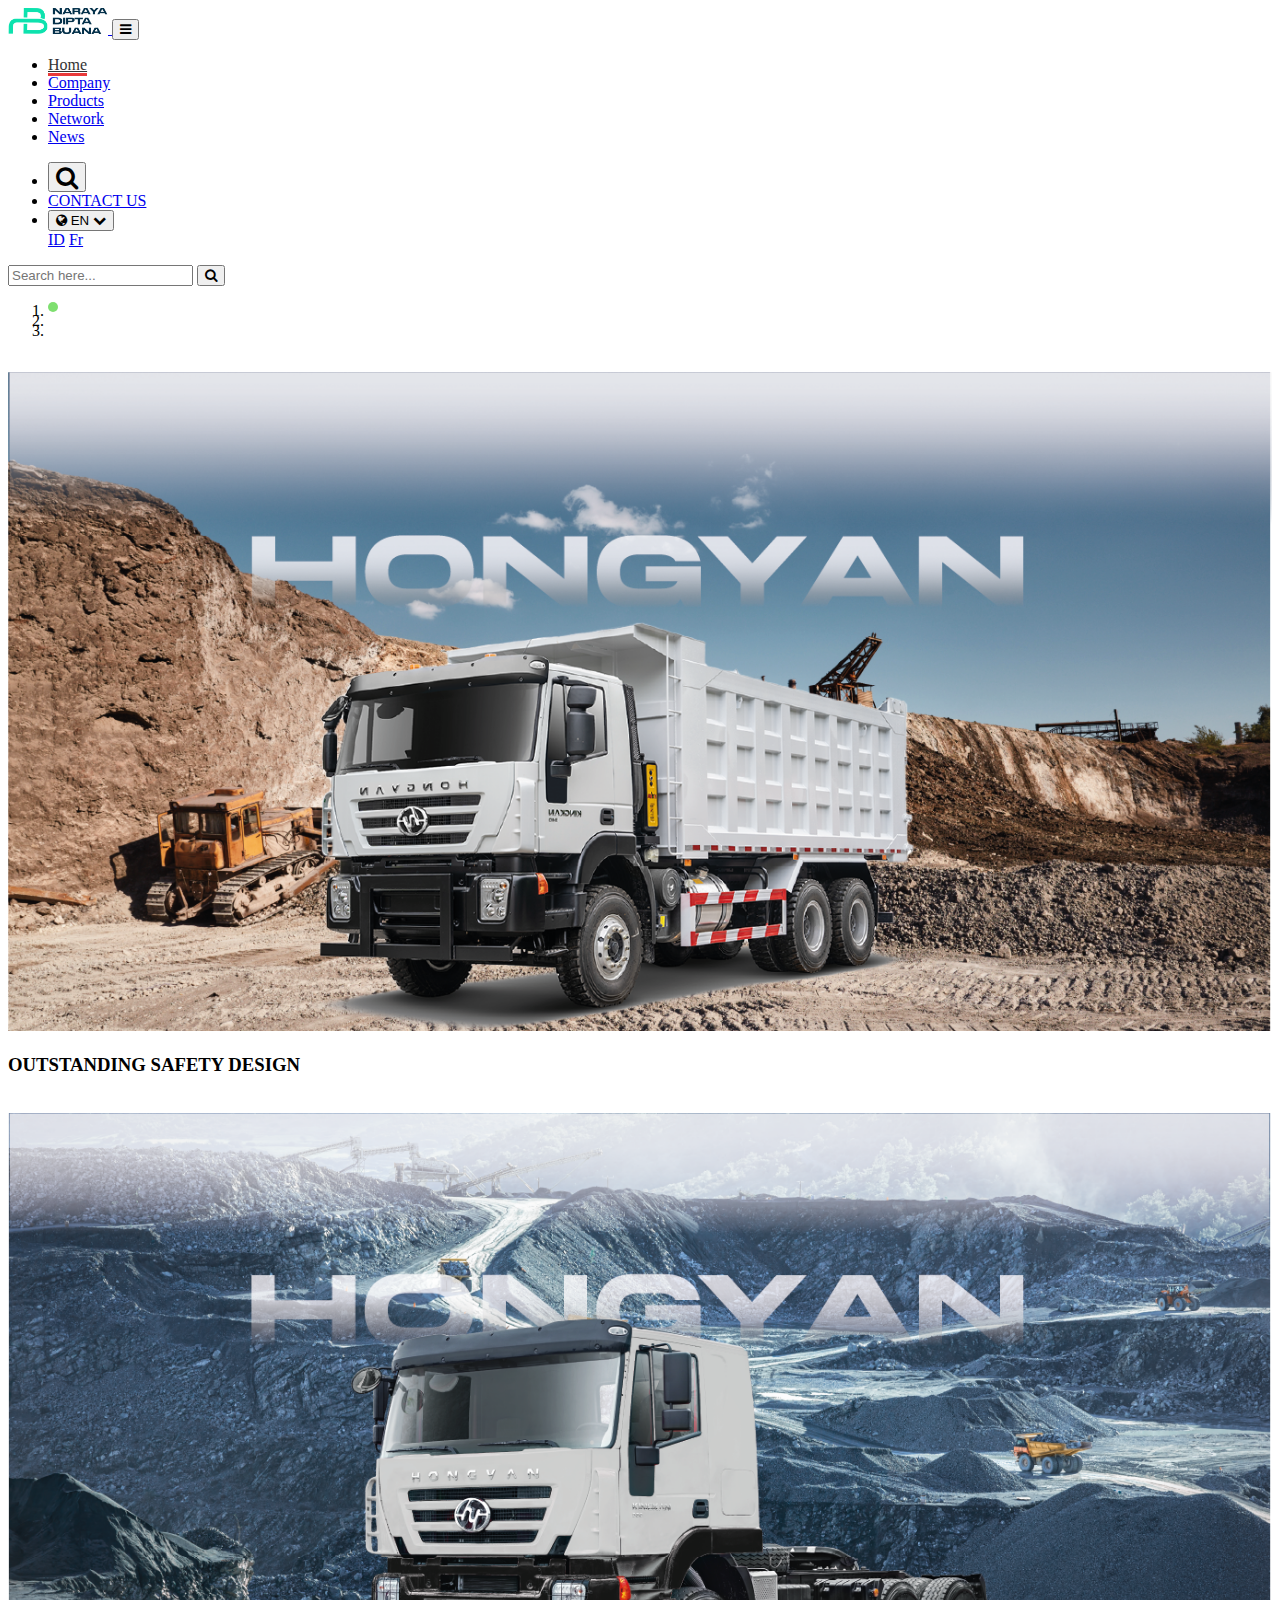
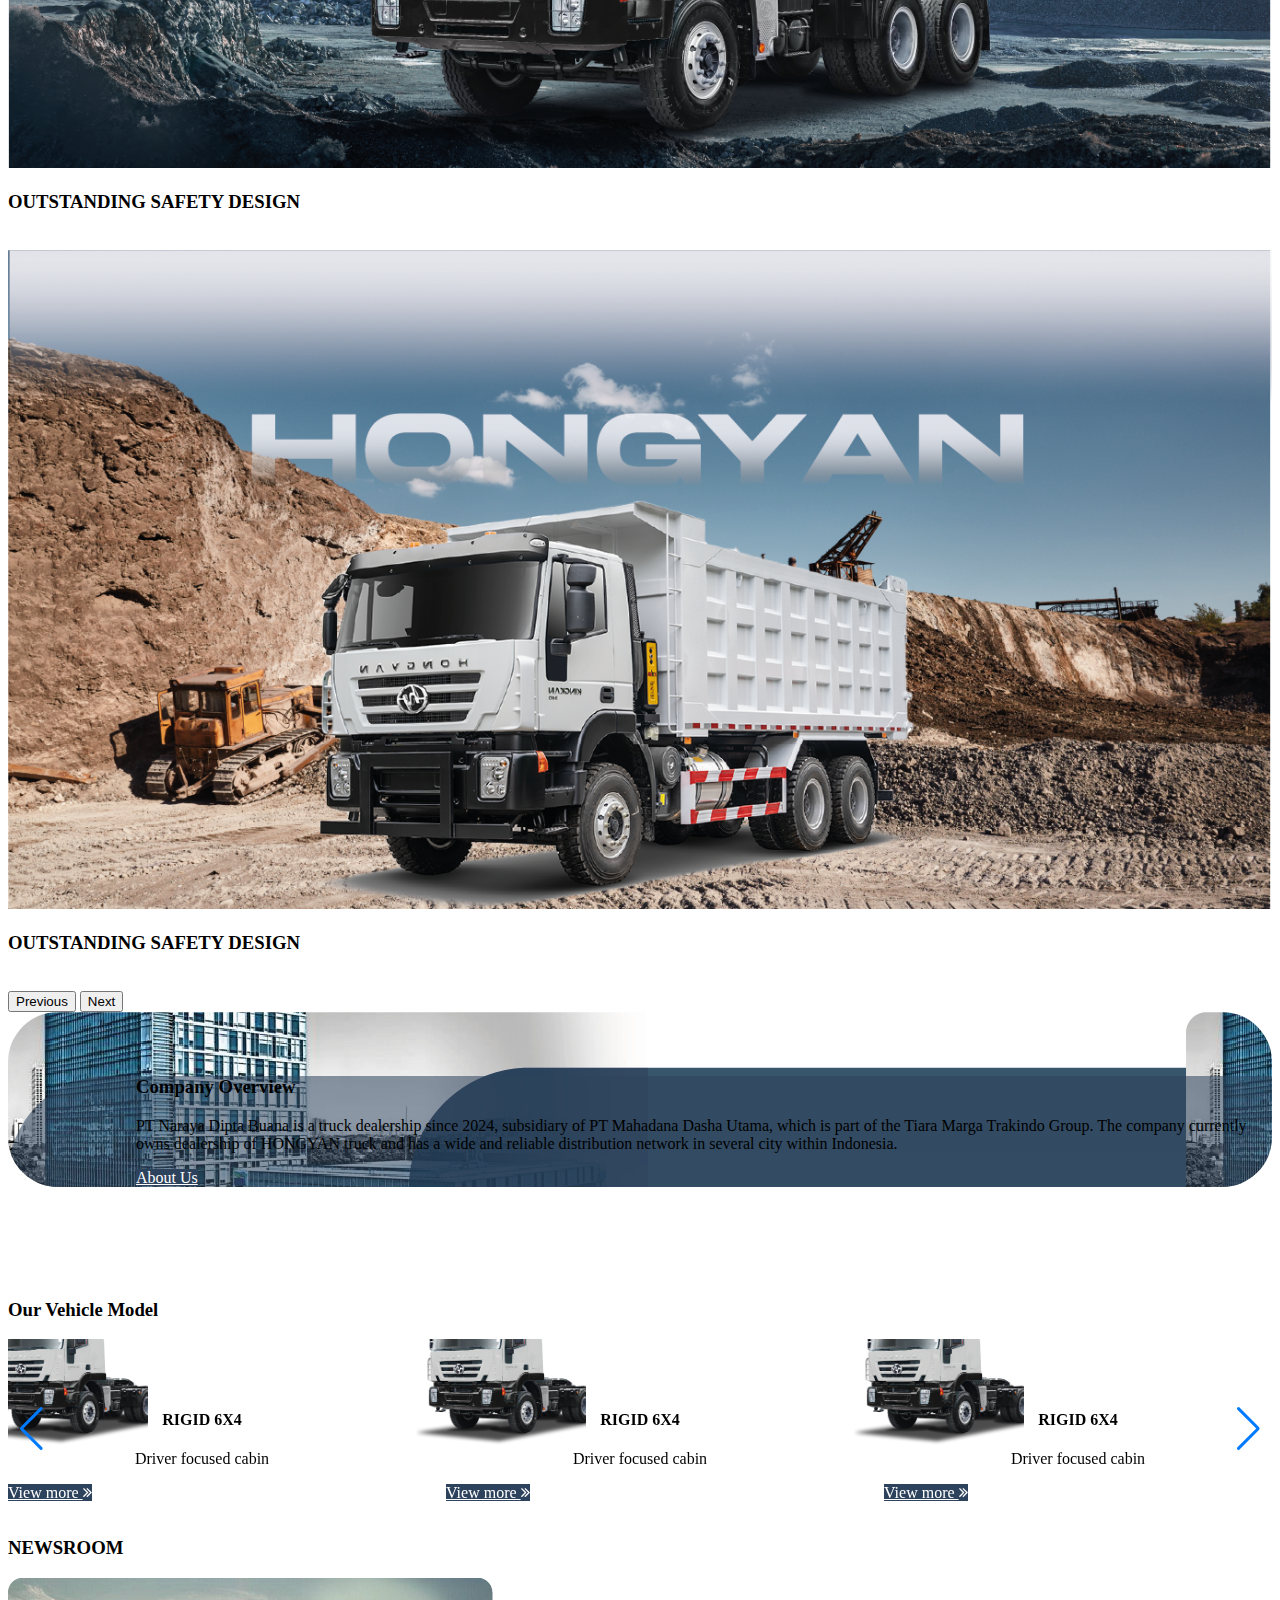
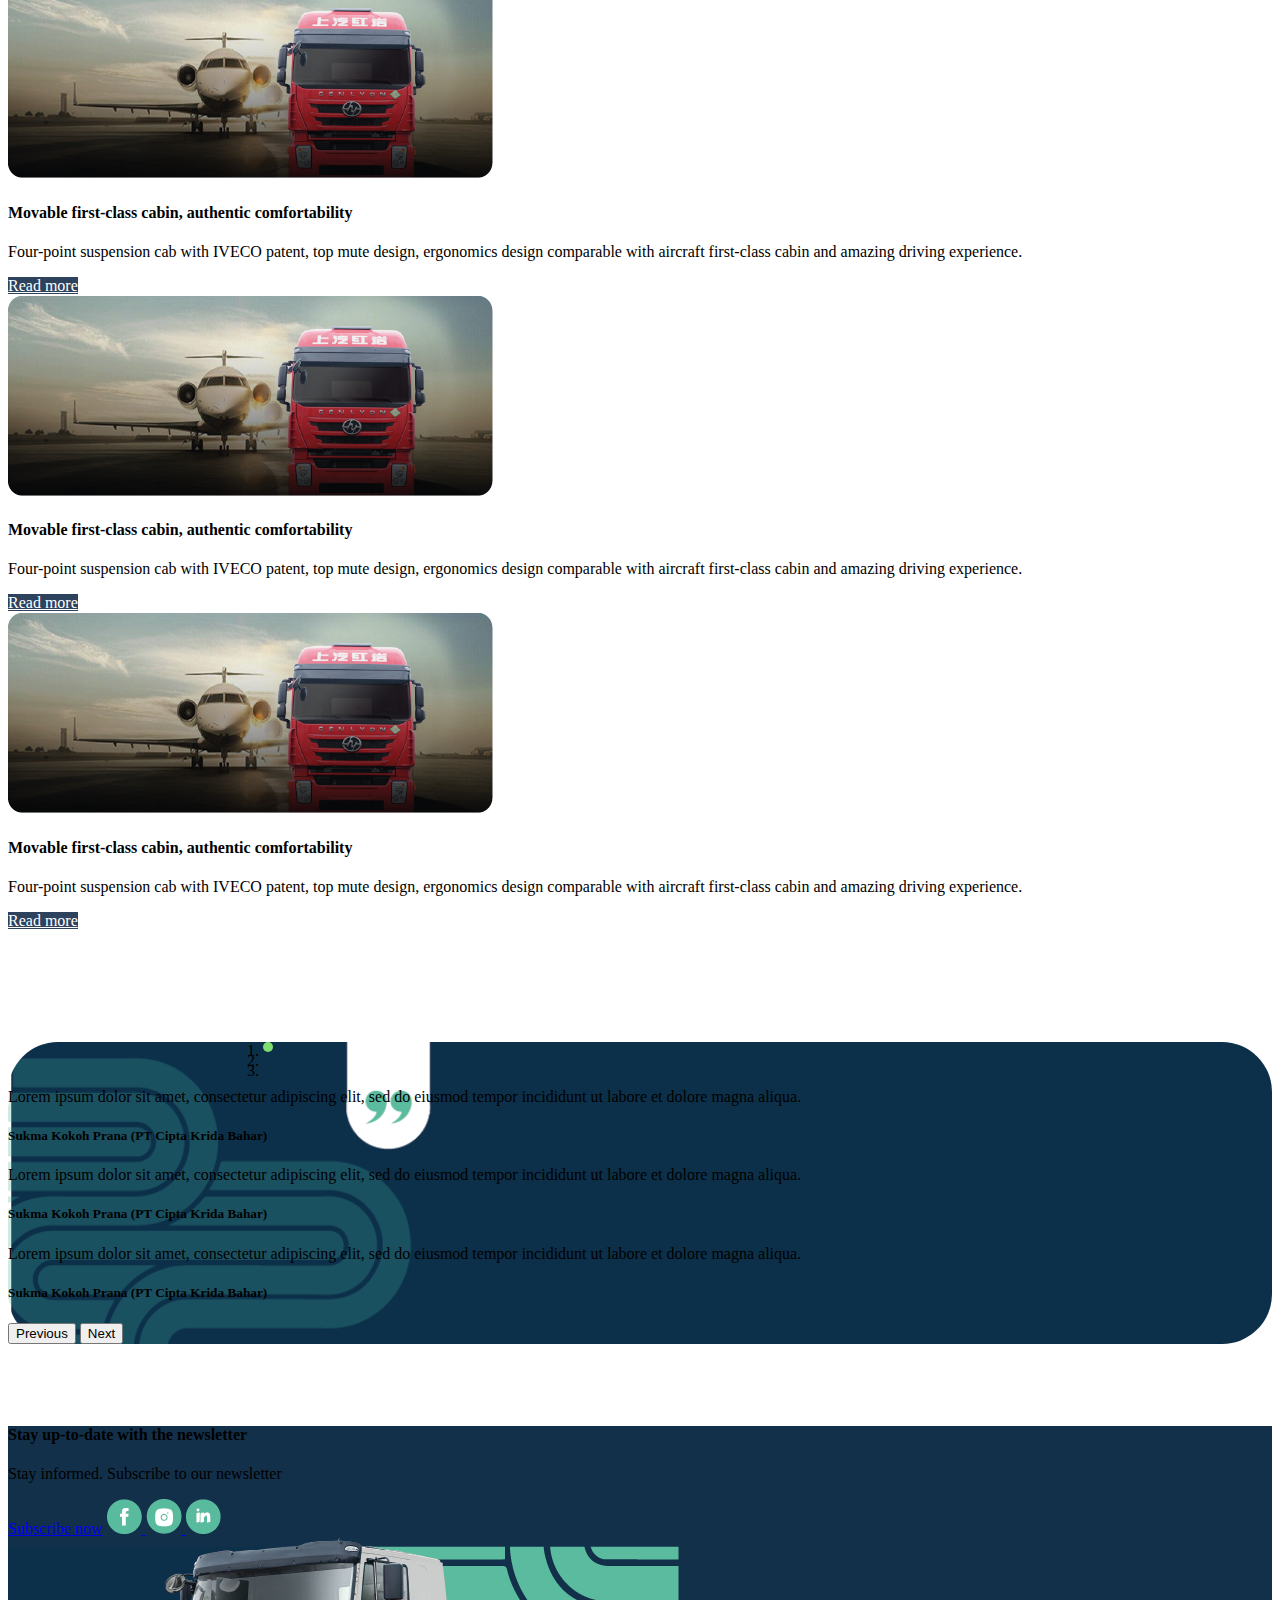
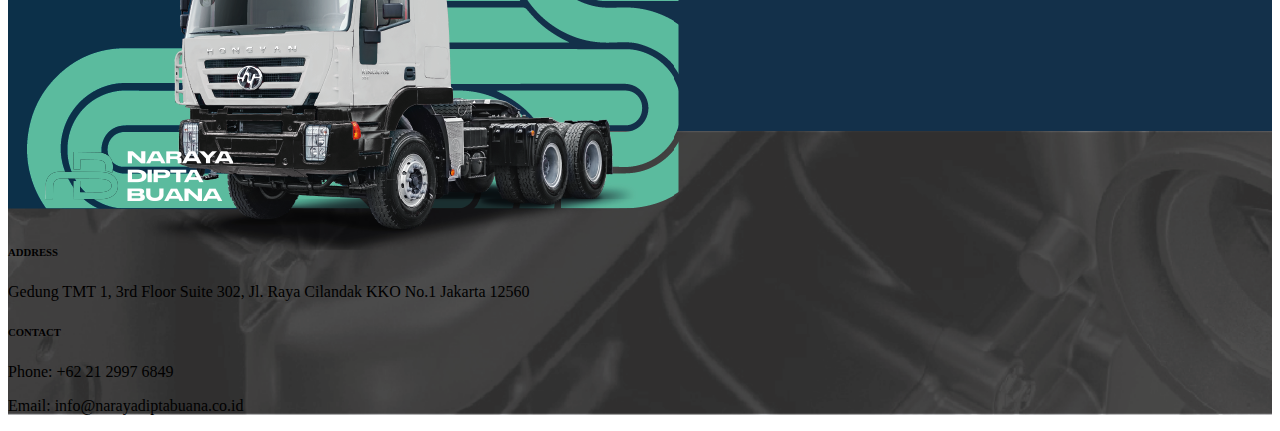
==== index.html @ 5d1a2c22 "fix" ====
<!DOCTYPE html>
<html lang="en">

<head>
  <title>Hongyan HTML</title>
  <!-- Required meta tags -->
  <meta charset="utf-8" />
  <meta name="viewport" content="width=device-width, initial-scale=1, shrink-to-fit=no" />

  <link rel="stylesheet" href="https://maxcdn.bootstrapcdn.com/font-awesome/4.7.0/css/font-awesome.min.css" />

  <link rel="preconnect" href="https://fonts.gstatic.com">
  <link href="https://fonts.googleapis.com/css2?family=Roboto+Condensed:wght@400;700&display=swap" rel="stylesheet">

  <!-- Bootstrap CSS -->
  <link href="https://cdn.jsdelivr.net/npm/bootstrap@5.0.2/dist/css/bootstrap.min.css" rel="stylesheet"
    integrity="sha384-EVSTQN3/azprG1Anm3QDgpJLIm9Nao0Yz1ztcQTwFspd3yD65VohhpuuCOmLASjC" crossorigin="anonymous">

  <link rel="stylesheet" href="assets/css/custom.css" />

  <link rel="stylesheet" href="https://cdn.jsdelivr.net/npm/swiper@11/swiper-bundle.min.css" />

  <script src="https://cdn.jsdelivr.net/npm/swiper@11/swiper-bundle.min.js"></script>
</head>

<body>
  <header>
    <!-- Navigasi -->
    <div class="header fixed-top">
      <nav class="navbar navbar-expand-lg navbar-light py-4  px-5 navbar-homepage">
        <div class="container">
          <a class="navbar-brand" href="index.html">
            <img src="assets/img/logo.png" width="100px" height="auto" alt="" />
          </a>
          <button class="navbar-toggler" type="button" data-toggle="collapse" data-target="#navbarNav"
            aria-controls="navbarNav" aria-expanded="false" aria-label="Toggle navigation">
            <!-- <span class="navbar-toggler-icon"></span> -->
            <i class="fa fa-bars"></i>
          </button>
          <div class="collapse navbar-collapse" id="navbarNav">
            <ul class="navbar-nav ms-auto text-uppercase">
              <li class="nav-item active">
                <a class="nav-link" href="index.html">Home <span class="sr-only">(current)</span></a>
              </li>
              <li class="nav-item">
                <a class="nav-link" href="company-profile.html">Company</a>
              </li>
              <li class="nav-item">
                <a class="nav-link" href="products.html">Products</a>
              </li>
              <li class="nav-item">
                <a class="nav-link" href="network.html">Network</a>
              </li>
              <li class="nav-item">
                <a class="nav-link" href="news-update.html">News</a>
              </li>
            </ul>
            <ul class="navbar-nav ms-auto">
              <li class="d-md-block  navbar-form navbar-right">
                <button class="search-form-tigger btn btn-transparent bg-transparent nav-link px-3"
                  data-toggle="collapse" data-parent="#searchbar" href="#searchinput" aria-expanded="true"
                  aria-controls="searchinput">
                  <i class="fa fa-search" style="font-size: 24px;" aria-hidden="true"></i>
                </button>
              </li>
              <li>
                <a href="contact.html" class="btn btn-outline-white nav-link">CONTACT US</a>
              </li>
              <li>
                <div class="dropdown">
                  <button class="btn btn-transparent dropdown-toggle nav-link border-left ml-3 px-3" type="button"
                    id="triggerId" data-toggle="dropdown" aria-haspopup="true" aria-expanded="false">
                    <i class="fa fa-globe" aria-hidden="true"></i>
                    EN
                    <i class="fa fa-chevron-down" aria-hidden="true"></i>
                  </button>
                  <div class="dropdown-menu" aria-labelledby="triggerId">
                    <a class="dropdown-item" href="#">ID</a>
                    <a class="dropdown-item " href="#">Fr</a>

                  </div>
                </div>
              </li>
            </ul>
          </div>
        </div>
      </nav>
      <div id="searchwrapper" class="">
        <div class="container">
          <div class="row">
            <div class="col-12">
              <div id="searchbar" role="tablist" aria-multiselectable="true">
                <div id="searchinput" class="collapse in my-4" role="tabpanel" aria-labelledby="section1HeaderId">
                  <div class="input-group">
                    <input type="text" class="form-control border-0 text-center" name="name" id="name"
                      placeholder="Search here..." aria-label="" />
                    <span class="input-group-btn">
                      <button class="btn btn-secondary" type="submit" aria-label="">
                        <i class="fa fa-search"></i>

                      </button>
                    </span>
                  </div>
                </div>
              </div>
            </div>
          </div>
        </div>
      </div>
    </div>

    <!-- SILDER -->
    <div id="carouselHome" class="carousel slide" data-bs-ride="carousel">
      <ol class="carousel-indicators">
        <li data-bs-target="#carouselHome" data-bs-slide-to="0" class="active" aria-current="true"
          aria-label="First slide"></li>
        <li data-bs-target="#carouselHome" data-bs-slide-to="1" aria-label="Second slide"></li>
        <li data-bs-target="#carouselHome" data-bs-slide-to="2" aria-label="Third slide"></li>
      </ol>
      <div class="carousel-inner" role="listbox">
        <div class="carousel-item active">
          <img src="assets/img/homepage/banner_1.png" class="w-100 d-block" alt="First slide" />
          <div class="carousel-caption d-none d-md-block">
            <h3>OUTSTANDING SAFETY DESIGN</h3>
            <!-- <p class="text-white fs-1">HONGYAN</p> -->
            <img src="assets/img/05.png" alt="">
          </div>
        </div>
        <div class="carousel-item">
          <img src="assets/img/homepage/banner_2-new.png" class="w-100 d-block" alt="First slide" />
          <div class="carousel-caption d-none d-md-block">
            <h3>OUTSTANDING SAFETY DESIGN</h3>
            <!-- <p class="text-white fs-1">HONGYAN</p> -->
            <img src="assets/img/05.png" alt="">
          </div>
        </div>
        <div class="carousel-item">
          <img src="assets/img/homepage/banner_1.png" class="w-100 d-block" alt="First slide" />
          <div class="carousel-caption d-none d-md-block">
            <h3>OUTSTANDING SAFETY DESIGN</h3>
            <!-- <p class="text-white fs-1">HONGYAN</p> -->
            <img src="assets/img/05.png" alt="">
          </div>
        </div>
      </div>
      <button class="carousel-control-prev" type="button" data-bs-target="#carouselHome" data-bs-slide="prev">
        <span class="carousel-control-prev-icon" aria-hidden="true"></span>
        <span class="visually-hidden">Previous</span>
      </button>
      <button class="carousel-control-next" type="button" data-bs-target="#carouselHome" data-bs-slide="next">
        <span class="carousel-control-next-icon" aria-hidden="true"></span>
        <span class="visually-hidden">Next</span>
      </button>
    </div>
  </header>

  <main class="">
    <!-- Company Overview -->
    <div class="section mt-5" id="company-overview">
      <div class="container">
        <div class="banner-overview" style="background: url(assets/img/homepage/Company_overview.png);">
          <div class="row">
            <div class="col-md-5">

            </div>
            <div class="col-md-7">
              <div class="company-overview-text p-lg-5 p-3 text-white">
                <h3>Company Overview</h3>
                <p>PT Naraya Dipta Buana is a truck dealership since 2024, subsidiary of PT
                  Mahadana Dasha Utama, which is part of the Tiara Marga Trakindo Group.
                  The company currently owns dealership of HONGYAN truck and has a wide
                  and reliable distribution network in several city within Indonesia.</p>
                <a href="about.html" class="btn btn-primary rounded-pill">About Us</a>
              </div>
            </div>
          </div>
        </div>
      </div>
    </div>

    <div class="gap"></div>

    <!-- Vehicle Model -->
    <div class="section mt-5" id="vehicle-model">
      <div class="container px-5">

        <div id="vehicle-model-slider" class="">
          <h3 class="text- ps-5">Our Vehicle Model</h3>
          <!-- Slider main container -->
          <div class="swiper w-100 p-lg-5 p-3">
            <!-- Additional required wrapper -->
            <div class="swiper-wrapper">
              <!-- Slides -->
              <div class="swiper-slide col-4">
                <div class="card">
                  <img class="card-img-top" src="http://via.placeholder.com/350x250" alt="Title" />
                  <img class="img-offside" src="assets/img/homepage/truck.png" alt="">
                  <div class="card-body">
                    <h4 class="card-title">RIGID 6X4</h4>
                    <p class="card-text">Driver focused cabin</p>
                  </div>
                </div>
                <p class="text-center mt-3">
                  <a href="#" class="btn btn-primary rounded-md">View more <i class="fa fa-angle-double-right"></i></a>
                </p>
              </div>
              <div class="swiper-slide col-4">
                <div class="card">
                  <img class="card-img-top" src="http://via.placeholder.com/350x250" alt="Title" />
                  <img class="img-offside" src="assets/img/homepage/truck.png" alt="">
                  <div class="card-body">
                    <h4 class="card-title">RIGID 6X4</h4>
                    <p class="card-text">Driver focused cabin</p>
                  </div>
                </div>
                <p class="text-center mt-3">
                  <a href="#" class="btn btn-primary rounded-md">View more <i class="fa fa-angle-double-right"></i></a>
                </p>
              </div>
              <div class="swiper-slide col-4">
                <div class="card">
                  <img class="card-img-top" src="http://via.placeholder.com/350x250" alt="Title" />
                  <img class="img-offside" src="assets/img/homepage/truck.png" alt="">
                  <div class="card-body">
                    <h4 class="card-title">RIGID 6X4</h4>
                    <p class="card-text">Driver focused cabin</p>
                  </div>
                </div>
                <p class="text-center mt-3">
                  <a href="#" class="btn btn-primary rounded-md">View more <i class="fa fa-angle-double-right"></i></a>
                </p>
              </div>
              <div class="swiper-slide col-4">
                <div class="card">
                  <img class="card-img-top" src="http://via.placeholder.com/350x250" alt="Title" />
                  <img class="img-offside" src="assets/img/homepage/truck.png" alt="">
                  <div class="card-body">
                    <h4 class="card-title">RIGID 6X4</h4>
                    <p class="card-text">Driver focused cabin</p>
                  </div>
                </div>
                <p class="text-center mt-3">
                  <a href="#" class="btn btn-primary rounded-md">View more <i class="fa fa-angle-double-right"></i></a>
                </p>
              </div>
            </div>
            <!-- If we need pagination -->
            <!-- <div class="swiper-pagination"></div> -->

            <!-- If we need navigation buttons -->
            <div class="swiper-button-prev"></div>
            <div class="swiper-button-next"></div>

            <!-- If we need scrollbar -->
            <!-- <div class="swiper-scrollbar"></div> -->
          </div>
        </div>

        <div id="newsroom" class="ps-lg-5">
          <h3>NEWSROOM</h3>
          <div class="row mt-5 align-items-center gx-5 mb-3">
            <div class="col-md-7">
              <img src="assets/img/homepage/newsroom1.png" class="img-fluid w-100 rounded-3" alt="">
            </div>
            <div class="col-md-5">
              <h4>Movable first-class cabin, authentic comfortability</h4>
              <p>Four-point suspension cab with IVECO patent, top
                mute design, ergonomics design comparable with
                aircraft first-class cabin and amazing driving
                experience.</p>
              <a href="#" class="btn btn-primary">Read more</a>
            </div>
          </div>
          <div class="row mt-5 align-items-center gx-5 mb-3">
            <div class="col-md-7 order-md-2">
              <img src="assets/img/homepage/newsroom1.png" class="img-fluid w-100 rounded-3" alt="">
            </div>
            <div class="col-md-5">
              <h4>Movable first-class cabin, authentic comfortability</h4>
              <p>Four-point suspension cab with IVECO patent, top
                mute design, ergonomics design comparable with
                aircraft first-class cabin and amazing driving
                experience.</p>
              <a href="#" class="btn btn-primary">Read more</a>
            </div>
          </div>
          <div class="row mt-5 align-items-center gx-5 mb-3">
            <div class="col-md-7">
              <img src="assets/img/homepage/newsroom1.png" class="img-fluid w-100 rounded-3" alt="">
            </div>
            <div class="col-md-5">
              <h4>Movable first-class cabin, authentic comfortability</h4>
              <p>Four-point suspension cab with IVECO patent, top
                mute design, ergonomics design comparable with
                aircraft first-class cabin and amazing driving
                experience.</p>
              <a href="#" class="btn btn-primary">Read more</a>
            </div>
          </div>

        </div>
      </div>
    </div>

    <div class="gap"></div>

    <!-- Testimony -->
    <div class="section mt-5" id="testimony">
      <div class="container">
        <div class="testimony-banner"
          style="background: url(assets/img/homepage/customer_voice.png);background-size: cover;background-position: center;/* height: 350px; */border-radius: 50px;">
          <div class="row align-items-end h-100">
            <div class="col-md-3"></div>
            <div class="col-md-9">
              <div id="carouselTesti" class="carousel slide mt-5" data-bs-ride="carousel">
                <ol class="carousel-indicators">
                  <li data-bs-target="#carouselTesti" data-bs-slide-to="0" class="active" aria-current="true"
                    aria-label="First slide"></li>
                  <li data-bs-target="#carouselTesti" data-bs-slide-to="1" aria-label="Second slide"></li>
                  <li data-bs-target="#carouselTesti" data-bs-slide-to="2" aria-label="Third slide"></li>
                </ol>
                <div class="carousel-inner" role="listbox">
                  <div class="carousel-item active">
                    <div class="row justify-content-center">
                      <div class="col-8">
                        <div class="py-5 text-white">
                          <p class="lead mb-5">Lorem ipsum dolor sit amet, consectetur adipiscing elit, sed do
                            eiusmod tempor incididunt ut labore et dolore magna aliqua.</p>
                          <h5 class="mb-5">Sukma Kokoh Prana (PT Cipta Krida Bahar)</h5>
                        </div>
                      </div>
                    </div>


                  </div>
                  <div class="carousel-item">
                    <div class="row justify-content-center">
                      <div class="col-8">
                        <div class="py-5 text-white">
                          <p class="lead mb-5">Lorem ipsum dolor sit amet, consectetur adipiscing elit, sed do
                            eiusmod tempor incididunt ut labore et dolore magna aliqua.</p>
                          <h5 class="mb-5">Sukma Kokoh Prana (PT Cipta Krida Bahar)</h5>
                        </div>
                      </div>
                    </div>
                  </div>
                  <div class="carousel-item">
                    <div class="row justify-content-center">
                      <div class="col-8">
                        <div class="py-5 text-white">
                          <p class="lead mb-5">Lorem ipsum dolor sit amet, consectetur adipiscing elit, sed do
                            eiusmod tempor incididunt ut labore et dolore magna aliqua.</p>
                          <h5 class="mb-5">Sukma Kokoh Prana (PT Cipta Krida Bahar)</h5>
                        </div>
                      </div>
                    </div>
                  </div>
                </div>
                <button class="carousel-control-prev" type="button" data-bs-target="#carouselTesti"
                  data-bs-slide="prev">
                  <span class="carousel-control-prev-icon" aria-hidden="true"></span>
                  <span class="visually-hidden">Previous</span>
                </button>
                <button class="carousel-control-next" type="button" data-bs-target="#carouselTesti"
                  data-bs-slide="next">
                  <span class="carousel-control-next-icon" aria-hidden="true"></span>
                  <span class="visually-hidden">Next</span>
                </button>
              </div>
              <style>
                #carouselTesti .carousel-indicators {
                  justify-content: start;
                  margin-left: 17%;
                }

                #carouselTesti .carousel-indicators [data-bs-target] {
                  width: 10px;
                  height: 10px;
                  border-radius: 50%;
                }

                #carouselTesti .carousel-indicators .active {
                  background-color: #7edf6f;
                }
              </style>

            </div>
          </div>
        </div>
      </div>
    </div>

  </main>


  <style>
    .carousel-control-next {
      right: 20px;
    }

    .carousel-control-prev {
      left: 20px;
    }

    button.close {
      position: absolute;
      top: 10px;
      right: 10px;
      z-index: 999;
    }

    .swiper {
      /* width: 600px; */
      height: auto;
    }

    .swiper .card-body {
      text-align: center;
    }
  </style>
  <div class="gap"></div>
  <footer class="footer mt-5">
    <div class="top-footer text-white mb-5">
      <div class="container">
        <div class="row align-items-center justify-content-between">
          <div class="col-lg-4 p-3" style="margin-top: -30px;">
            <h4 class="font-weight-bold">
              Stay up-to-date with the newsletter
            </h4>
            <p class="mb-3 text-light">
              Stay informed. Subscribe to our newsletter
            </p>
            <a href="#" class="btn btn-danger me-4 px-4">Subscribe now</a>
            <a href="#" class="btn-sosmed">
              <img src="assets/img/footer/fb.png" alt="" class="img-fluid">
            </a>
            <a href="#" class="btn-sosmed">
              <img src="assets/img/footer/ig.png" alt="" class="img-fluid">
            </a>
            <a href="#" class="btn-sosmed">
              <img src="assets/img/footer/in.png" alt="" class="img-fluid">
            </a>
          </div>
          <div class="col-7">
            <img src="assets/img/newsletter-banner.png" alt="" class="img-fluid img-footer-trucks w-100">
          </div>
        </div>
      </div>
    </div>
    <div class="bottom-footer py-5"
      style="background: url(assets/img/footer_bg.png); background-size: cover; background-position: center">
      <div class="container py-5">
        <div class="row">
          <div class="col-md-2 mb-3">
            <img src="assets/img/logo_footer.png" alt="" class="img-fluid" />
          </div>
          <div class="col-md-10">
            <div class="row justify-content-end">
              <div class="col-md-4">
                <h6 class="mb-3 text-white font-weight-bold">ADDRESS</h6>
                <p class="text-light">
                  Gedung TMT 1, 3rd Floor Suite
                  302, Jl. Raya Cilandak KKO No.1
                  Jakarta 12560
                </p>
              </div>
              <div class="col-md-4">
                <h6 class="mb-3 text-white font-weight-bold">CONTACT</h6>
                <p class="text-light mb-0">Phone: +62 21 2997 6849
                </p>
                <p class="text-light">Email: info@narayadiptabuana.co.id</p>
              </div>

            </div>
          </div>
        </div>
      </div>
    </div>
  </footer>


  <!-- Modal Define your truck -->

  <!-- Optional JavaScript -->
  <!-- jQuery first, then Popper.js, then Bootstrap JS -->
  <!-- <script
      src="https://code.jquery.com/jquery-3.3.1.slim.min.js"
      integrity="sha384-q8i/X+965DzO0rT7abK41JStQIAqVgRVzpbzo5smXKp4YfRvH+8abtTE1Pi6jizo"
      crossorigin="anonymous"
    ></script> -->
  <script src='https://cdnjs.cloudflare.com/ajax/libs/jquery/3.2.1/jquery.min.js'></script>
  <script src="https://cdn.jsdelivr.net/npm/bootstrap@5.0.2/dist/js/bootstrap.bundle.min.js"
    integrity="sha384-MrcW6ZMFYlzcLA8Nl+NtUVF0sA7MsXsP1UyJoMp4YLEuNSfAP+JcXn/tWtIaxVXM" crossorigin="anonymous">
  </script>

  <script src="assets/js/main.js"></script>

  <script>
    $(function () {
      $(window).on("scroll", function () {
        if ($(window).scrollTop() > 10) {
          $(".navbar").addClass("active");
        } else {
          $(".navbar").removeClass("active");
        }
      });
    });
  </script>

  <script>
    const swiper = new Swiper('.swiper', {
      // Optional parameters
      // direction: 'vertical',
      loop: true,
      spaceBetween: 60,
      slidesPerView: 3,

      // If we need pagination
      pagination: {
        el: '.swiper-pagination',
      },

      // Navigation arrows
      navigation: {
        nextEl: '.swiper-button-next',
        prevEl: '.swiper-button-prev',
      },

      breakpoints: {
        // when window width is >= 320px
        320: {
          slidesPerView: 1,
          spaceBetween: 20,
        },
        // when window width is >= 480px
        480: {
          slidesPerView: 1,
          spaceBetween: 20,
        },
        // when window width is >= 640px
        640: {
          slidesPerView: 1,
          spaceBetween: 20,
        },
        768: {
          slidesPerView: 2,
          spaceBetween: 40,
        },
        1024: {
          slidesPerView: 3,
          spaceBetween: 50,
        },
      },

      // And if we need scrollbar
      // scrollbar: {
      //   el: '.swiper-scrollbar',
      // },
    });
  </script>

  <!-- Step wizard -->
  <link href="https://cdn.jsdelivr.net/gh/bbbootstrap/libraries@main/smart_wizard.min.css" rel="stylesheet"
    type="text/css" />
  <!-- <link href="https://cdn.jsdelivr.net/gh/bbbootstrap/libraries@main/smart_wizard_theme_arrows.min.css" rel="stylesheet" type="text/css" /> -->
  <script type="text/javascript" src="https://cdn.jsdelivr.net/gh/bbbootstrap/libraries@main/jquery.smartWizard.min.js">
  </script>

</body>

</html>
---- assets/css/custom.css ----
@font-face {
  font-family: "Stratum2";
  src: url("../fonts/stratum2-regular-webfont.ttf"),
    url("../fonts/stratum2-bold-webfont.ttf");
}
body {
  /* font-family: "Stratum2", sans-serif; */
}

img {
  max-width: 100%;
}

.btn-primary {
  color: #fff;
  background-color: #2d425c!important;
  border-color: #2f445d;
}

.bg-primary {
  background-color: #2d425c!important;
}

/* Navbar */
.navbar {
  transition: all 0.4s;
  /* border-bottom: 1px solid #aaa6; */
}

/* Change navbar styling on scroll */
.navbar.active {
  background: #fff;
  box-shadow: 1px 2px 10px rgba(0, 0, 0, 0.1);
  padding-top: 5px !important;
  padding-bottom: 5px !important;
}

.navbar.active .nav-link {
  color: #555;
}

.navbar.active .active .nav-link {
  color: #13538b;
}

.navbar.active .nav-link:hover,
.navbar.active .nav-link:focus {
  color: #555;
  text-decoration: none;
}

.navbar.active .navbar-brand {
  color: #555;
}

/* Change navbar styling on small viewports */
@media (max-width: 991.98px) {
  .navbar {
    /* background: #fff; */
  }

  .navbar .navbar-brand,
  .navbar .nav-link {
    color: #555;
  }
}

/* Carousel */
#carouselHome .carousel-caption {
  top: 15%!important;
}
#carouselHome .carousel-caption {
  top: 15%!important;
}
#carouselHome .carousel-indicators {
  justify-content: start!important;
  margin-bottom: 2.5em;
}
#carouselHome .carousel-indicators [data-bs-target] {
  width: 10px;
  height: 10px;
  border-radius: 50%;
}
#carouselHome .carousel-indicators .active {
  background-color: #7edf6f;
}

.company-overview-text {
  background: #2e435d8f;
  border-radius: 100px 0 0;
  padding-left: 8em!important;
  margin-top: 4em;
}

.banner-overview {
  border-radius: 50px;
  background: #eee;
  overflow: hidden;
}

.gap {
  margin: 3.5em 0;
  display: flex;
}

/* vehicle model slider */
img.img-offside {
  position: absolute;
  max-width: 170px;
  left: -30px;
  bottom: 65px;
}

div#vehicle-model-slider .card {
  padding-top: 2em;
  border-radius: 25px;
  margin: 0 1em;
}

.top-footer {
  background: #13304a;
  height: 305px;
}

li.nav-item.active a {
  color: #4ce2ad !important;
}

img.bg_man {
  width: 100%;
  z-index: -1;
  position: absolute;
  left: 0;
  bottom: 0;
}

/* Products */
.product-img {
  margin-bottom: -120px;
}

.product {
  border-radius: 20px;
  margin-bottom: 7em!important;
}
.spec-value {
  font-weight: bold;
  margin-top: 5px;
}

.header li.nav-item.active a {
  border-bottom: 3px solid rgba(227, 0, 0, 0.778)!important;
  color: #333!important;
  text-align: center;
}

.swipper-wrapper {
  overflow: hidden;
  padding: 0 2em;
}
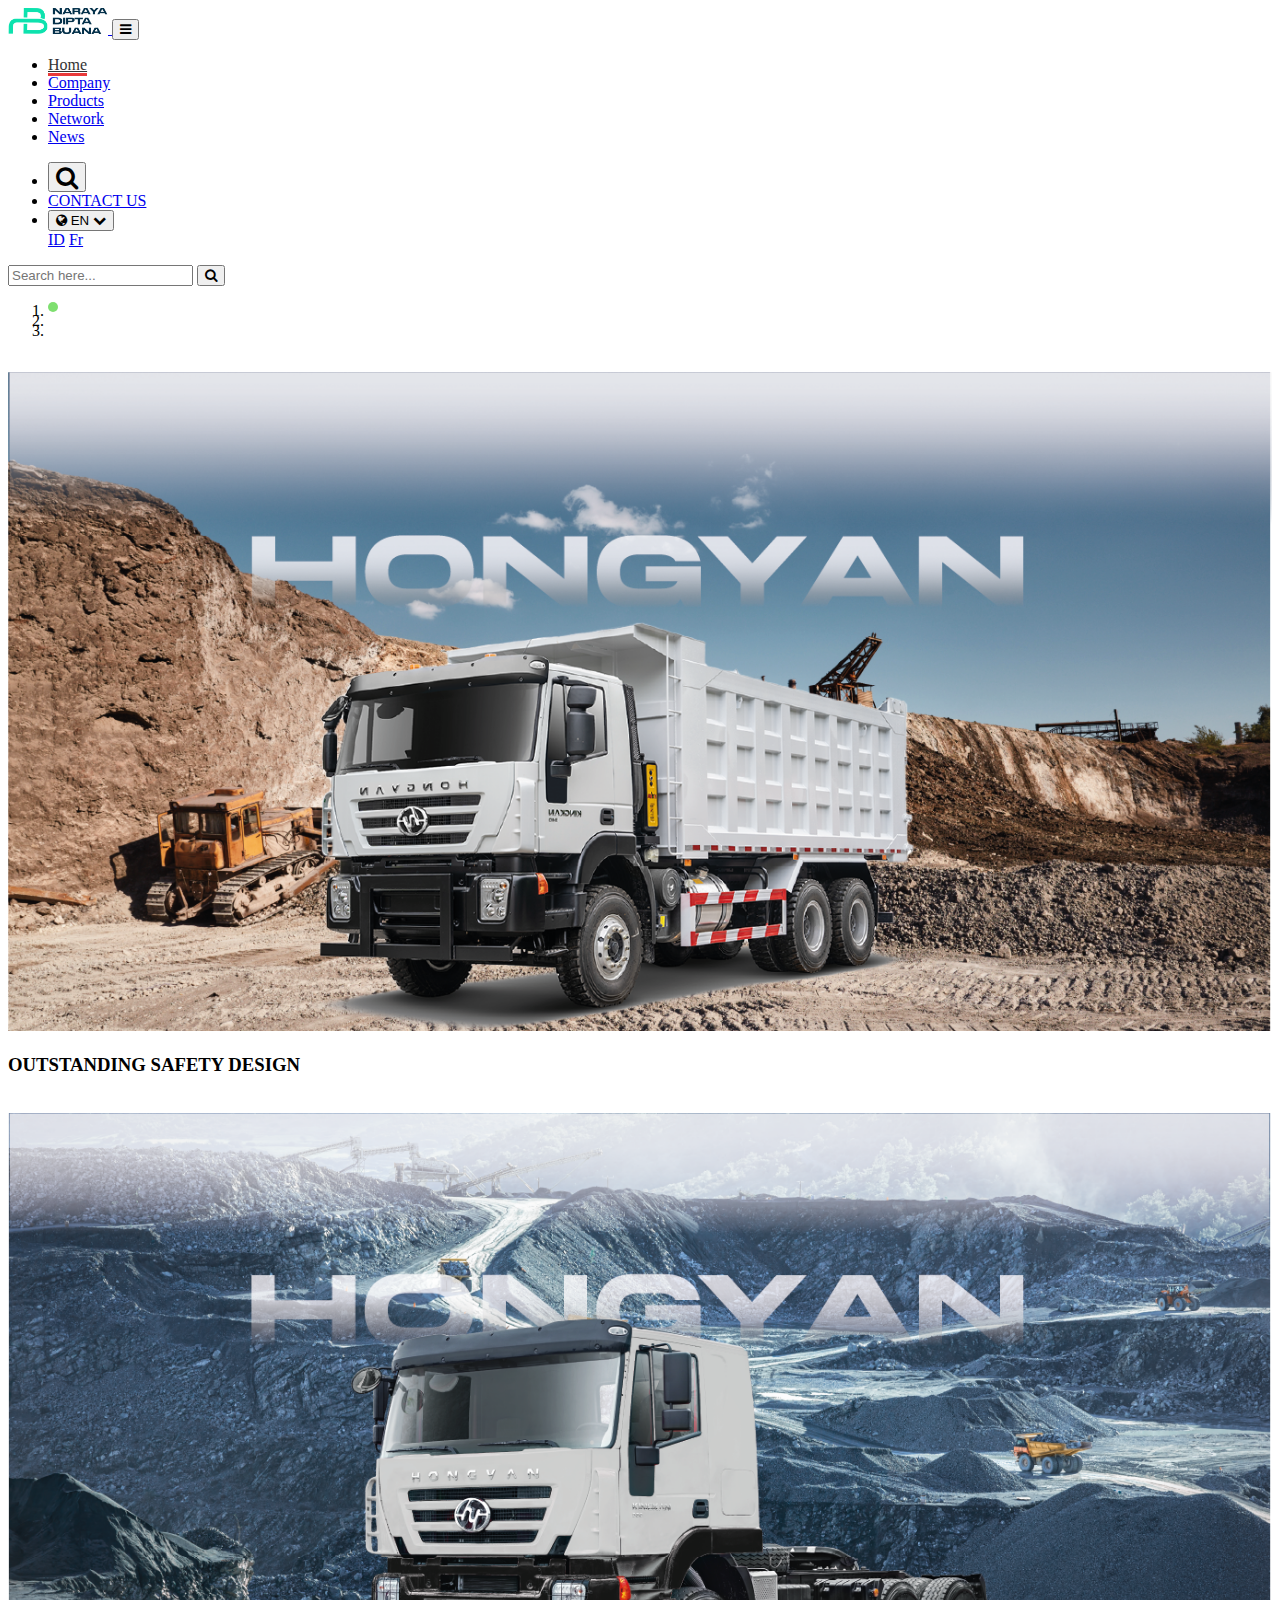
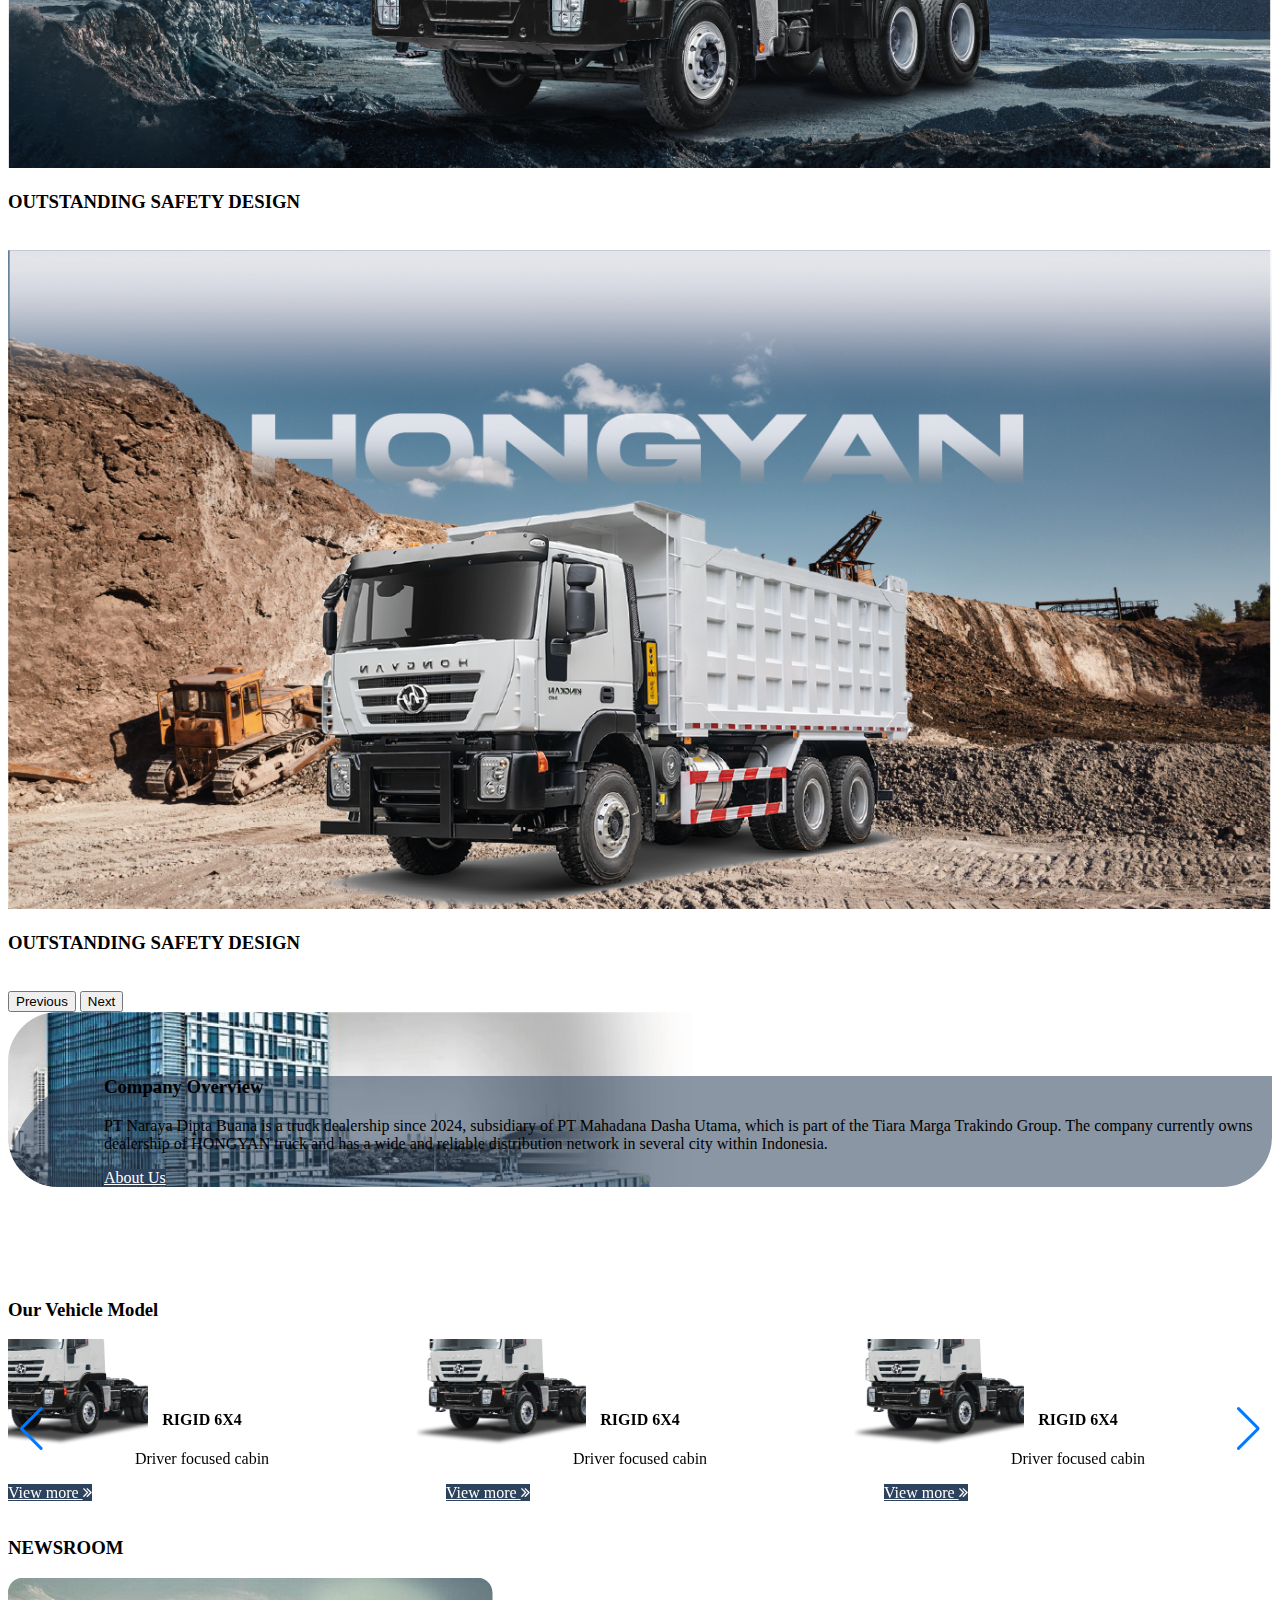
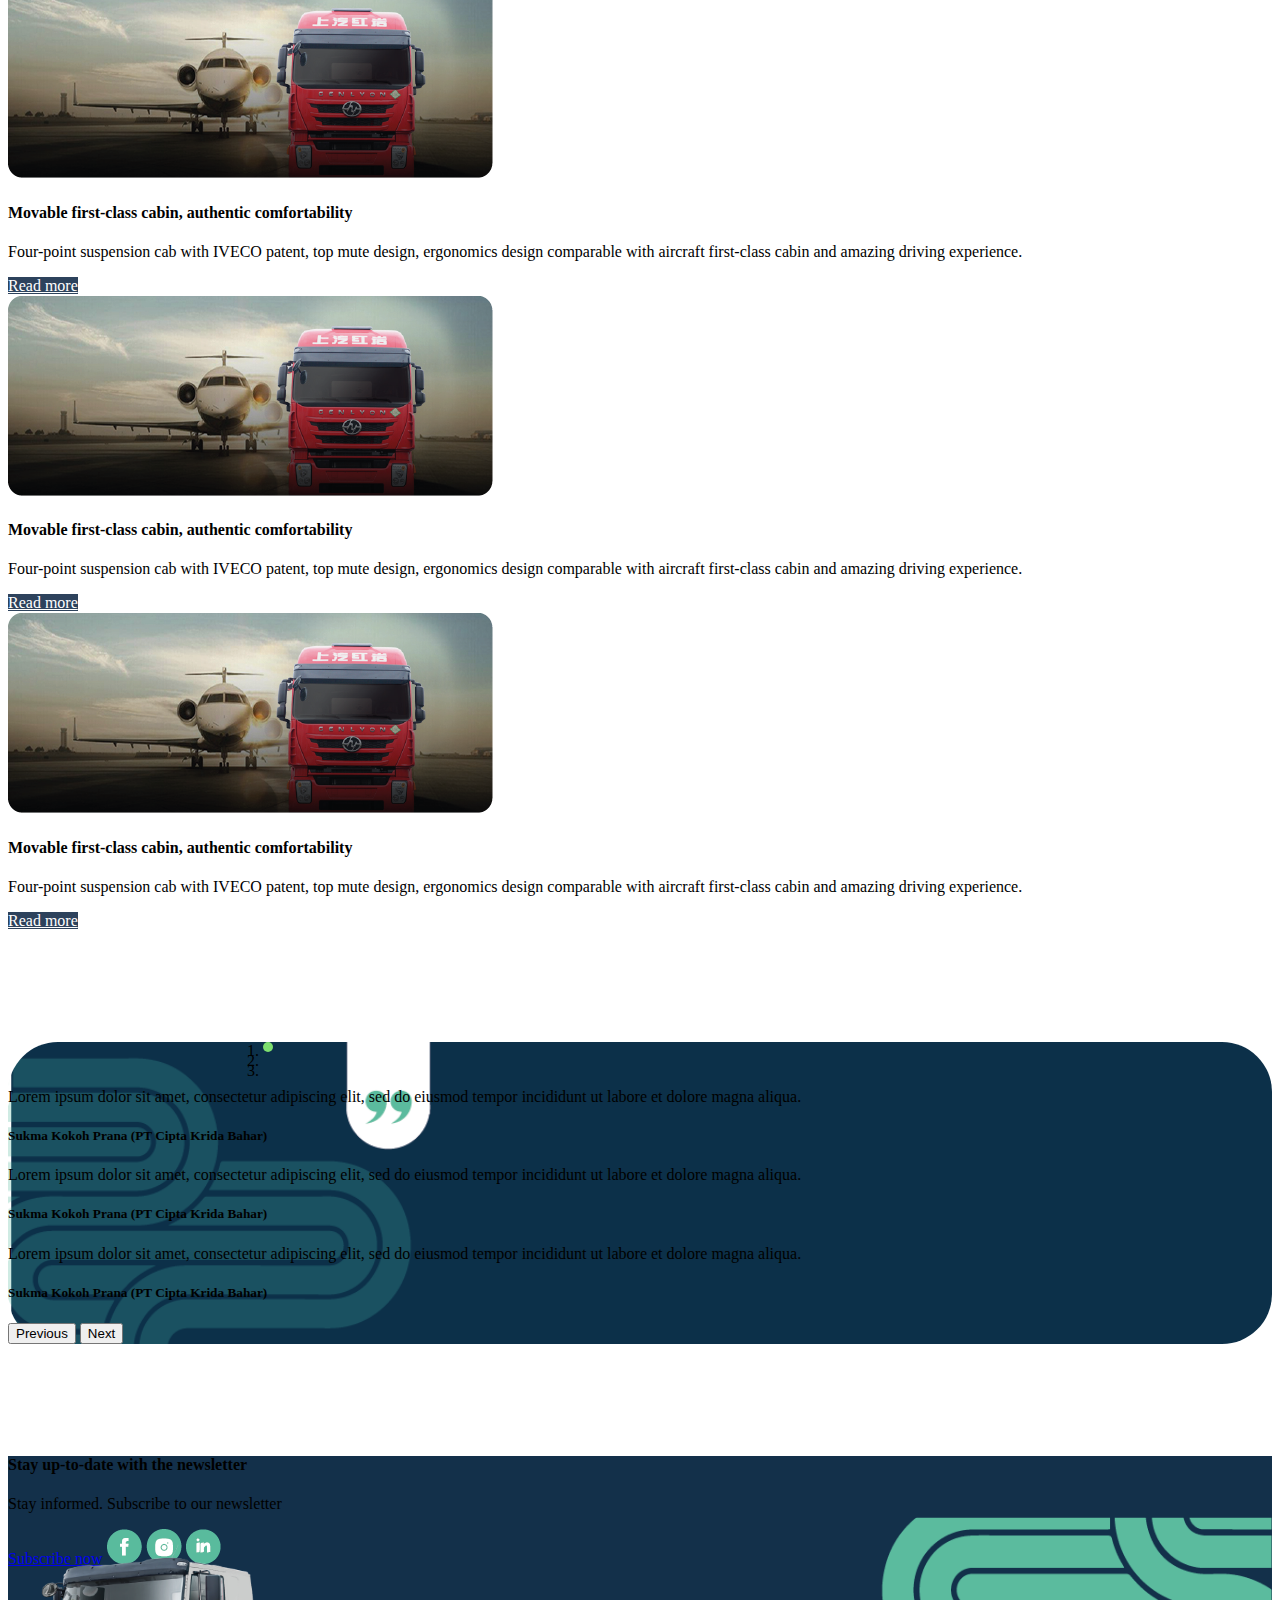
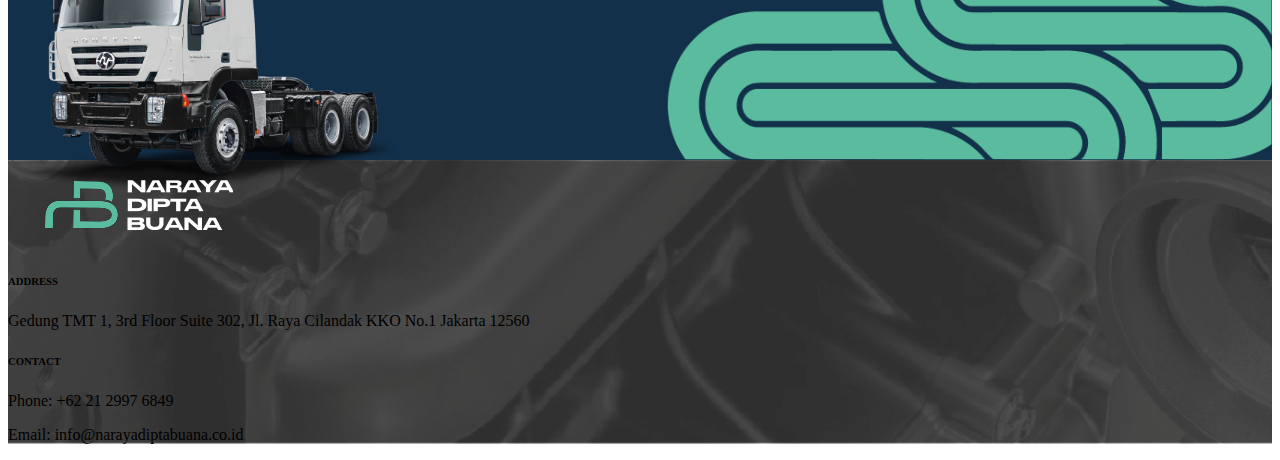
==== commit d20317ec: "revisi 1" ====
--- a/index.html
+++ b/index.html
@@ -158,7 +158,8 @@
     <!-- Company Overview -->
     <div class="section mt-5" id="company-overview">
       <div class="container">
-        <div class="banner-overview" style="background: url(assets/img/homepage/Company_overview.png);">
+        <div class="banner-overview"
+          style="background: url(assets/img/homepage/companyoverview_building.png); background-size: cover;">
           <div class="row">
             <div class="col-md-5">
 
@@ -423,7 +424,7 @@
     <div class="top-footer text-white mb-5">
       <div class="container">
         <div class="row align-items-center justify-content-between">
-          <div class="col-lg-4 p-3" style="margin-top: -30px;">
+          <div class="col-md-7 p-3">
             <h4 class="font-weight-bold">
               Stay up-to-date with the newsletter
             </h4>
@@ -441,8 +442,8 @@
               <img src="assets/img/footer/in.png" alt="" class="img-fluid">
             </a>
           </div>
-          <div class="col-7">
-            <img src="assets/img/newsletter-banner.png" alt="" class="img-fluid img-footer-trucks w-100">
+          <div class="col-md-5 text-end">
+            <img src="assets/img/stayuptodate_truck.png" alt="" class="img-fluid img-footer-trucks w-100" style="width: 400px !important;margin-bottom: -70px;margin-top:-40px">
           </div>
         </div>
       </div>
--- a/assets/css/custom.css
+++ b/assets/css/custom.css
@@ -88,7 +88,7 @@
 .company-overview-text {
   background: #2e435d8f;
   border-radius: 100px 0 0;
-  padding-left: 8em!important;
+  padding-left: 6em!important;
   margin-top: 4em;
 }
 
@@ -118,8 +118,12 @@
 }
 
 .top-footer {
-  background: #13304a;
-  height: 305px;
+  background-color: #13304a;
+  background-image: url(../img/homepage/stayuptodate_pattern.png);
+  background-repeat: no-repeat;
+  background-size: contain;
+  background-position: bottom right;
+  /* height: 305px; */
 }
 
 li.nav-item.active a {
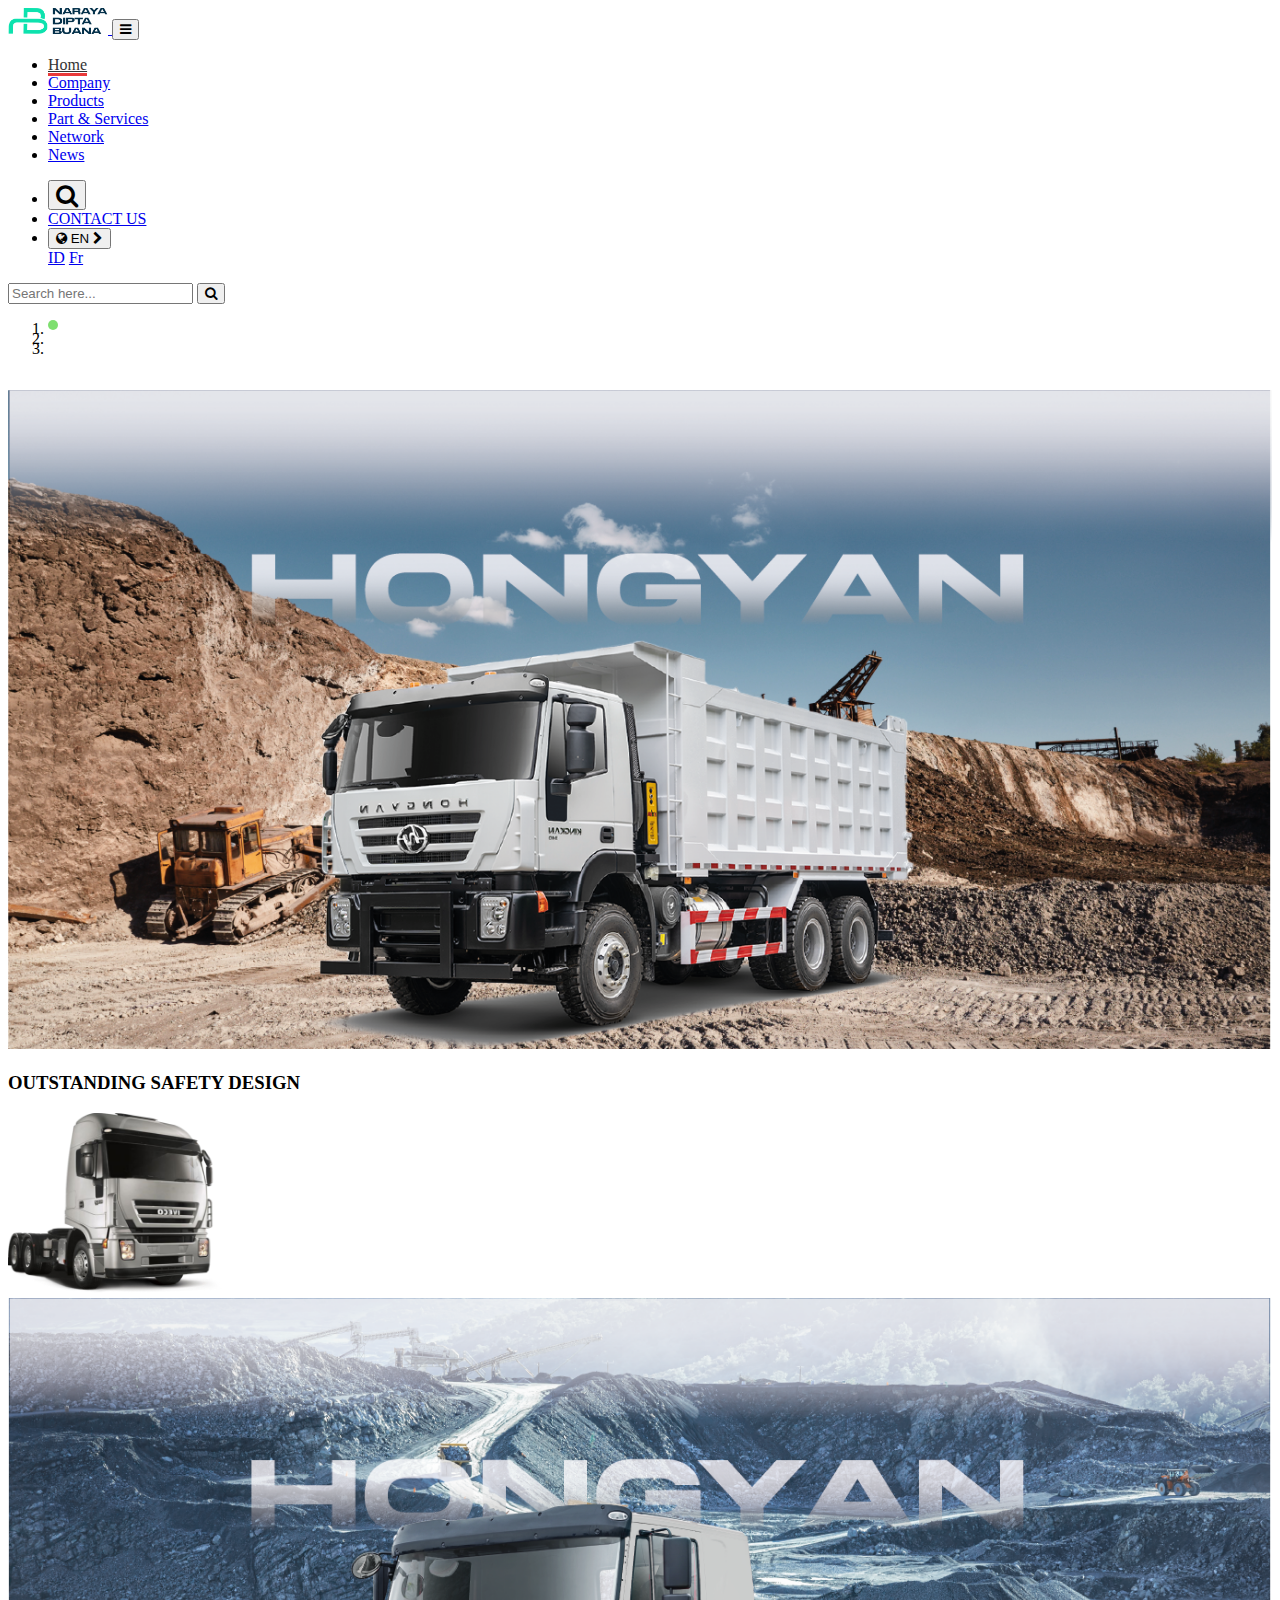
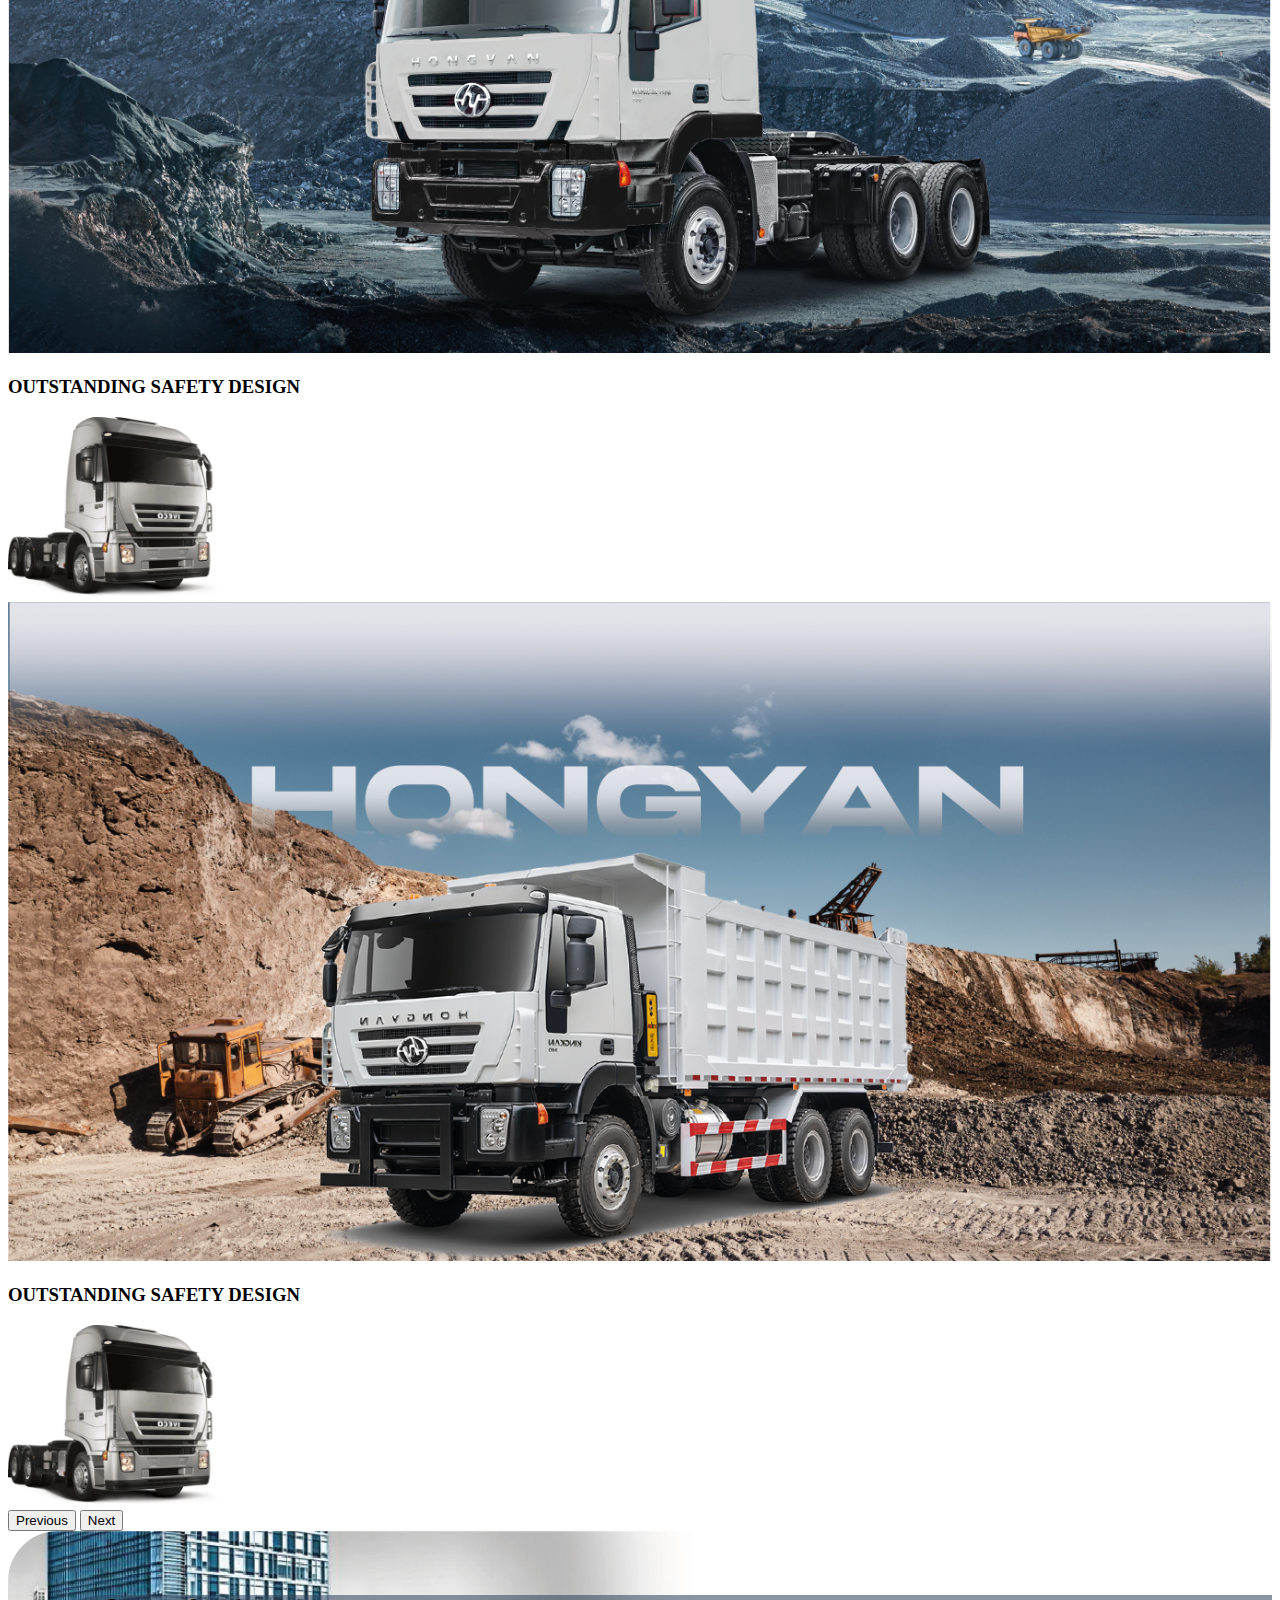
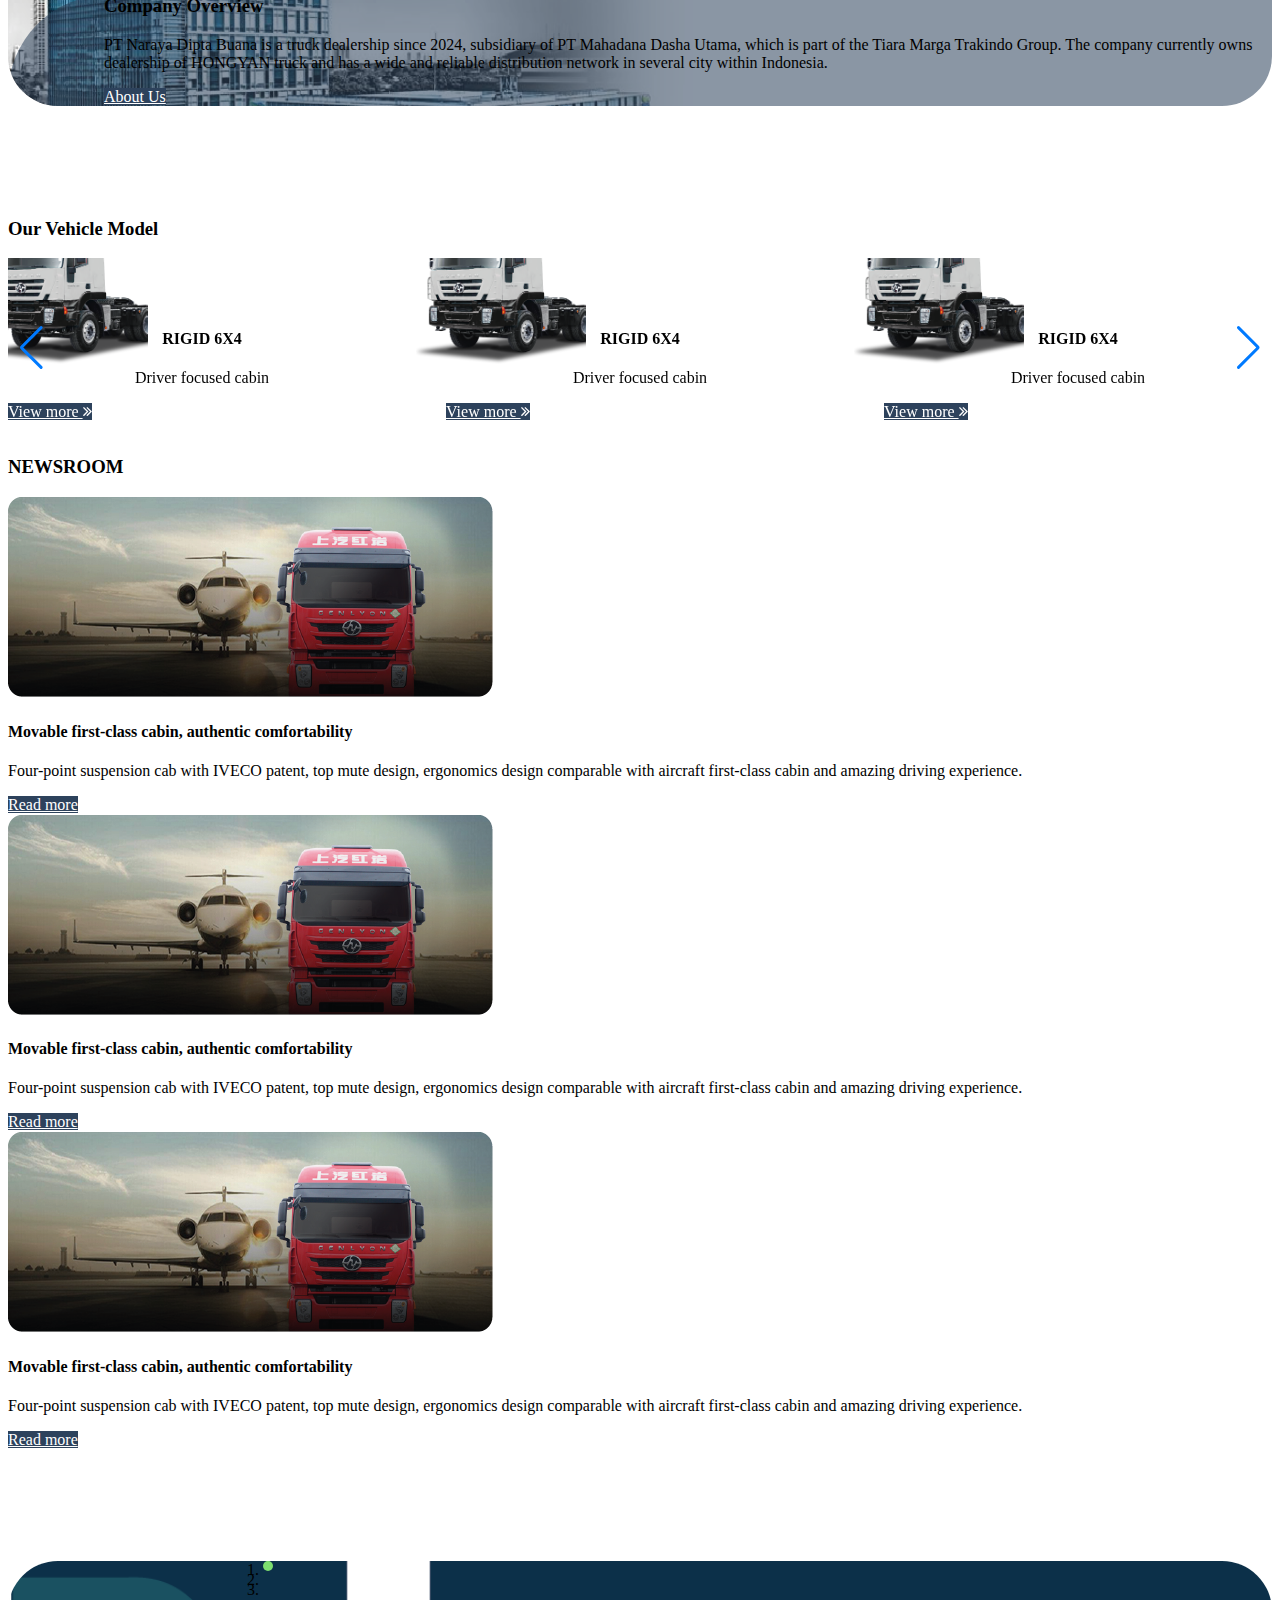
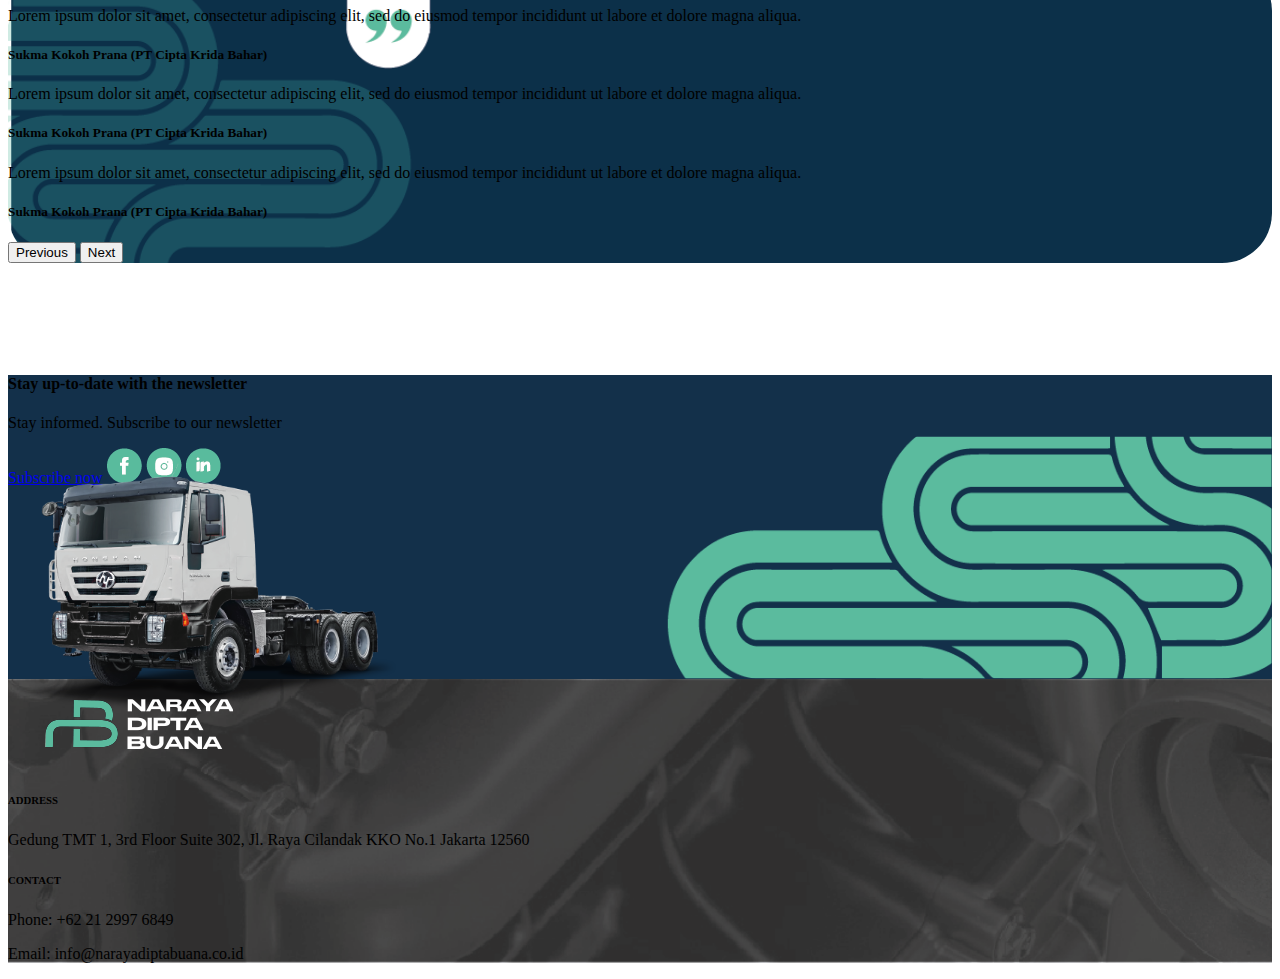
==== commit eb9c1b76: "update new" ====
--- a/index.html
+++ b/index.html
@@ -49,6 +49,9 @@
                 <a class="nav-link" href="products.html">Products</a>
               </li>
               <li class="nav-item">
+                <a class="nav-link" href="part-services.html">Part & Services</a>
+              </li>
+              <li class="nav-item">
                 <a class="nav-link" href="network.html">Network</a>
               </li>
               <li class="nav-item">
@@ -58,13 +61,13 @@
             <ul class="navbar-nav ms-auto">
               <li class="d-md-block  navbar-form navbar-right">
                 <button class="search-form-tigger btn btn-transparent bg-transparent nav-link px-3"
-                  data-toggle="collapse" data-parent="#searchbar" href="#searchinput" aria-expanded="true"
+                  data-bs-toggle="collapse" data-parent="#searchbar" href="#searchinput" aria-expanded="true"
                   aria-controls="searchinput">
                   <i class="fa fa-search" style="font-size: 24px;" aria-hidden="true"></i>
                 </button>
               </li>
-              <li>
-                <a href="contact.html" class="btn btn-outline-white nav-link">CONTACT US</a>
+              <li class="nav-item">
+                <a href="contact-us.html" class="btn btn-outline-white nav-link">CONTACT US</a>
               </li>
               <li>
                 <div class="dropdown">
@@ -72,7 +75,7 @@
                     id="triggerId" data-toggle="dropdown" aria-haspopup="true" aria-expanded="false">
                     <i class="fa fa-globe" aria-hidden="true"></i>
                     EN
-                    <i class="fa fa-chevron-down" aria-hidden="true"></i>
+                    <i class="fa fa-chevron-right" aria-hidden="true"></i>
                   </button>
                   <div class="dropdown-menu" aria-labelledby="triggerId">
                     <a class="dropdown-item" href="#">ID</a>
--- a/assets/css/custom.css
+++ b/assets/css/custom.css
@@ -19,6 +19,10 @@
 
 .bg-primary {
   background-color: #2d425c!important;
+}
+
+.text-primary {
+  color: #2d425c !important;
 }
 
 /* Navbar */
@@ -140,7 +144,7 @@
 
 /* Products */
 .product-img {
-  margin-bottom: -120px;
+  margin-bottom: -160px;
 }
 
 .product {
@@ -161,4 +165,60 @@
 .swipper-wrapper {
   overflow: hidden;
   padding: 0 2em;
+}
+
+/* Core Values */
+.core-values-header {
+  border-radius: 0 60px 60px 0;
+  margin-right: 6em!important;
+}
+.core-values-header-2 {
+  border-radius: 60px 0px 0px 60px;
+  margin-left: 6em !important;
+}
+
+/* Product Detail */
+.product-detail-img {
+  margin-bottom: -150px;
+}
+
+.product-detail-header {
+  border-radius: 20px;
+}
+
+@media screen and (min-width: 425px) {
+  
+  .product-detail-specs {
+    height: 120px;
+  }
+}
+
+#product-carousel {
+  padding-left: 5em!important;
+  padding-right: 5em!important;
+}
+
+#product-carousel .carousel-inner {
+  border-radius: 20px;
+}
+
+#product-carousel .carousel-control-prev {
+  left: -60px!important;
+}
+#product-carousel .carousel-control-next {
+  right: -60px!important;
+}
+
+.carousel-icon {
+  width: 60px;
+  height: 60px;
+  border: 1px solid #333;
+  border-radius: 50%;
+  display: flex;
+  align-items: center;
+  justify-content: center;
+}
+
+.product-related-img {
+  border-left: 4px solid #555;
 }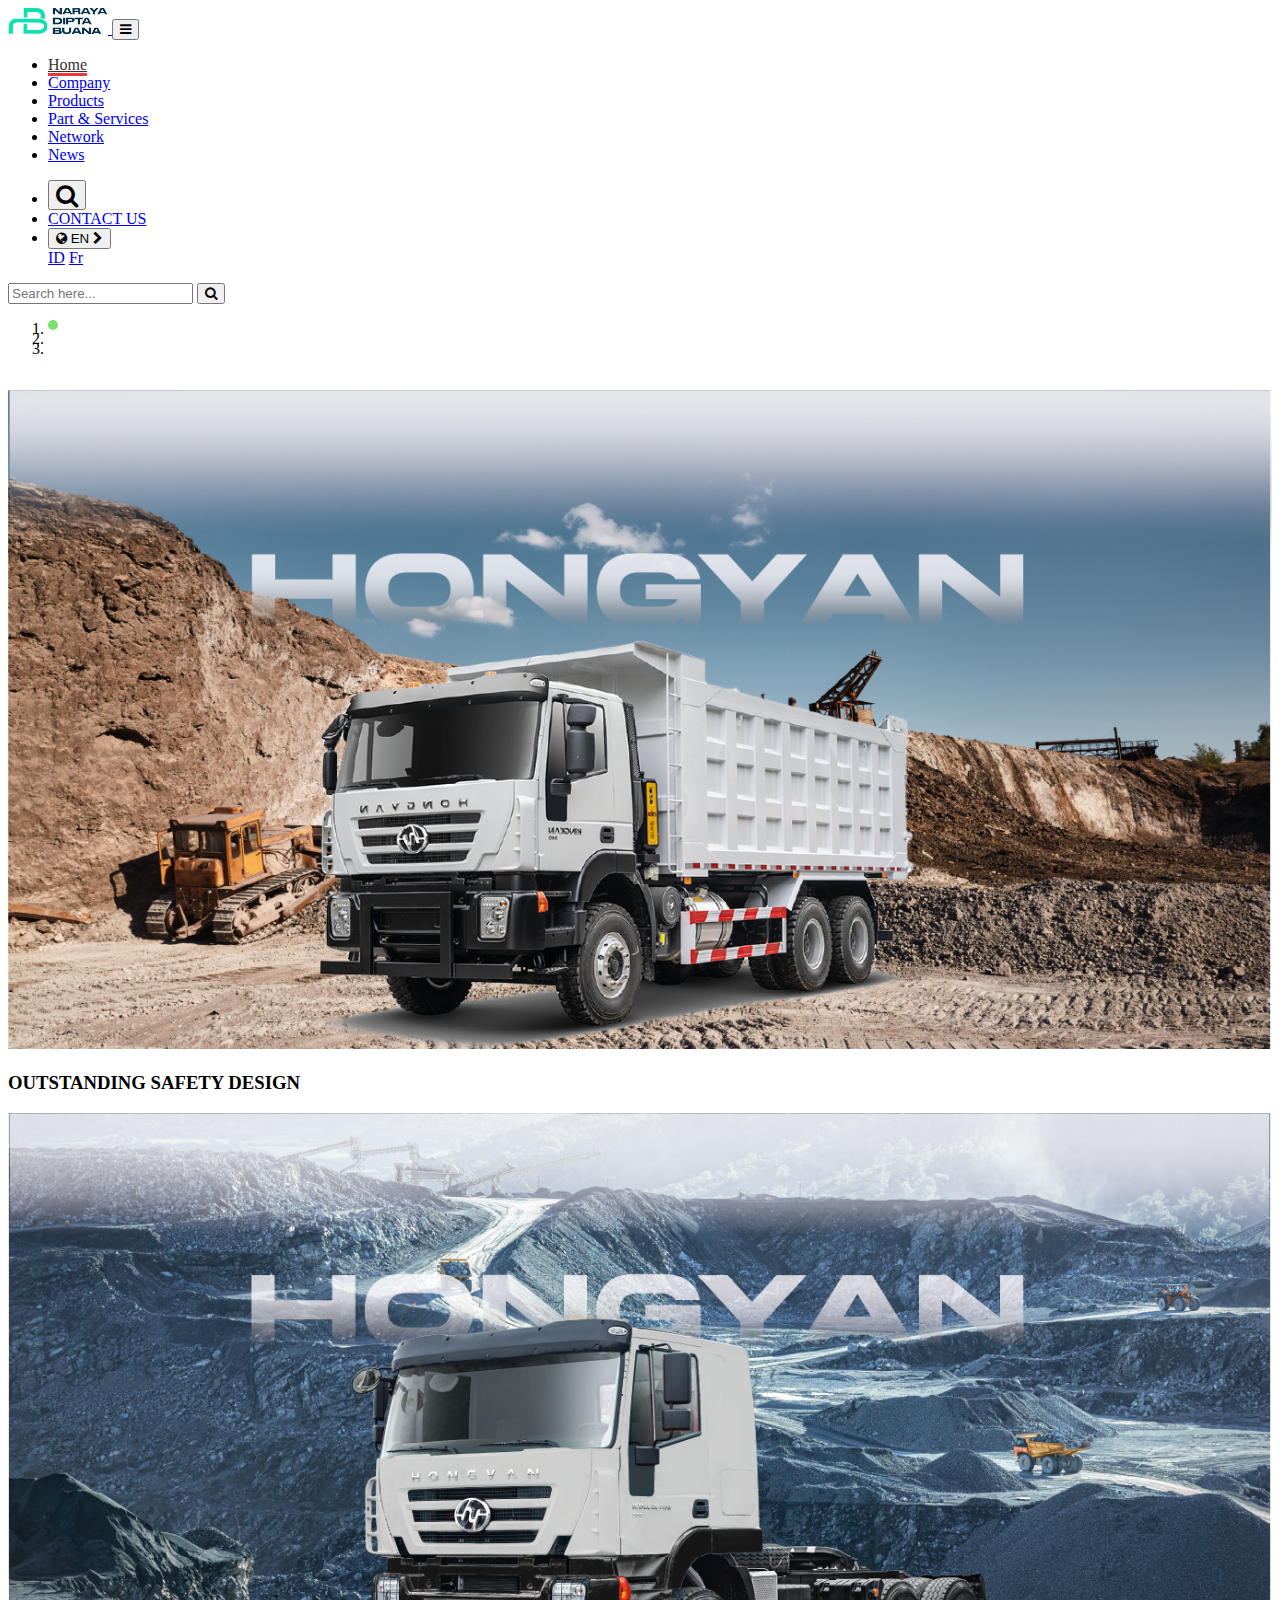
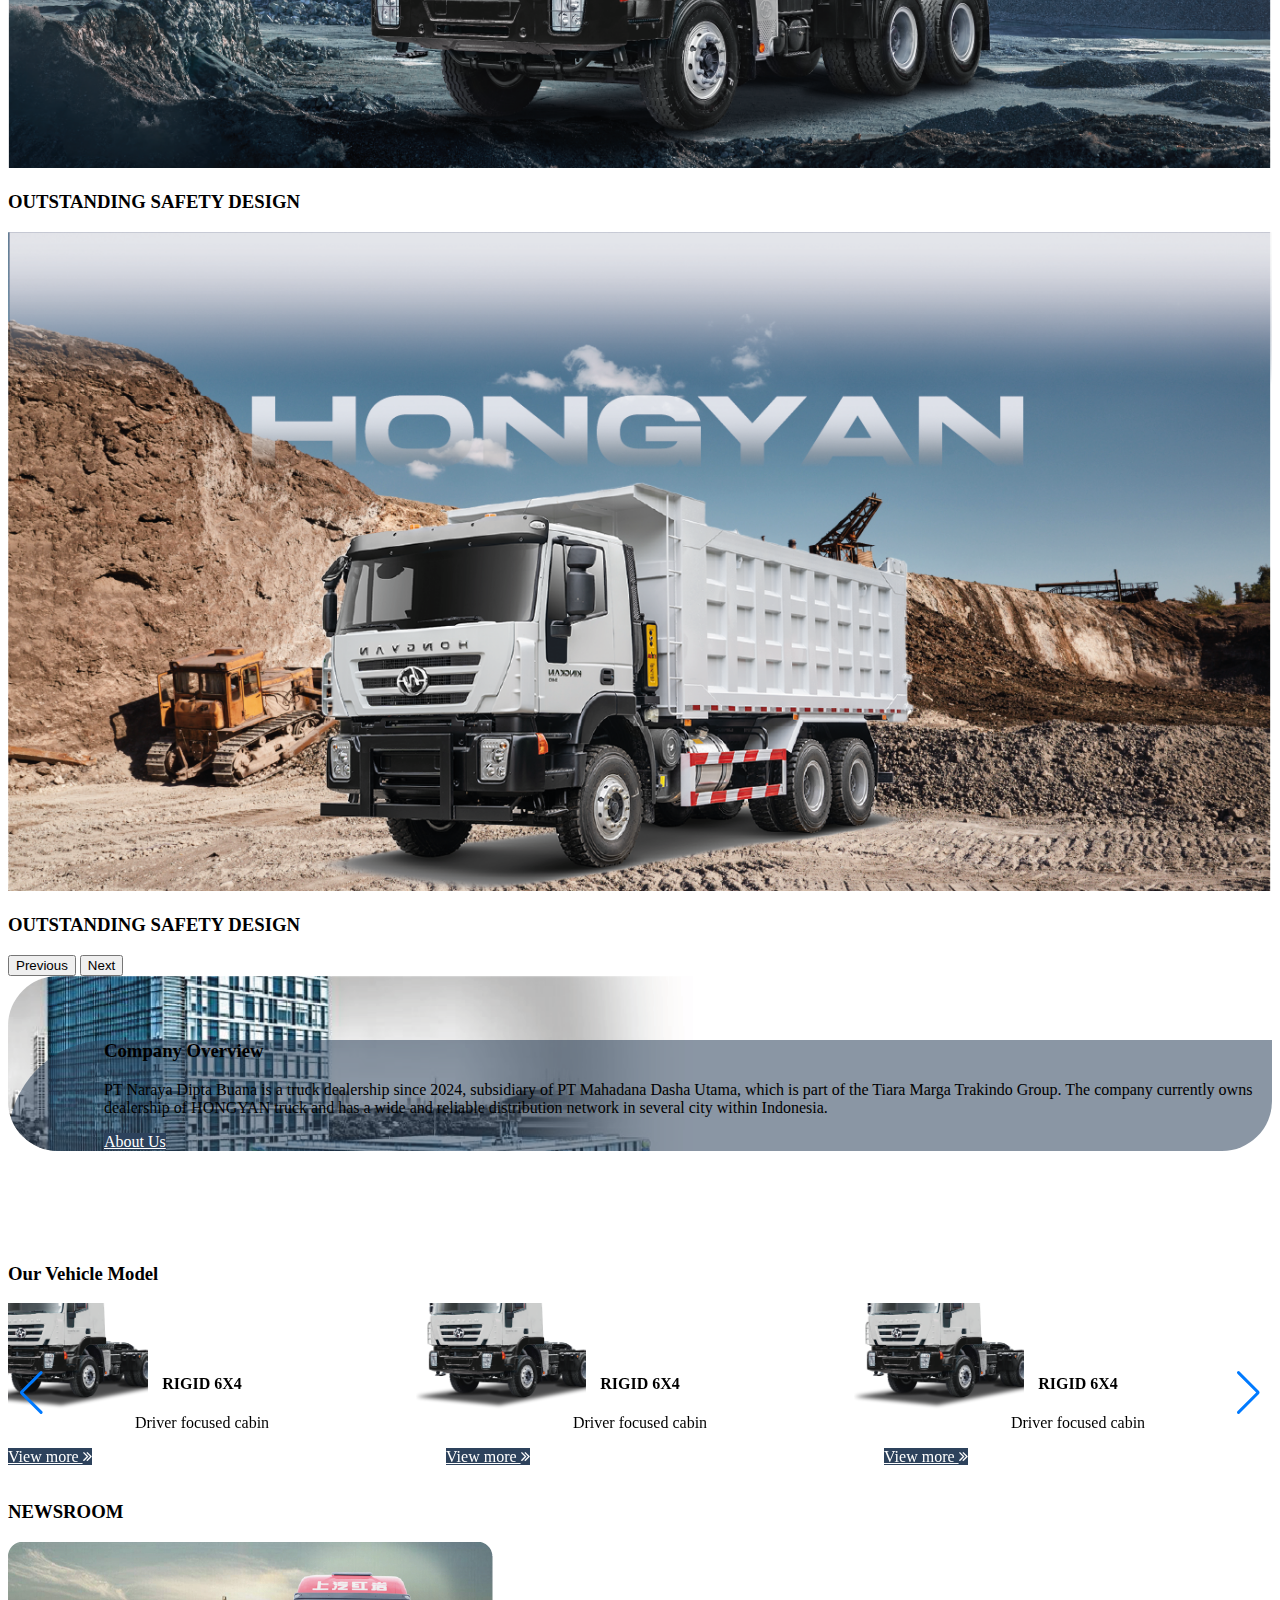
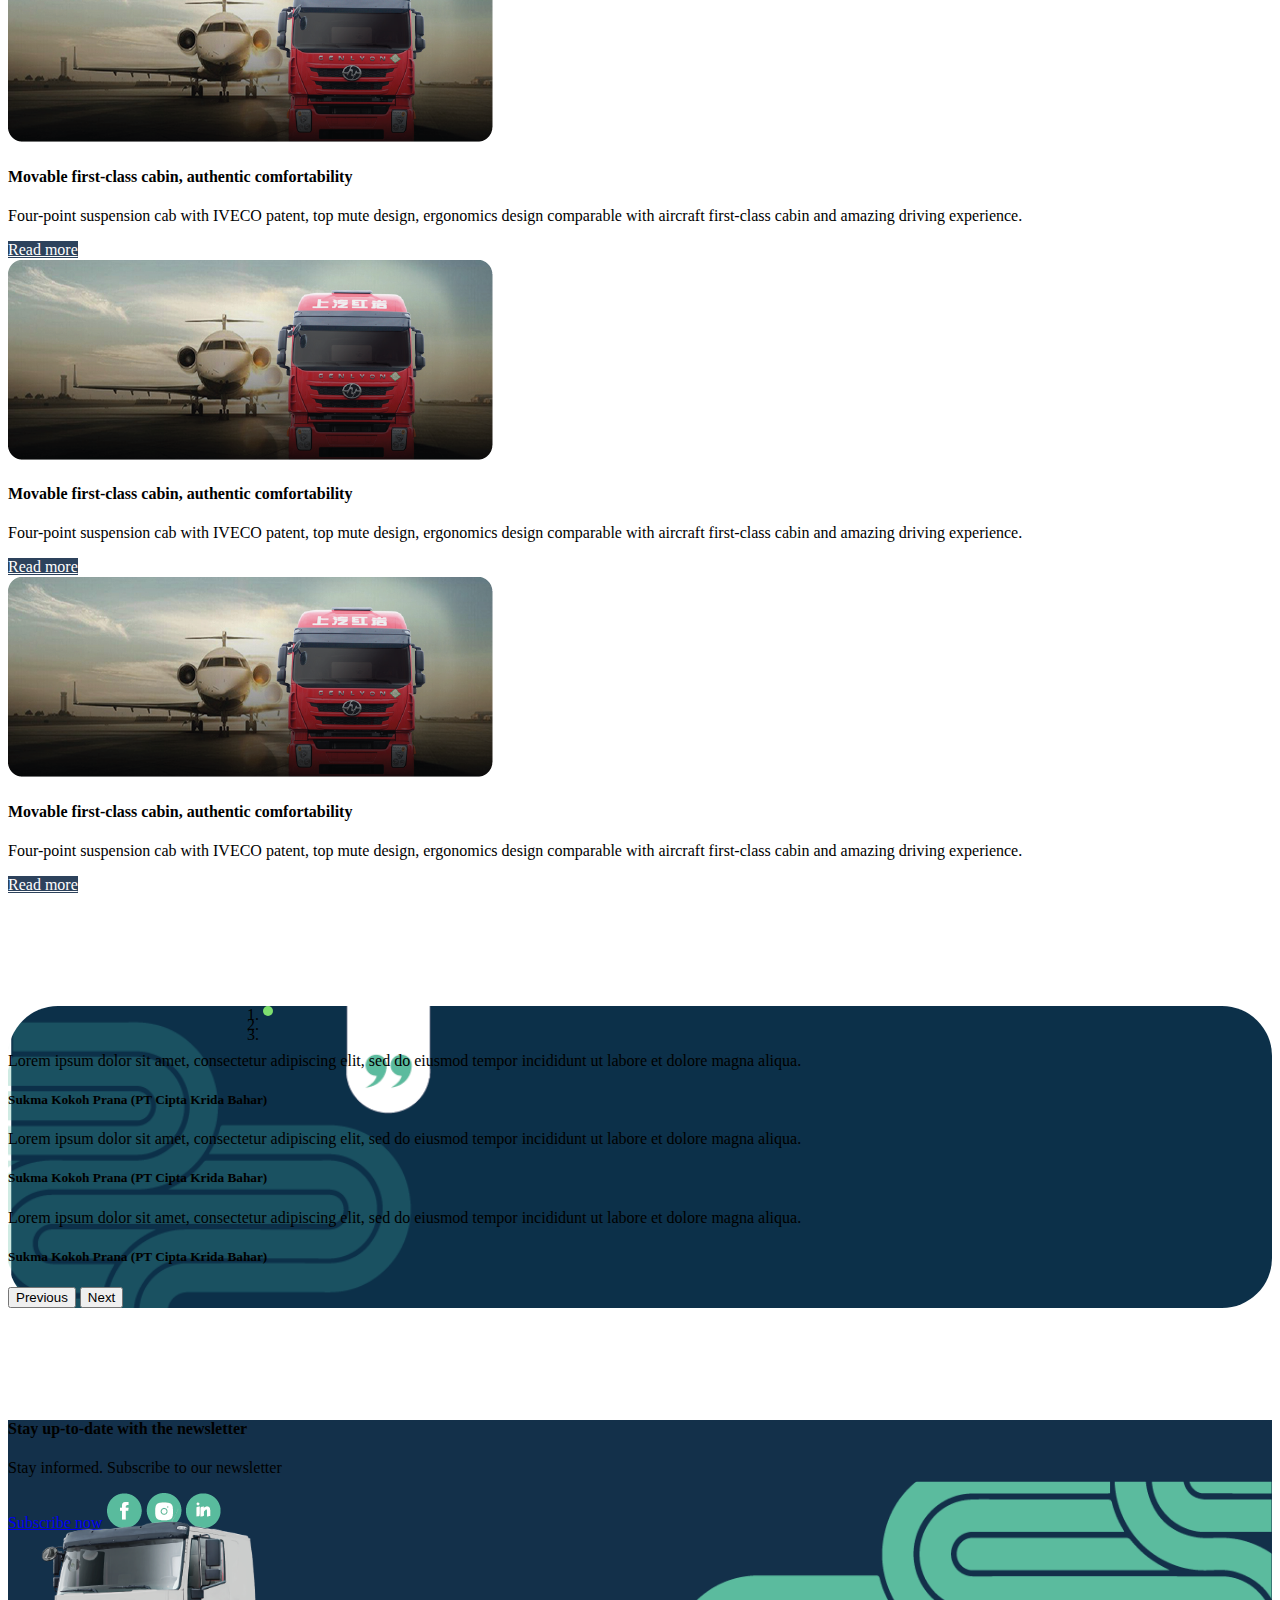
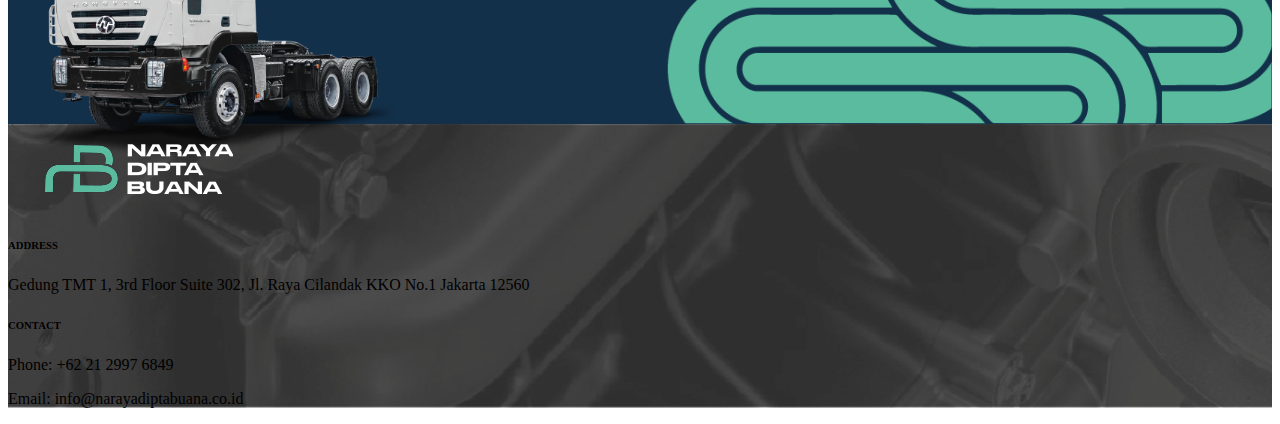
==== commit 2631d13e: "update" ====
--- a/index.html
+++ b/index.html
@@ -126,7 +126,6 @@
           <div class="carousel-caption d-none d-md-block">
             <h3>OUTSTANDING SAFETY DESIGN</h3>
             <!-- <p class="text-white fs-1">HONGYAN</p> -->
-            <img src="assets/img/05.png" alt="">
           </div>
         </div>
         <div class="carousel-item">
@@ -134,7 +133,6 @@
           <div class="carousel-caption d-none d-md-block">
             <h3>OUTSTANDING SAFETY DESIGN</h3>
             <!-- <p class="text-white fs-1">HONGYAN</p> -->
-            <img src="assets/img/05.png" alt="">
           </div>
         </div>
         <div class="carousel-item">
@@ -142,7 +140,6 @@
           <div class="carousel-caption d-none d-md-block">
             <h3>OUTSTANDING SAFETY DESIGN</h3>
             <!-- <p class="text-white fs-1">HONGYAN</p> -->
-            <img src="assets/img/05.png" alt="">
           </div>
         </div>
       </div>
--- a/assets/css/custom.css
+++ b/assets/css/custom.css
@@ -221,4 +221,45 @@
 
 .product-related-img {
   border-left: 4px solid #555;
+}
+
+/* Company Profile */
+.profile-header-img {
+  margin-right: -100px;
+}
+
+.profile-header{
+  overflow: hidden;
+}
+
+/* Swiper */
+.status {
+  /* padding: 0px 40px; */
+  display: flex;
+  /* justify-content: center; */
+  border-top: 2px solid #13538b;
+  position: relative;
+  transition: all 200ms ease-in;
+}
+
+.status span {
+  font-weight: 600;
+  padding-top: 40px;
+}
+.status span:before {
+  content: "";
+  width: 15px;
+  height: 15px;
+  background-color: #fff;
+  border-radius: 25px;
+  border: 1px solid #13538b;
+  position: absolute;
+  top: -8px;
+  /* left: calc(50% - 12px); // align circle to center */
+  left: 0;
+  transition: all 200ms ease-in;
+}
+
+.milestone-swiper .swiper-slide {
+  margin-right: 0!important;
 }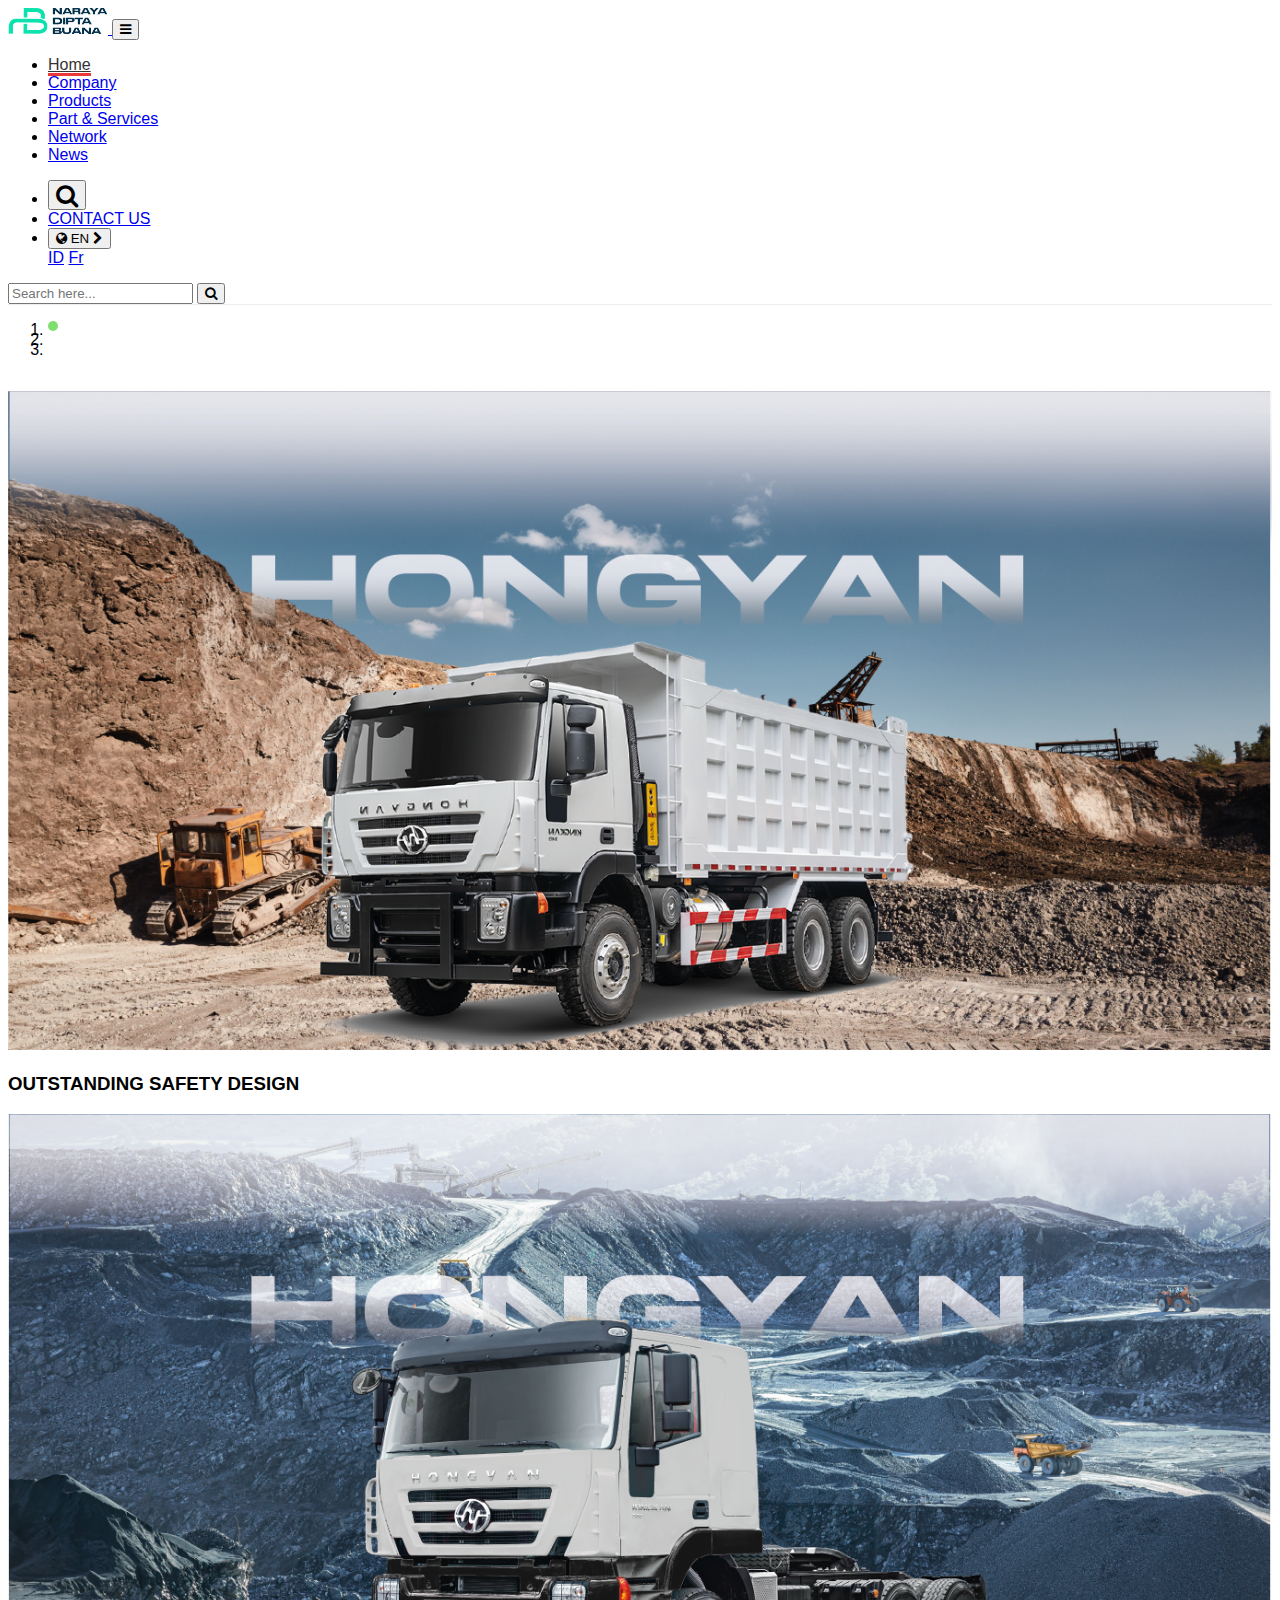
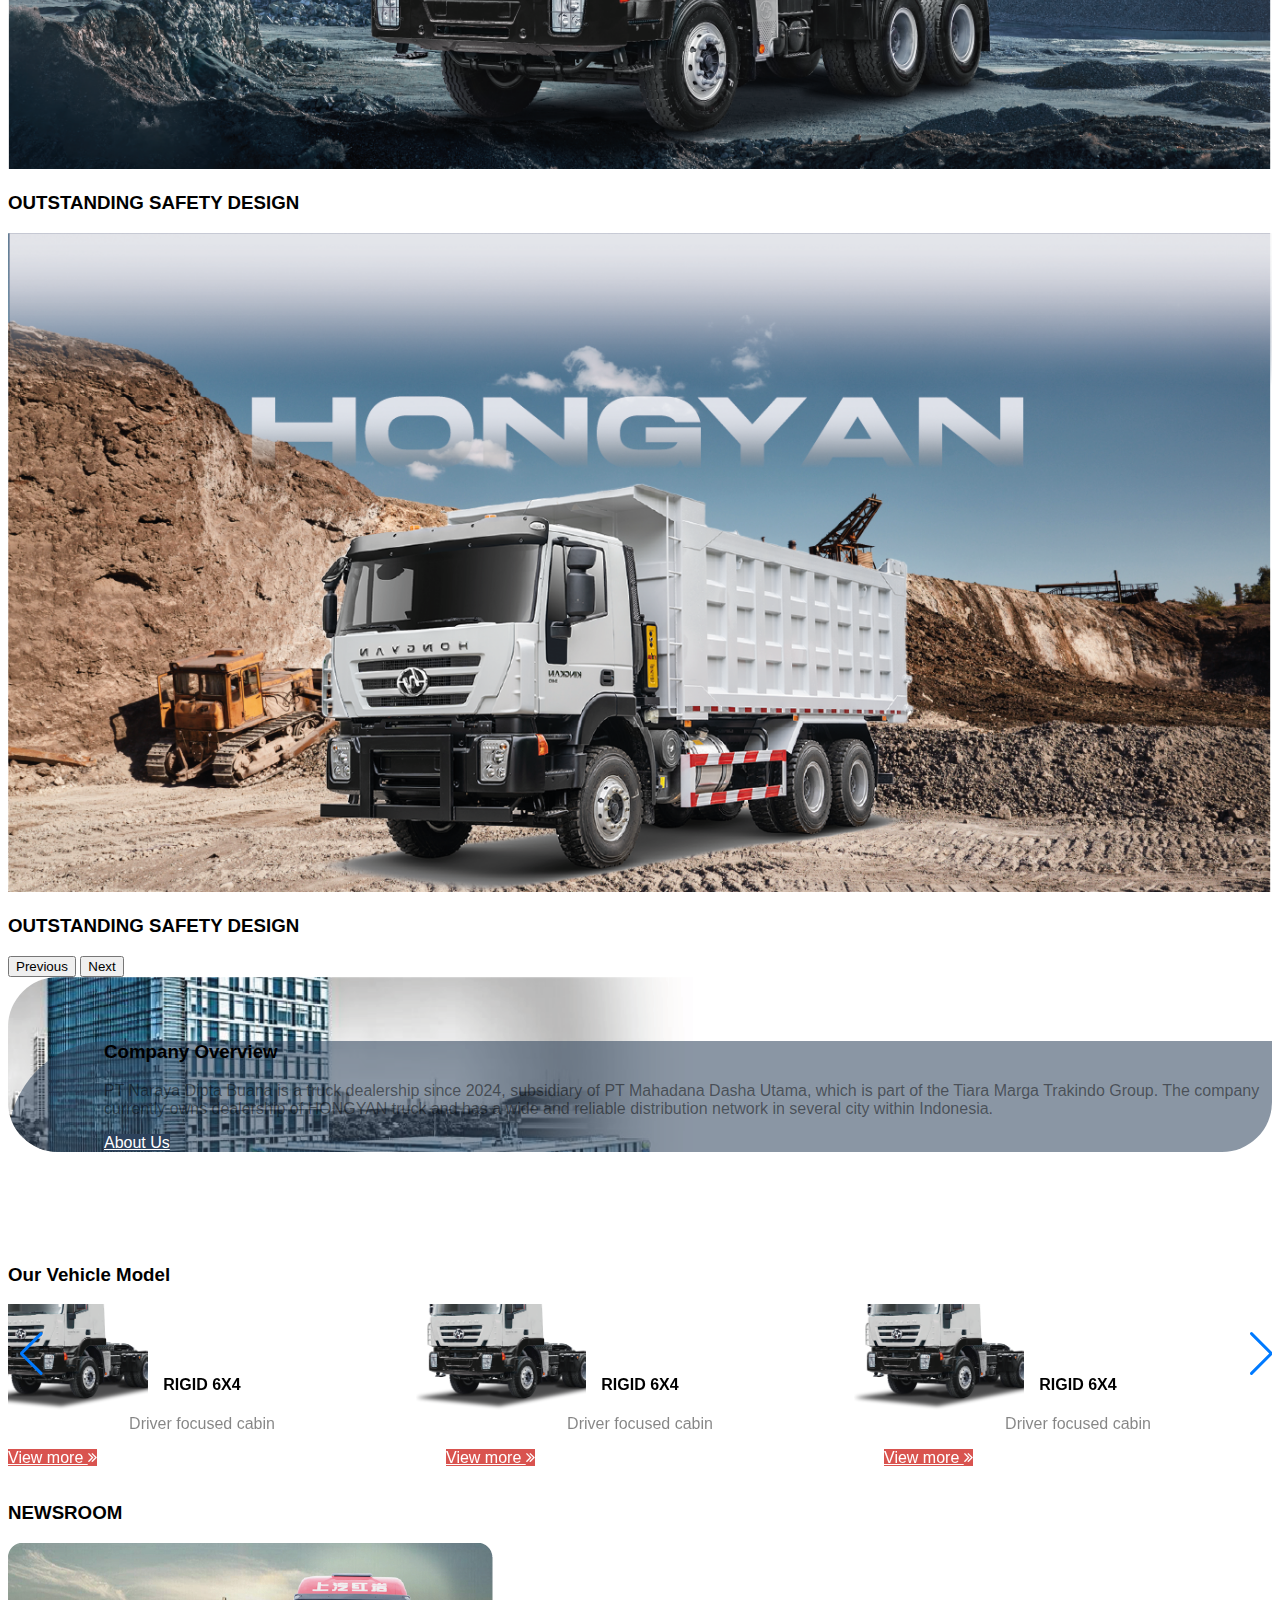
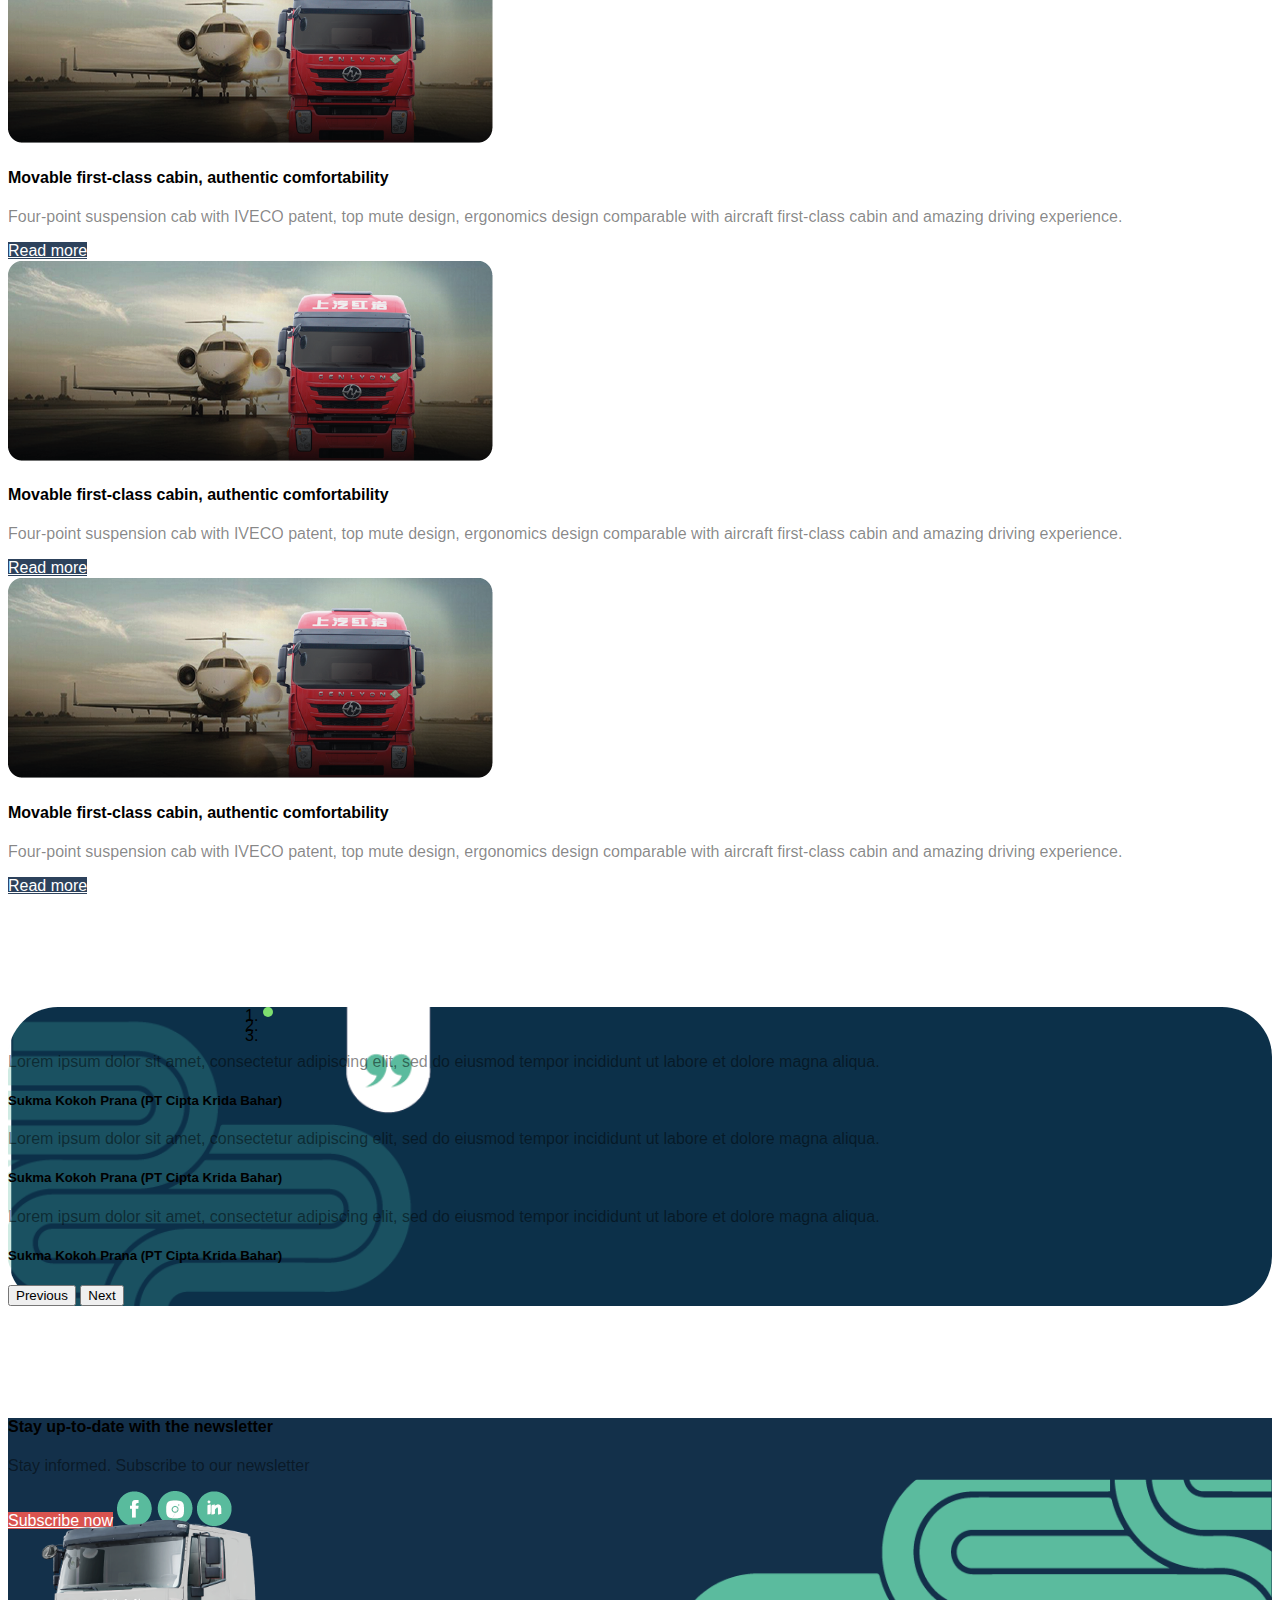
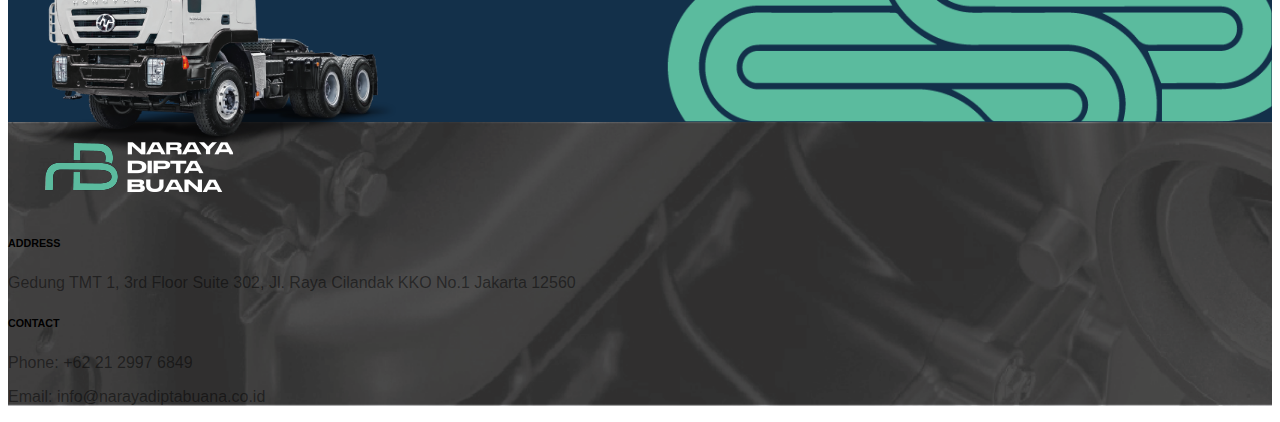
==== commit 2edc5c53: "homepage" ====
--- a/index.html
+++ b/index.html
@@ -202,7 +202,7 @@
                   </div>
                 </div>
                 <p class="text-center mt-3">
-                  <a href="#" class="btn btn-primary rounded-md">View more <i class="fa fa-angle-double-right"></i></a>
+                  <a href="#" class="btn btn-danger rounded-md">View more <i class="fa fa-angle-double-right"></i></a>
                 </p>
               </div>
               <div class="swiper-slide col-4">
@@ -215,7 +215,7 @@
                   </div>
                 </div>
                 <p class="text-center mt-3">
-                  <a href="#" class="btn btn-primary rounded-md">View more <i class="fa fa-angle-double-right"></i></a>
+                  <a href="#" class="btn btn-danger rounded-md">View more <i class="fa fa-angle-double-right"></i></a>
                 </p>
               </div>
               <div class="swiper-slide col-4">
@@ -228,7 +228,7 @@
                   </div>
                 </div>
                 <p class="text-center mt-3">
-                  <a href="#" class="btn btn-primary rounded-md">View more <i class="fa fa-angle-double-right"></i></a>
+                  <a href="#" class="btn btn-danger rounded-md">View more <i class="fa fa-angle-double-right"></i></a>
                 </p>
               </div>
               <div class="swiper-slide col-4">
@@ -241,7 +241,7 @@
                   </div>
                 </div>
                 <p class="text-center mt-3">
-                  <a href="#" class="btn btn-primary rounded-md">View more <i class="fa fa-angle-double-right"></i></a>
+                  <a href="#" class="btn btn-danger rounded-md">View more <i class="fa fa-angle-double-right"></i></a>
                 </p>
               </div>
             </div>
--- a/assets/css/custom.css
+++ b/assets/css/custom.css
@@ -1,37 +1,63 @@
-@font-face {
+/* @font-face {
   font-family: "Stratum2";
   src: url("../fonts/stratum2-regular-webfont.ttf"),
-    url("../fonts/stratum2-bold-webfont.ttf");
-}
+       url("../fonts/stratum2-bold-webfont.ttf");
+} */
+
+@font-face {
+  font-family: "Stretch-pro";
+  src: url("../fonts/StretchPro.otf")
+}
+
+@import url('https://fonts.googleapis.com/css2?family=Nunito+Sans:ital,opsz,wght@0,6..12,200..1000;1,6..12,200..1000&display=swap');
+
 body {
-  /* font-family: "Stratum2", sans-serif; */
+  font-family: "Nunito Sans", sans-serif;
+}
+
+h1, h2, h3, h4, h5, h6, .h1, .h2, .h3, .h4, .h5, .h6 {
+  /* font-family: "Stretch-pro", sans-serif; */
+  font-weight: bold!important;
 }
 
 img {
   max-width: 100%;
 }
 
-.btn-primary {
+p {
+  color: #0000007a;
+}
+
+.btn-primary, .bg-primary {
   color: #fff;
-  background-color: #2d425c!important;
+  background-color: #2d425c !important;
   border-color: #2f445d;
 }
 
-.bg-primary {
-  background-color: #2d425c!important;
+.btn-success, .bg-success {
+  color: #fff;
+  background-color: #52c0a2 !important;
+  border-color: #49b89a;
+}
+
+.btn-danger, .bg-danger {
+  color: #fff;
+  background-color: #d9534f !important;
+  border-color: #d43f3a;
 }
 
 .text-primary {
-  color: #2d425c !important;
-}
-
-/* Navbar */
+  color: #2d425c!important;
+}
+
+.text-success {
+  color: #52c0a2!important;
+}
+
 .navbar {
   transition: all 0.4s;
-  /* border-bottom: 1px solid #aaa6; */
-}
-
-/* Change navbar styling on scroll */
+}
+
 .navbar.active {
   background: #fff;
   box-shadow: 1px 2px 10px rgba(0, 0, 0, 0.1);
@@ -39,30 +65,19 @@
   padding-bottom: 5px !important;
 }
 
-.navbar.active .nav-link {
-  color: #555;
-}
-
-.navbar.active .active .nav-link {
-  color: #13538b;
-}
-
+.navbar.active .nav-link,
+.navbar.active .navbar-brand,
 .navbar.active .nav-link:hover,
 .navbar.active .nav-link:focus {
   color: #555;
   text-decoration: none;
 }
 
-.navbar.active .navbar-brand {
-  color: #555;
-}
-
-/* Change navbar styling on small viewports */
+.navbar.active .active .nav-link {
+  color: #13538b;
+}
+
 @media (max-width: 991.98px) {
-  .navbar {
-    /* background: #fff; */
-  }
-
   .navbar .navbar-brand,
   .navbar .nav-link {
     color: #555;
@@ -71,13 +86,10 @@
 
 /* Carousel */
 #carouselHome .carousel-caption {
-  top: 15%!important;
-}
-#carouselHome .carousel-caption {
-  top: 15%!important;
+  top: 15% !important;
 }
 #carouselHome .carousel-indicators {
-  justify-content: start!important;
+  justify-content: start !important;
   margin-bottom: 2.5em;
 }
 #carouselHome .carousel-indicators [data-bs-target] {
@@ -92,7 +104,7 @@
 .company-overview-text {
   background: #2e435d8f;
   border-radius: 100px 0 0;
-  padding-left: 6em!important;
+  padding-left: 6em !important;
   margin-top: 4em;
 }
 
@@ -107,7 +119,7 @@
   display: flex;
 }
 
-/* vehicle model slider */
+/* Vehicle model slider */
 img.img-offside {
   position: absolute;
   max-width: 170px;
@@ -115,7 +127,7 @@
   bottom: 65px;
 }
 
-div#vehicle-model-slider .card {
+#vehicle-model-slider .card {
   padding-top: 2em;
   border-radius: 25px;
   margin: 0 1em;
@@ -127,7 +139,6 @@
   background-repeat: no-repeat;
   background-size: contain;
   background-position: bottom right;
-  /* height: 305px; */
 }
 
 li.nav-item.active a {
@@ -142,23 +153,23 @@
   bottom: 0;
 }
 
-/* Products */
 .product-img {
   margin-bottom: -160px;
 }
 
 .product {
   border-radius: 20px;
-  margin-bottom: 7em!important;
-}
+  margin-bottom: 7em !important;
+}
+
 .spec-value {
   font-weight: bold;
   margin-top: 5px;
 }
 
 .header li.nav-item.active a {
-  border-bottom: 3px solid rgba(227, 0, 0, 0.778)!important;
-  color: #333!important;
+  border-bottom: 3px solid rgba(227, 0, 0, 0.778) !important;
+  color: #333 !important;
   text-align: center;
 }
 
@@ -170,10 +181,10 @@
 /* Core Values */
 .core-values-header {
   border-radius: 0 60px 60px 0;
-  margin-right: 6em!important;
+  margin-right: 6em !important;
 }
 .core-values-header-2 {
-  border-radius: 60px 0px 0px 60px;
+  border-radius: 60px 0 0 60px;
   margin-left: 6em !important;
 }
 
@@ -187,15 +198,14 @@
 }
 
 @media screen and (min-width: 425px) {
-  
   .product-detail-specs {
     height: 120px;
   }
 }
 
 #product-carousel {
-  padding-left: 5em!important;
-  padding-right: 5em!important;
+  padding-left: 5em !important;
+  padding-right: 5em !important;
 }
 
 #product-carousel .carousel-inner {
@@ -203,10 +213,11 @@
 }
 
 #product-carousel .carousel-control-prev {
-  left: -60px!important;
-}
+  left: -60px !important;
+}
+
 #product-carousel .carousel-control-next {
-  right: -60px!important;
+  right: -60px !important;
 }
 
 .carousel-icon {
@@ -228,15 +239,13 @@
   margin-right: -100px;
 }
 
-.profile-header{
+.profile-header {
   overflow: hidden;
 }
 
 /* Swiper */
 .status {
-  /* padding: 0px 40px; */
   display: flex;
-  /* justify-content: center; */
   border-top: 2px solid #13538b;
   position: relative;
   transition: all 200ms ease-in;
@@ -246,6 +255,7 @@
   font-weight: 600;
   padding-top: 40px;
 }
+
 .status span:before {
   content: "";
   width: 15px;
@@ -255,11 +265,71 @@
   border: 1px solid #13538b;
   position: absolute;
   top: -8px;
-  /* left: calc(50% - 12px); // align circle to center */
   left: 0;
   transition: all 200ms ease-in;
 }
 
 .milestone-swiper .swiper-slide {
-  margin-right: 0!important;
+  margin-right: 0 !important;
+}
+
+/* Vision Mission */
+.vision-mission-text {
+  padding: 3em 3em 3em 9em;
+  border-radius: 180px 0 0 180px;
+}
+
+.swiper-button-prev, .swiper-button-next {
+  top: 50px !important;
+}
+
+.swiper-button-next {
+  right: -3px !important;
+}
+
+/* Parts and Services */
+.part-services-item img {
+  border-radius: 20px!important;
+}
+
+.header {
+  border-bottom: 1px solid #eee;
+}
+
+/* Networks */
+
+.network-locations .card {
+  border-radius: 20px!important;
+  height: 100%;
+}
+.network-locations .card-header {
+  border-radius: 20px 20px 0 0!important;
+  padding: 1em 2em;
+}
+.network-locations .card-body {
+  padding: 1em 2em;
+}
+
+/* News */
+section.latest-news .card , .news-list .card{
+  border-radius: 1em;
+}
+
+.latest-news img {
+  border-radius: 1em 0 0 1em;
+}
+.news-list .card img {
+  border-radius: 1em 1em 0 0;
+}
+
+.rounded-4 {
+  border-radius: 1em!important;
+}
+
+.rounded-top-4 {
+  border-radius: 1em 1em 0 0!important;
+}
+
+.btn-sosmed {
+  display: inline-block;
 }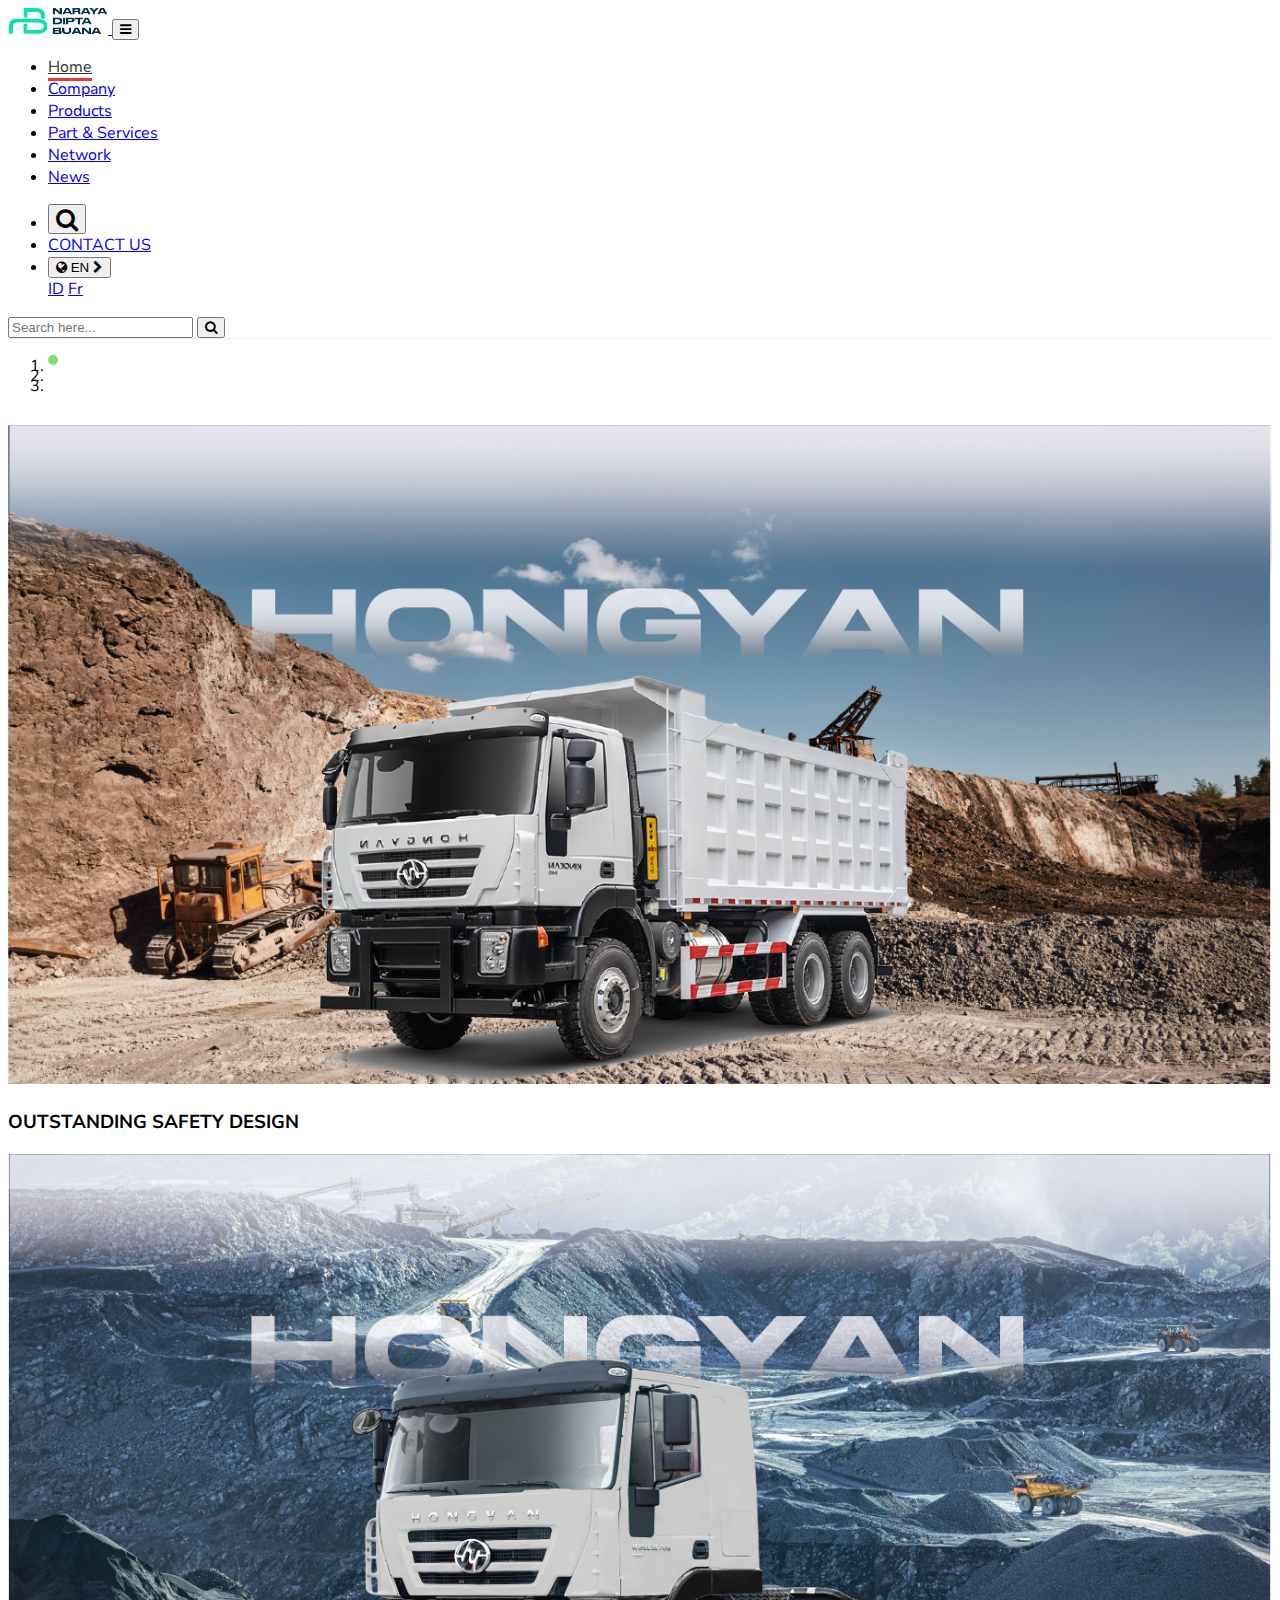
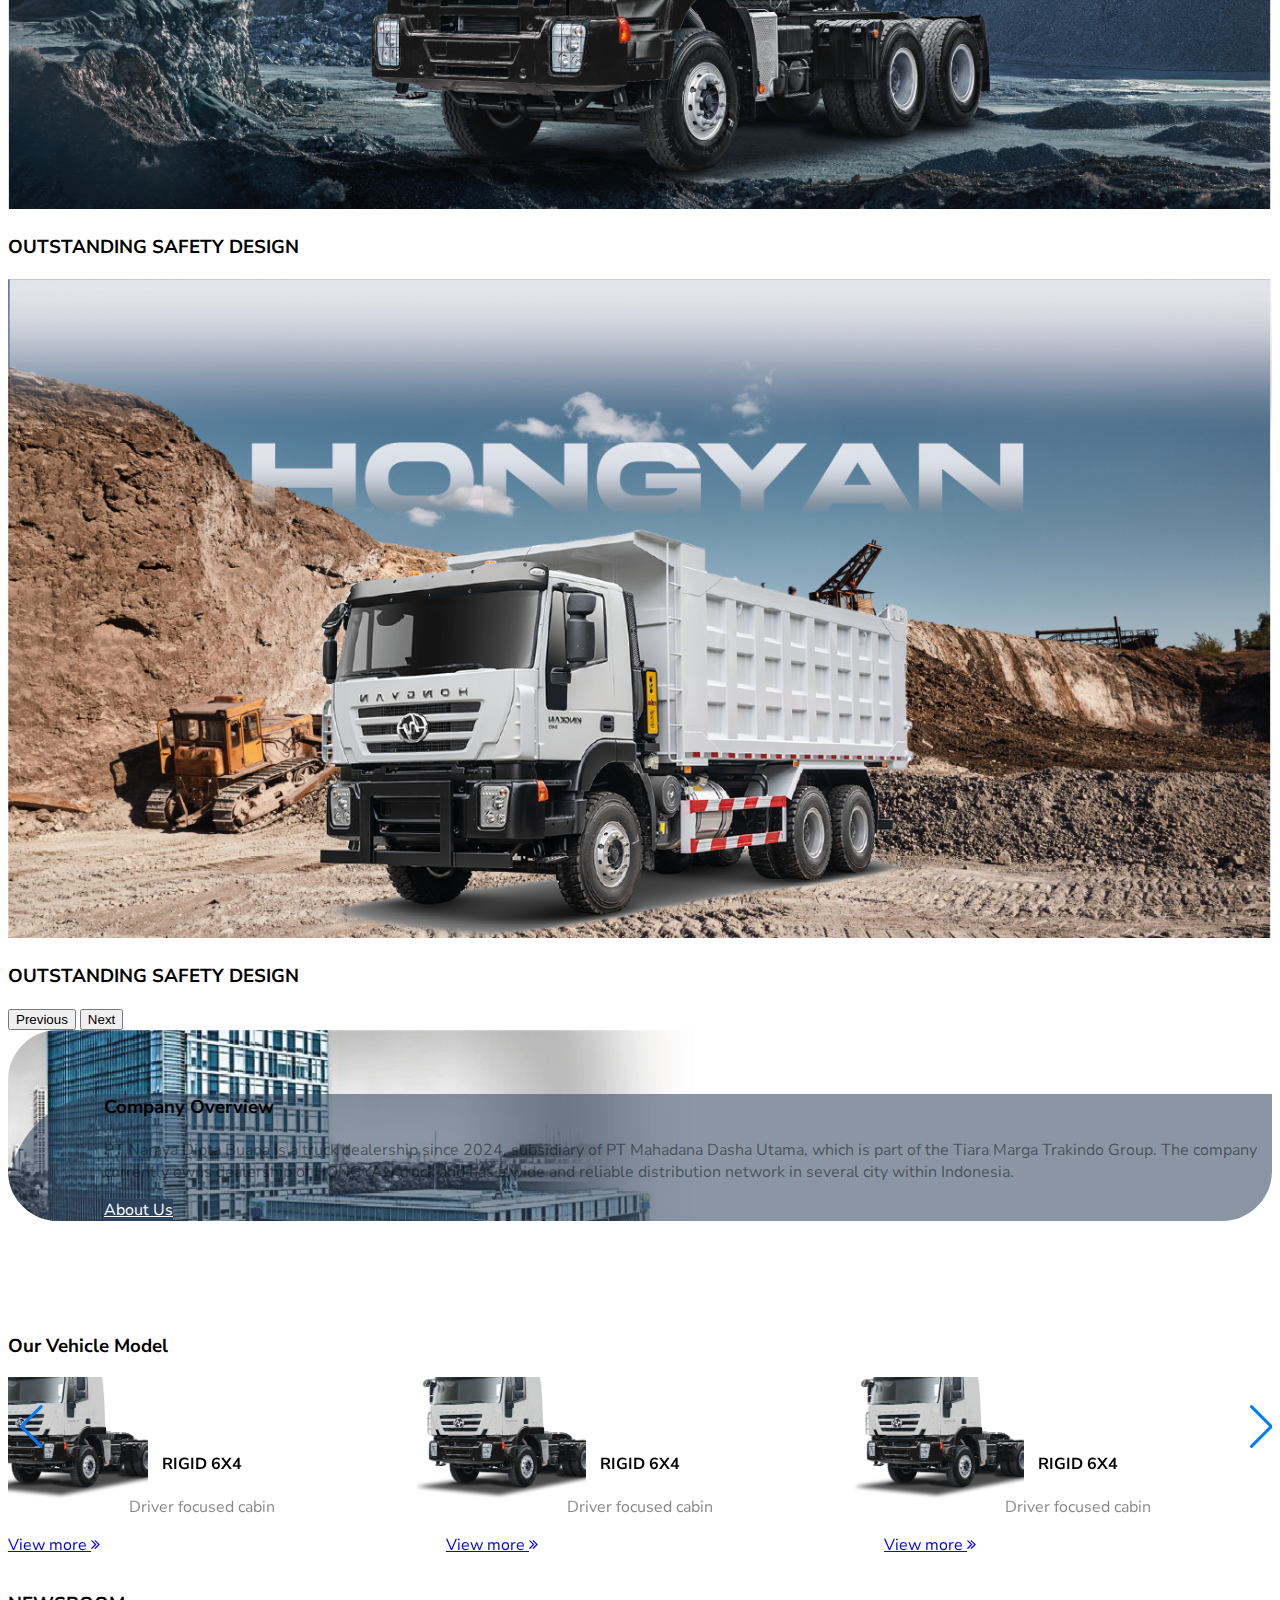
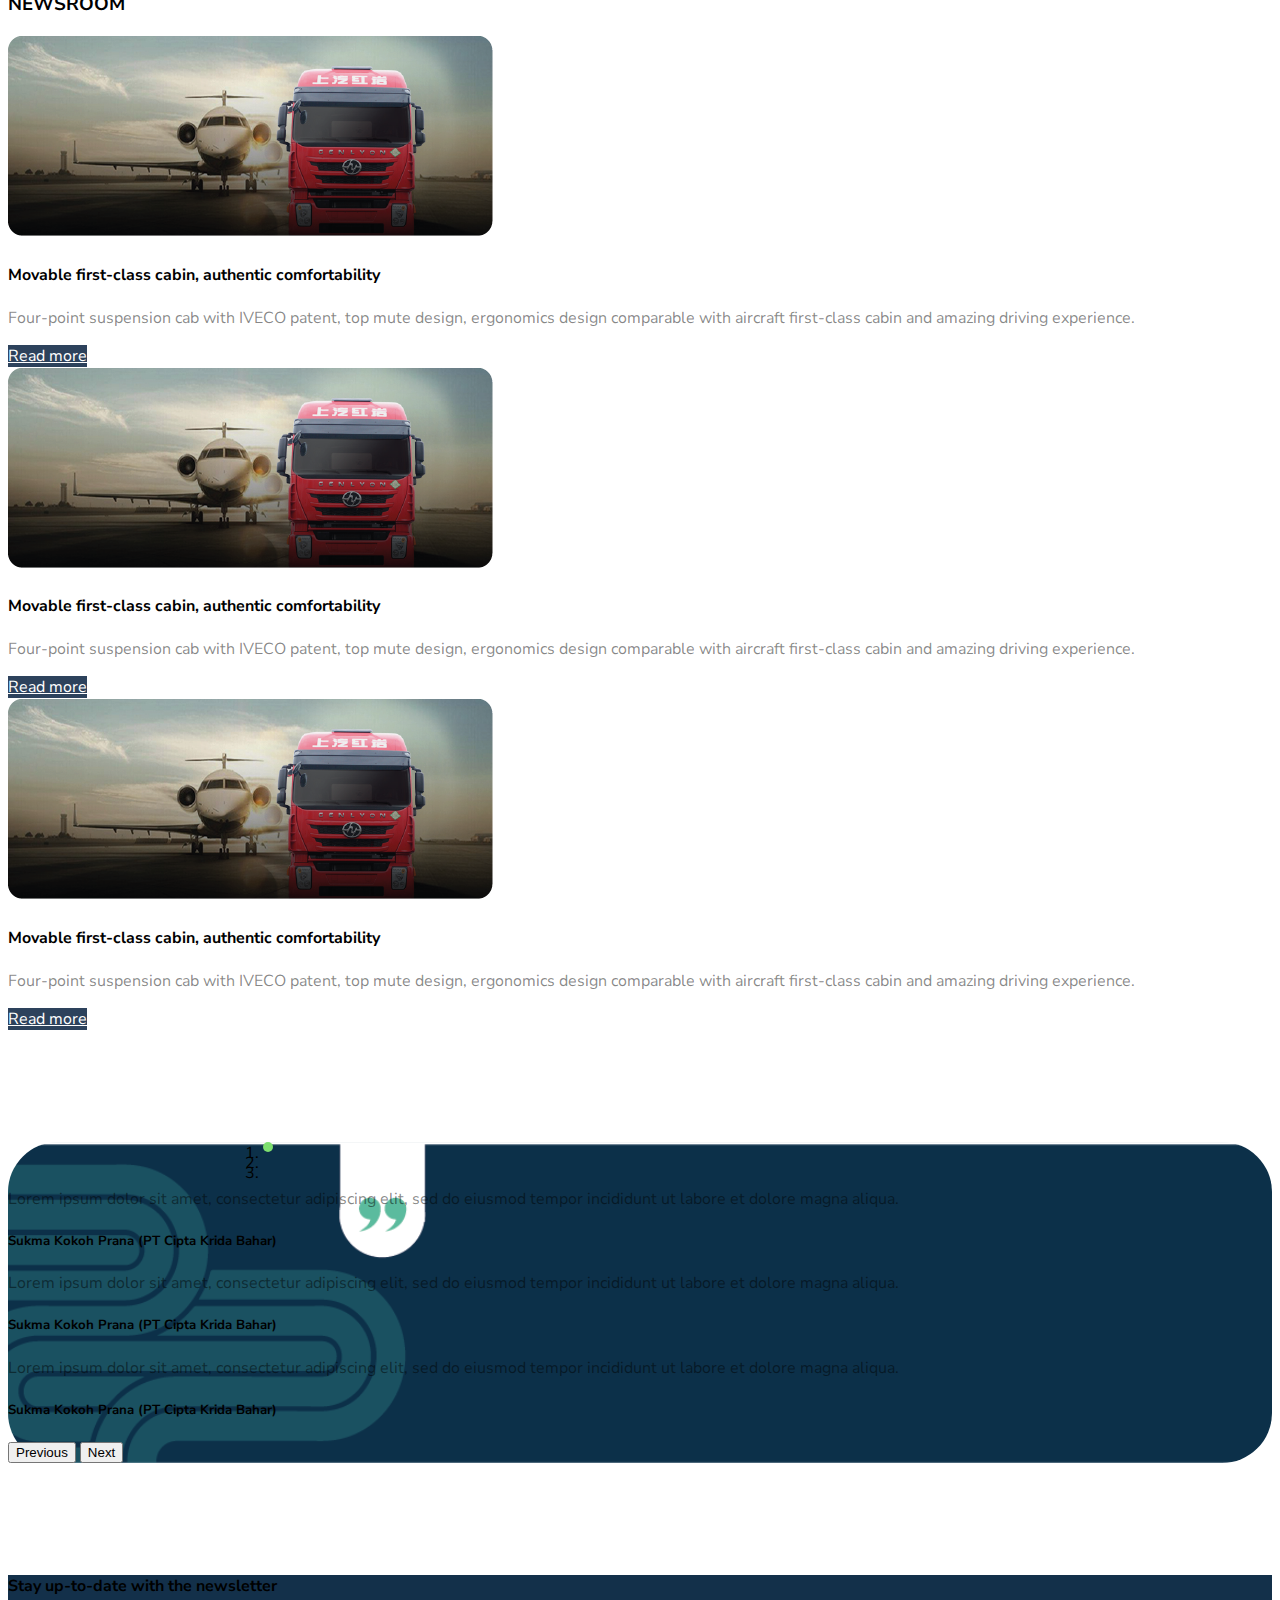
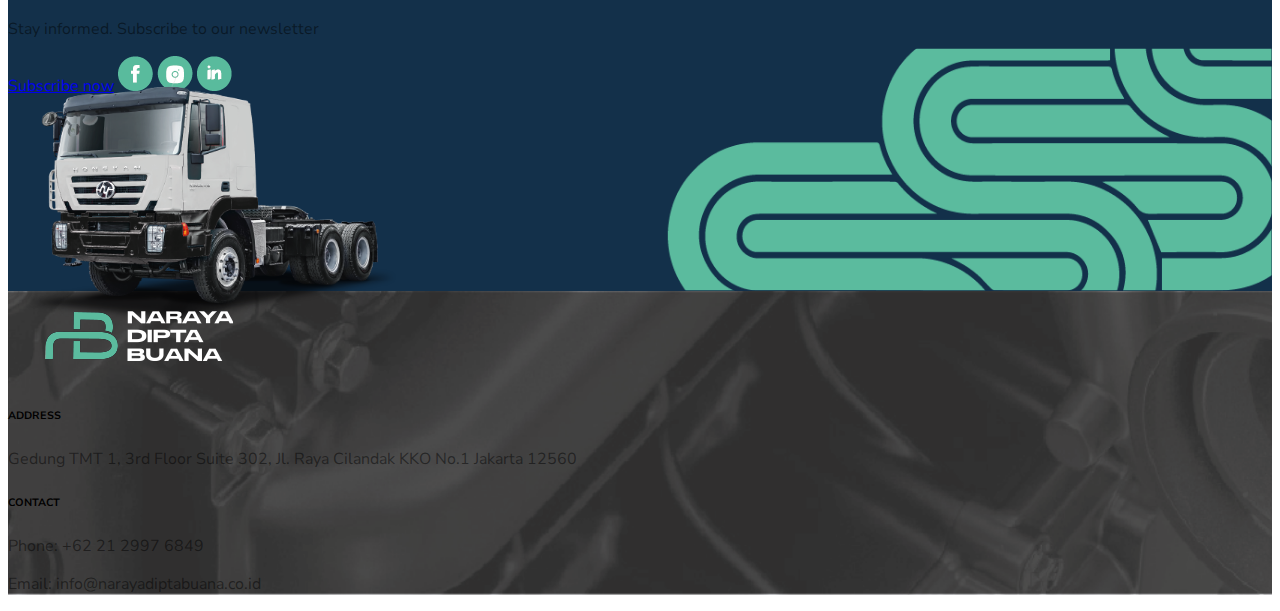
==== commit 39a1f34c: "Font Nunito sans" ====
--- a/index.html
+++ b/index.html
@@ -9,8 +9,9 @@
 
   <link rel="stylesheet" href="https://maxcdn.bootstrapcdn.com/font-awesome/4.7.0/css/font-awesome.min.css" />
 
-  <link rel="preconnect" href="https://fonts.gstatic.com">
-  <link href="https://fonts.googleapis.com/css2?family=Roboto+Condensed:wght@400;700&display=swap" rel="stylesheet">
+  <link rel="preconnect" href="https://fonts.googleapis.com">
+  <link rel="preconnect" href="https://fonts.gstatic.com" crossorigin>
+  <link href="https://fonts.googleapis.com/css2?family=Nunito+Sans:ital,opsz,wght@0,6..12,200..1000;1,6..12,200..1000&display=swap" rel="stylesheet">
 
   <!-- Bootstrap CSS -->
   <link href="https://cdn.jsdelivr.net/npm/bootstrap@5.0.2/dist/css/bootstrap.min.css" rel="stylesheet"
--- a/assets/css/custom.css
+++ b/assets/css/custom.css
@@ -40,11 +40,11 @@
   border-color: #49b89a;
 }
 
-.btn-danger, .bg-danger {
+/* .btn-danger, .bg-danger {
   color: #fff;
   background-color: #d9534f !important;
   border-color: #d43f3a;
-}
+} */
 
 .text-primary {
   color: #2d425c!important;
@@ -332,4 +332,12 @@
 
 .btn-sosmed {
   display: inline-block;
+}
+
+.product-desc p {
+  color: #fff!important;
+}
+.product-title h4 {
+  text-transform: uppercase;
+  font-family: 'Stretch-pro', sans-serif;
 }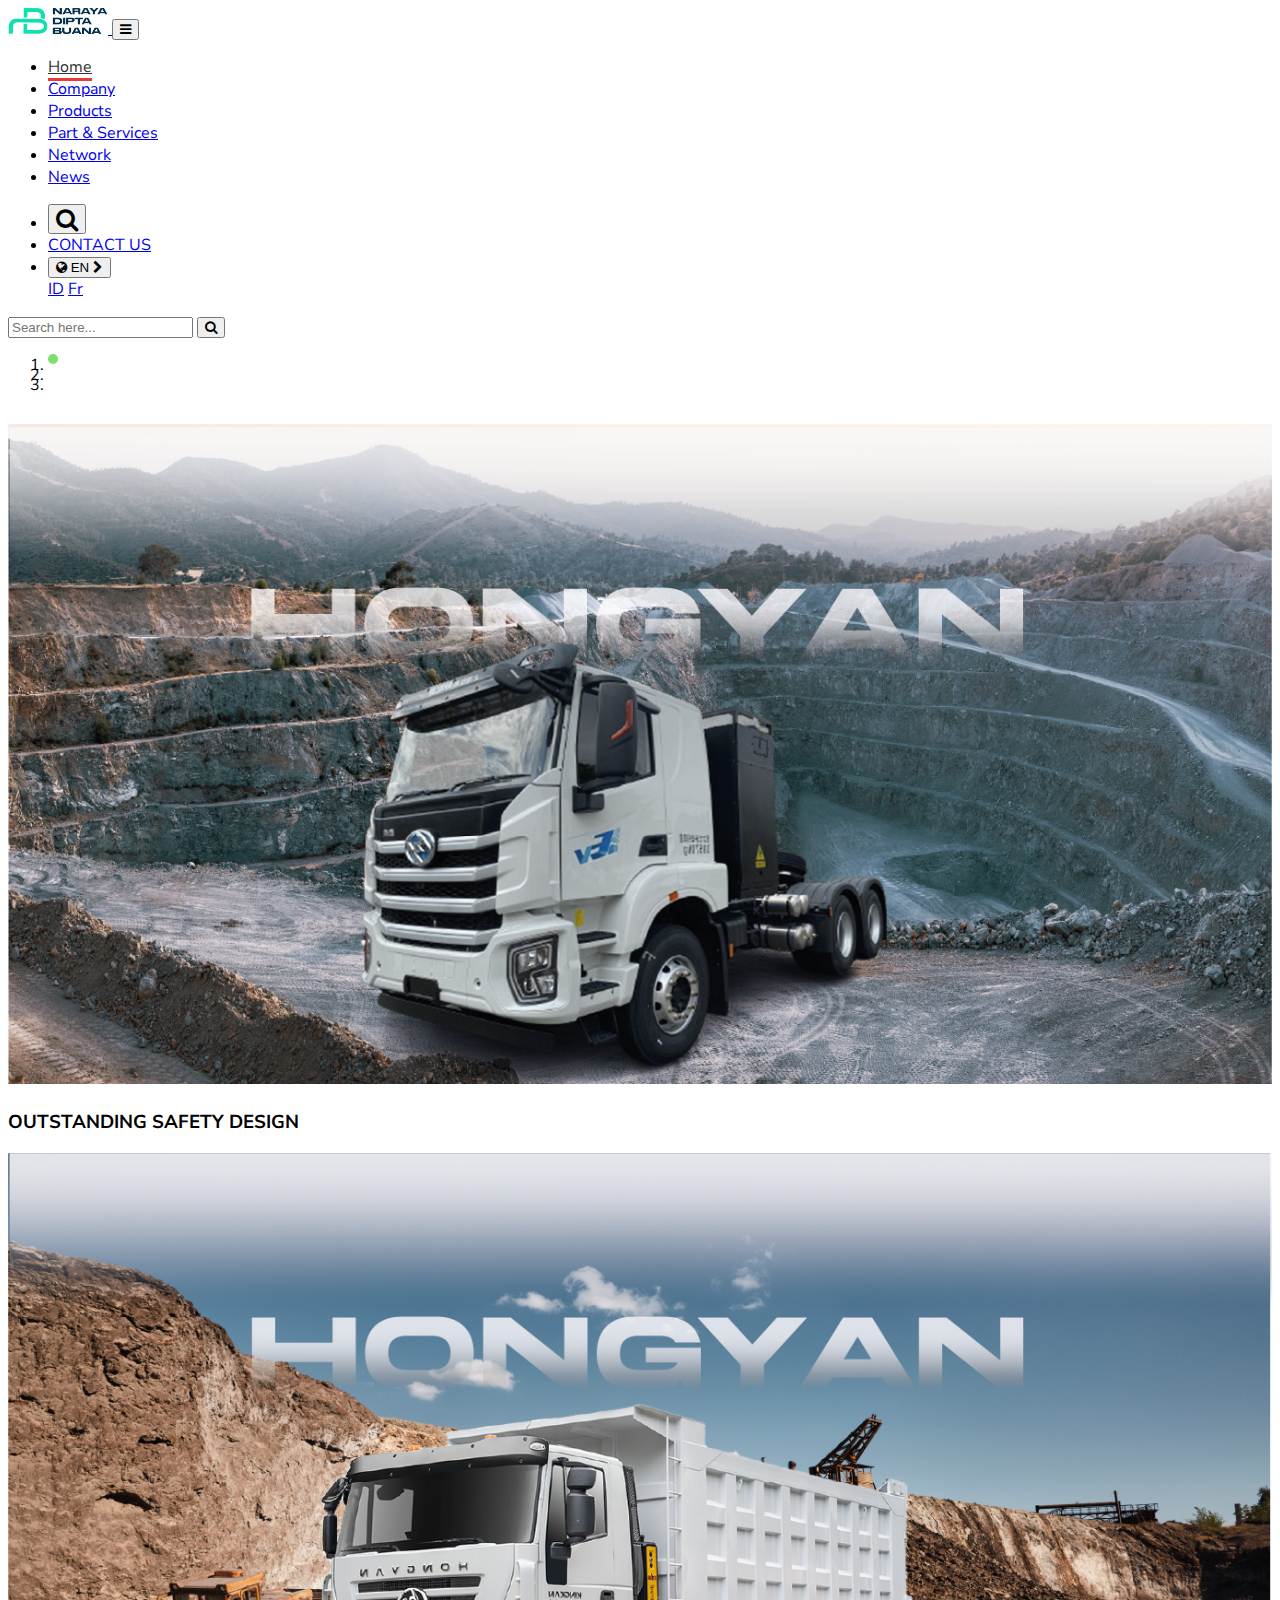
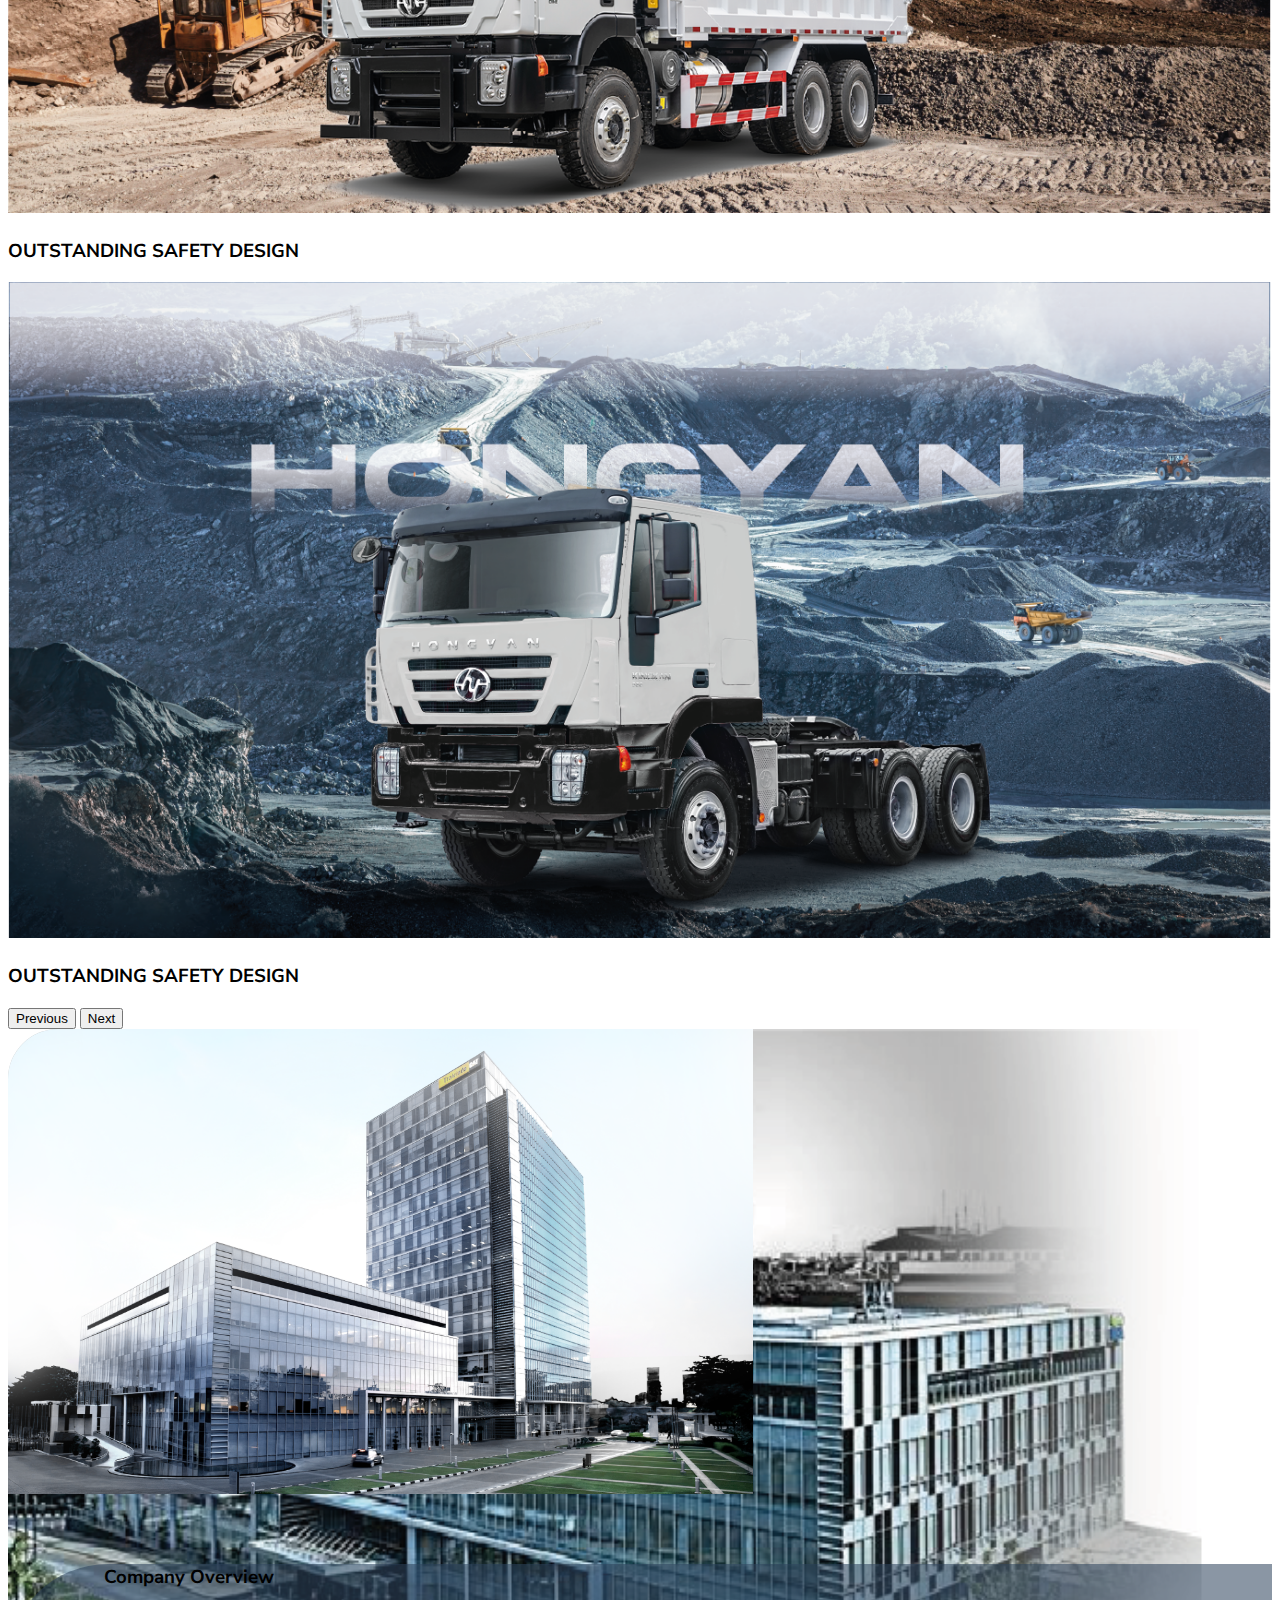
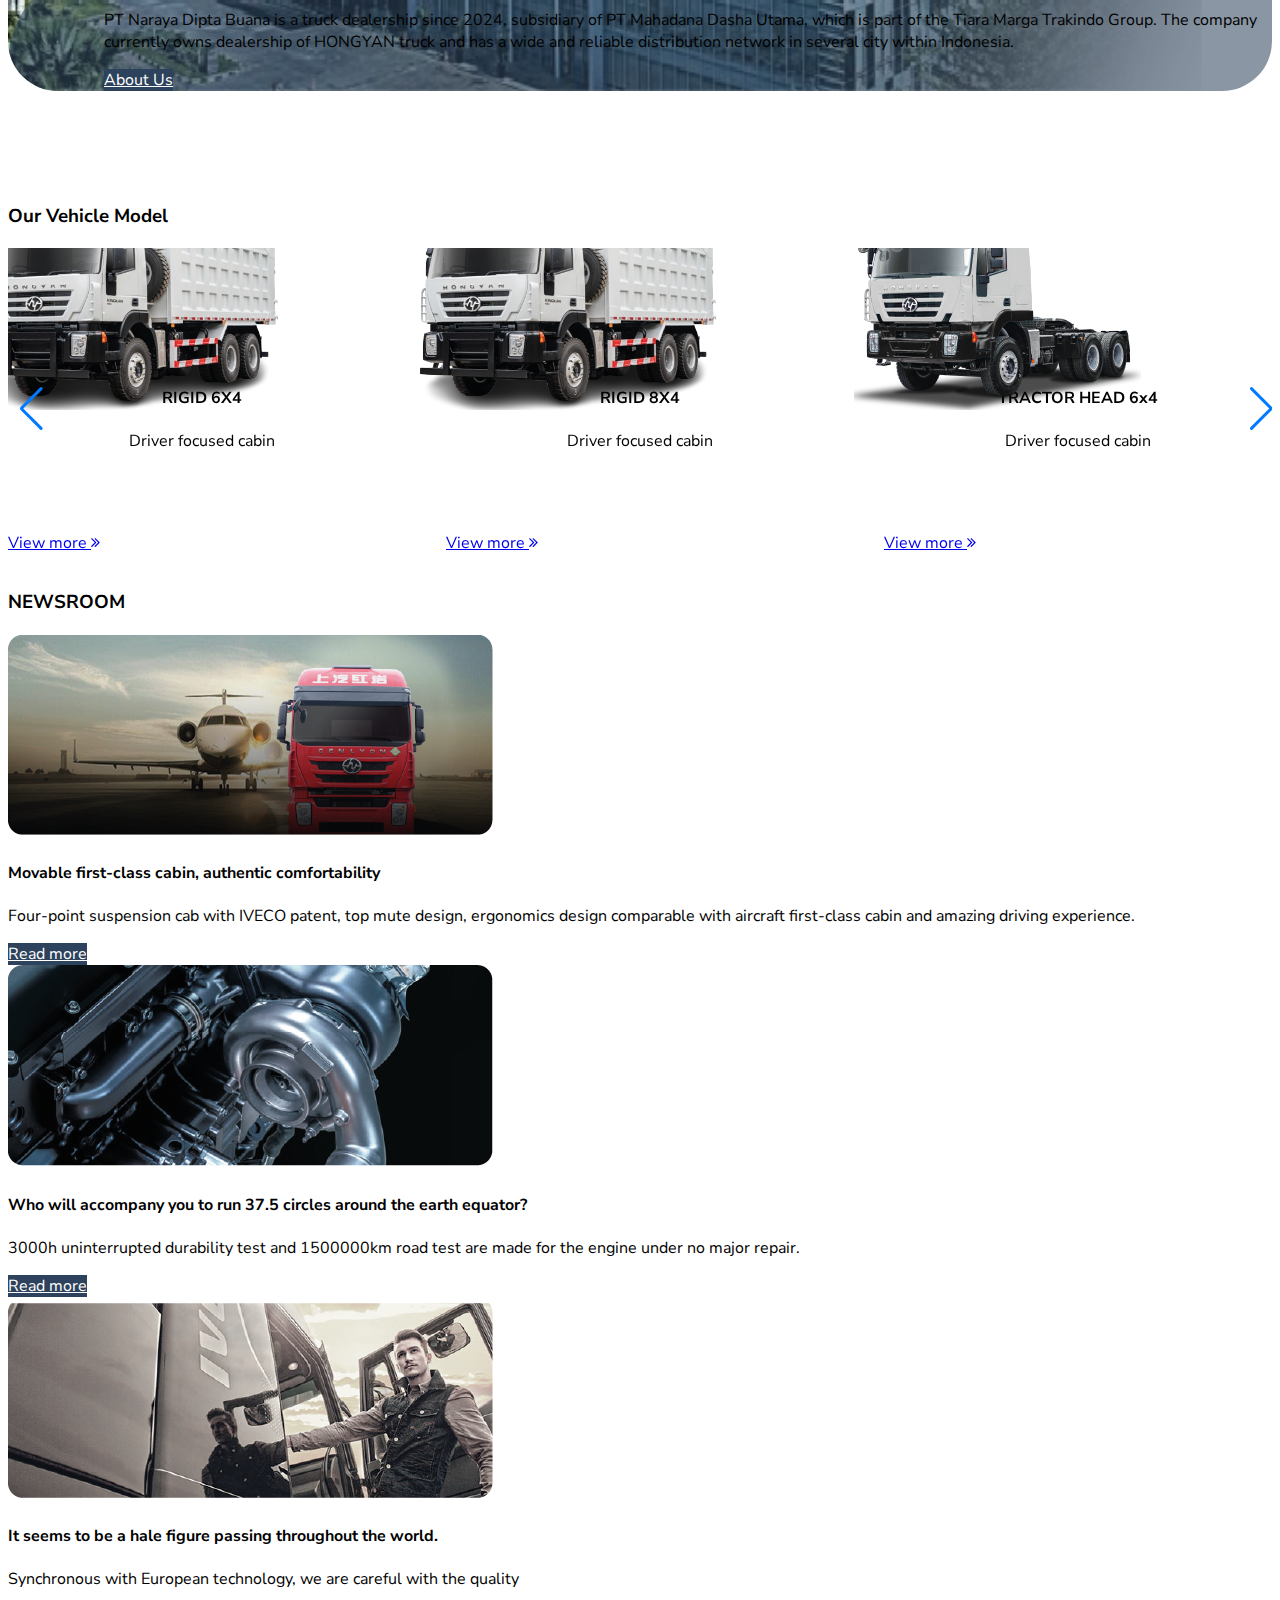
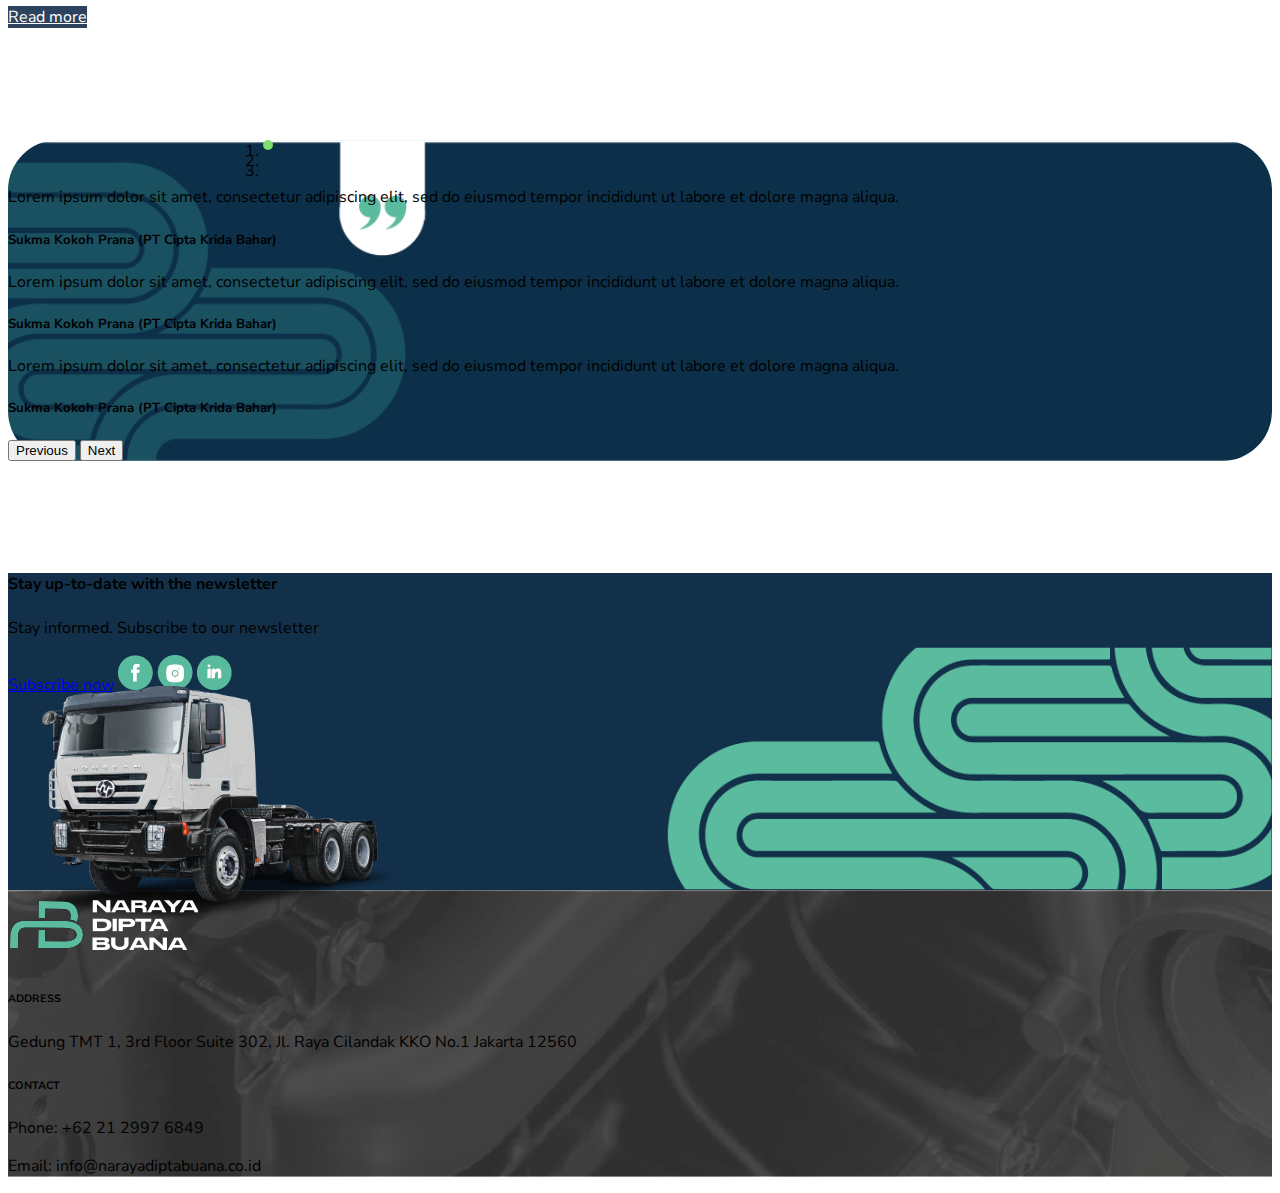
==== commit a79771a5: "update trello - bulk" ====
--- a/index.html
+++ b/index.html
@@ -28,12 +28,12 @@
   <header>
     <!-- Navigasi -->
     <div class="header fixed-top">
-      <nav class="navbar navbar-expand-lg navbar-light py-4  px-5 navbar-homepage">
+      <nav class="navbar navbar-expand-lg navbar-light py-lg-4 py-1 px-lg-5 navbar-homepage">
         <div class="container">
           <a class="navbar-brand" href="index.html">
             <img src="assets/img/logo.png" width="100px" height="auto" alt="" />
           </a>
-          <button class="navbar-toggler" type="button" data-toggle="collapse" data-target="#navbarNav"
+          <button class="navbar-toggler" type="button" data-bs-toggle="collapse" data-bs-target="#navbarNav"
             aria-controls="navbarNav" aria-expanded="false" aria-label="Toggle navigation">
             <!-- <span class="navbar-toggler-icon"></span> -->
             <i class="fa fa-bars"></i>
@@ -123,6 +123,13 @@
       </ol>
       <div class="carousel-inner" role="listbox">
         <div class="carousel-item active">
+          <img src="assets/img/homepage/banner.png" class="w-100 d-block" alt="First slide" />
+          <div class="carousel-caption d-none d-md-block">
+            <h3>OUTSTANDING SAFETY DESIGN</h3>
+            <!-- <p class="text-white fs-1">HONGYAN</p> -->
+          </div>
+        </div>
+        <div class="carousel-item">
           <img src="assets/img/homepage/banner_1.png" class="w-100 d-block" alt="First slide" />
           <div class="carousel-caption d-none d-md-block">
             <h3>OUTSTANDING SAFETY DESIGN</h3>
@@ -136,13 +143,7 @@
             <!-- <p class="text-white fs-1">HONGYAN</p> -->
           </div>
         </div>
-        <div class="carousel-item">
-          <img src="assets/img/homepage/banner_1.png" class="w-100 d-block" alt="First slide" />
-          <div class="carousel-caption d-none d-md-block">
-            <h3>OUTSTANDING SAFETY DESIGN</h3>
-            <!-- <p class="text-white fs-1">HONGYAN</p> -->
-          </div>
-        </div>
+        
       </div>
       <button class="carousel-control-prev" type="button" data-bs-target="#carouselHome" data-bs-slide="prev">
         <span class="carousel-control-prev-icon" aria-hidden="true"></span>
@@ -159,11 +160,10 @@
     <!-- Company Overview -->
     <div class="section mt-5" id="company-overview">
       <div class="container">
-        <div class="banner-overview"
-          style="background: url(assets/img/homepage/companyoverview_building.png); background-size: cover;">
+        <div class="banner-overview">
           <div class="row">
             <div class="col-md-5">
-
+              <img src="assets/img/homepage/building.png" alt="" class="img-fluid d-md-none d-block">
             </div>
             <div class="col-md-7">
               <div class="company-overview-text p-lg-5 p-3 text-white">
@@ -184,7 +184,7 @@
 
     <!-- Vehicle Model -->
     <div class="section mt-5" id="vehicle-model">
-      <div class="container px-5">
+      <div class="container px-lg-5">
 
         <div id="vehicle-model-slider" class="">
           <h3 class="text- ps-5">Our Vehicle Model</h3>
@@ -196,53 +196,53 @@
               <div class="swiper-slide col-4">
                 <div class="card">
                   <img class="card-img-top" src="http://via.placeholder.com/350x250" alt="Title" />
-                  <img class="img-offside" src="assets/img/homepage/truck.png" alt="">
+                  <img class="img-offside" src="assets/img/homepage/rigid-6x4.png" alt="">
                   <div class="card-body">
                     <h4 class="card-title">RIGID 6X4</h4>
                     <p class="card-text">Driver focused cabin</p>
                   </div>
                 </div>
                 <p class="text-center mt-3">
-                  <a href="#" class="btn btn-danger rounded-md">View more <i class="fa fa-angle-double-right"></i></a>
+                  <a href="#" class="btn btn-danger rounded-md btn-lg">View more <i class="fa fa-angle-double-right"></i></a>
                 </p>
               </div>
               <div class="swiper-slide col-4">
                 <div class="card">
                   <img class="card-img-top" src="http://via.placeholder.com/350x250" alt="Title" />
-                  <img class="img-offside" src="assets/img/homepage/truck.png" alt="">
+                  <img class="img-offside" src="assets/img/homepage/rigid-6x4.png" alt="">
                   <div class="card-body">
-                    <h4 class="card-title">RIGID 6X4</h4>
+                    <h4 class="card-title">RIGID 8X4</h4>
                     <p class="card-text">Driver focused cabin</p>
                   </div>
                 </div>
                 <p class="text-center mt-3">
-                  <a href="#" class="btn btn-danger rounded-md">View more <i class="fa fa-angle-double-right"></i></a>
+                  <a href="#" class="btn btn-danger rounded-md btn-lg">View more <i class="fa fa-angle-double-right"></i></a>
                 </p>
               </div>
               <div class="swiper-slide col-4">
                 <div class="card">
                   <img class="card-img-top" src="http://via.placeholder.com/350x250" alt="Title" />
-                  <img class="img-offside" src="assets/img/homepage/truck.png" alt="">
+                  <img class="img-offside" src="assets/img/homepage/tractorhead.png" alt="">
                   <div class="card-body">
-                    <h4 class="card-title">RIGID 6X4</h4>
+                    <h4 class="card-title">TRACTOR HEAD 6x4</h4>
                     <p class="card-text">Driver focused cabin</p>
                   </div>
                 </div>
                 <p class="text-center mt-3">
-                  <a href="#" class="btn btn-danger rounded-md">View more <i class="fa fa-angle-double-right"></i></a>
+                  <a href="#" class="btn btn-danger rounded-md btn-lg">View more <i class="fa fa-angle-double-right"></i></a>
                 </p>
               </div>
               <div class="swiper-slide col-4">
                 <div class="card">
                   <img class="card-img-top" src="http://via.placeholder.com/350x250" alt="Title" />
-                  <img class="img-offside" src="assets/img/homepage/truck.png" alt="">
+                  <img class="img-offside" src="assets/img/homepage/Ev_truck.png" alt="">
                   <div class="card-body">
-                    <h4 class="card-title">RIGID 6X4</h4>
+                    <h4 class="card-title">EV 6X4</h4>
                     <p class="card-text">Driver focused cabin</p>
                   </div>
                 </div>
                 <p class="text-center mt-3">
-                  <a href="#" class="btn btn-danger rounded-md">View more <i class="fa fa-angle-double-right"></i></a>
+                  <a href="#" class="btn btn-danger rounded-md btn-lg">View more <i class="fa fa-angle-double-right"></i></a>
                 </p>
               </div>
             </div>
@@ -275,27 +275,27 @@
           </div>
           <div class="row mt-5 align-items-center gx-5 mb-3">
             <div class="col-md-7 order-md-2">
-              <img src="assets/img/homepage/newsroom1.png" class="img-fluid w-100 rounded-3" alt="">
+              <img src="assets/img/homepage/News room 02.png" class="img-fluid w-100 rounded-3" alt="">
             </div>
             <div class="col-md-5">
-              <h4>Movable first-class cabin, authentic comfortability</h4>
-              <p>Four-point suspension cab with IVECO patent, top
-                mute design, ergonomics design comparable with
-                aircraft first-class cabin and amazing driving
-                experience.</p>
+              <h4>Who will accompany you to
+                run 37.5 circles around the
+                earth equator?</h4>
+              <p>3000h uninterrupted durability test and
+                1500000km road test are made for the engine
+                under no major repair.</p>
               <a href="#" class="btn btn-primary">Read more</a>
             </div>
           </div>
           <div class="row mt-5 align-items-center gx-5 mb-3">
             <div class="col-md-7">
-              <img src="assets/img/homepage/newsroom1.png" class="img-fluid w-100 rounded-3" alt="">
+              <img src="assets/img/homepage/News room 03.png" class="img-fluid w-100 rounded-3" alt="">
             </div>
             <div class="col-md-5">
-              <h4>Movable first-class cabin, authentic comfortability</h4>
-              <p>Four-point suspension cab with IVECO patent, top
-                mute design, ergonomics design comparable with
-                aircraft first-class cabin and amazing driving
-                experience.</p>
+              <h4>It seems to be a hale figure
+                passing throughout the world.</h4>
+              <p>Synchronous with European technology, we are
+                careful with the quality</p>
               <a href="#" class="btn btn-primary">Read more</a>
             </div>
           </div>
@@ -444,7 +444,7 @@
             </a>
           </div>
           <div class="col-md-5 text-end">
-            <img src="assets/img/stayuptodate_truck.png" alt="" class="img-fluid img-footer-trucks w-100" style="width: 400px !important;margin-bottom: -70px;margin-top:-40px">
+            <img src="assets/img/stayuptodate_truck.png" alt="" class="img-fluid img-footer-trucks w-100" style="">
           </div>
         </div>
       </div>
--- a/assets/css/custom.css
+++ b/assets/css/custom.css
@@ -25,7 +25,7 @@
 }
 
 p {
-  color: #0000007a;
+  /* color: #0000007a; */
 }
 
 .btn-primary, .bg-primary {
@@ -122,9 +122,9 @@
 /* Vehicle model slider */
 img.img-offside {
   position: absolute;
-  max-width: 170px;
+  max-width: 300px;
   left: -30px;
-  bottom: 65px;
+  bottom: 160px;
 }
 
 #vehicle-model-slider .card {
@@ -279,7 +279,7 @@
   border-radius: 180px 0 0 180px;
 }
 
-.swiper-button-prev, .swiper-button-next {
+#milestone .swiper-button-prev, #milestone .swiper-button-next {
   top: 50px !important;
 }
 
@@ -293,7 +293,7 @@
 }
 
 .header {
-  border-bottom: 1px solid #eee;
+  /* border-bottom: 1px solid #eee; */
 }
 
 /* Networks */
@@ -340,4 +340,47 @@
 .product-title h4 {
   text-transform: uppercase;
   font-family: 'Stretch-pro', sans-serif;
+}
+
+.banner-overview {
+  background: url(../img/homepage/companyoverview_building.png);
+  background-size: cover;
+  background-repeat: no-repeat;
+}
+@media screen and (max-width: 768px) {
+  .company-overview-text {
+    padding-left: 1em!important;
+    margin-top: 0;
+    border-radius: 0;
+    background: #3f5c7f;
+  }
+}
+
+.img-footer-trucks {
+  width: 400px !important;
+  margin-bottom: -70px;
+  margin-top: -40px;
+}
+
+@media screen and (max-width: 425px) {
+  .swiper-button-next:after, .swiper-button-prev:after {
+    font-size: 24px!important;
+  }
+  
+  .swiper-button-prev, .swiper-rtl .swiper-button-next {
+    left: var(--swiper-navigation-sides-offset, -5px)!important;
+  }
+  .img-footer-trucks {
+    width: 300px !important;
+    margin-top: 0 !important;
+  }
+
+  .header li.nav-item.active a {
+    text-align: left!important;
+  }
+}
+
+div#vehicle-model-slider .swiper-slide .card-body {
+  padding-top: 4em;
+  padding-bottom: 3em;
 }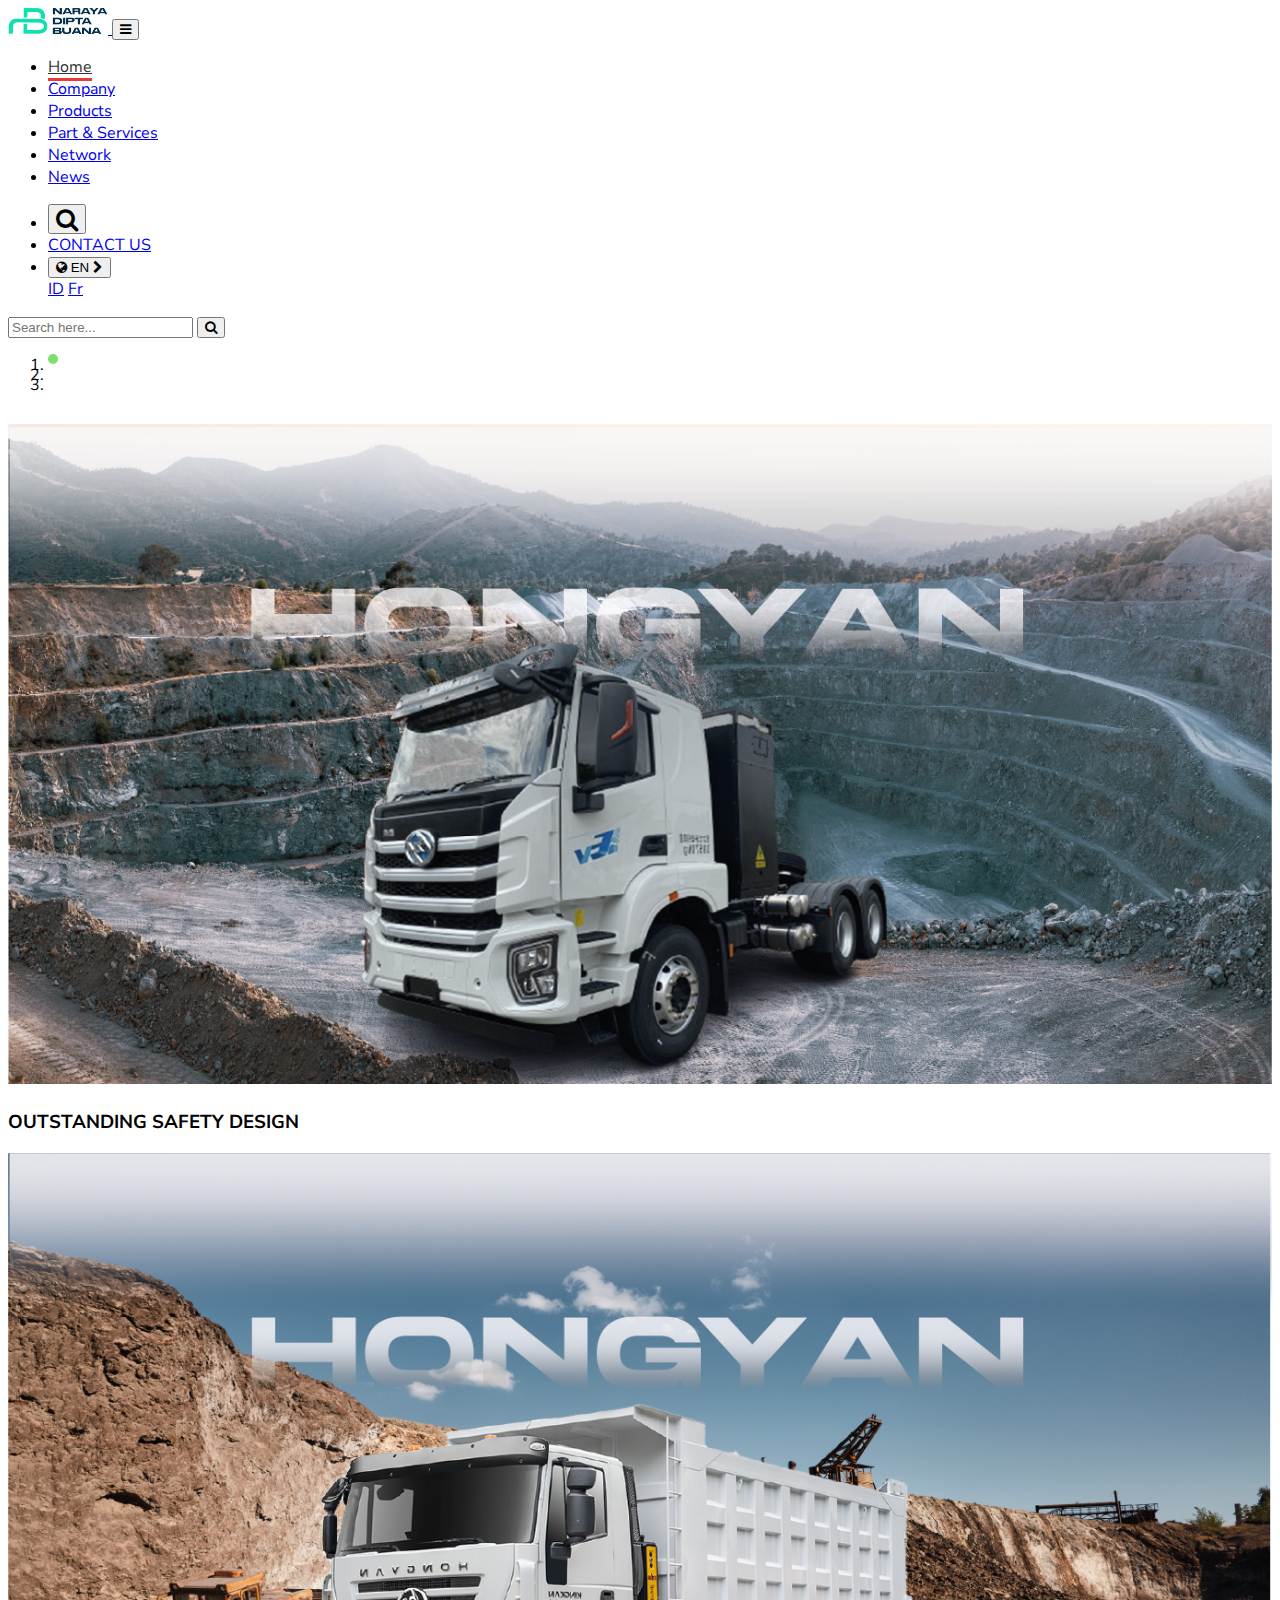
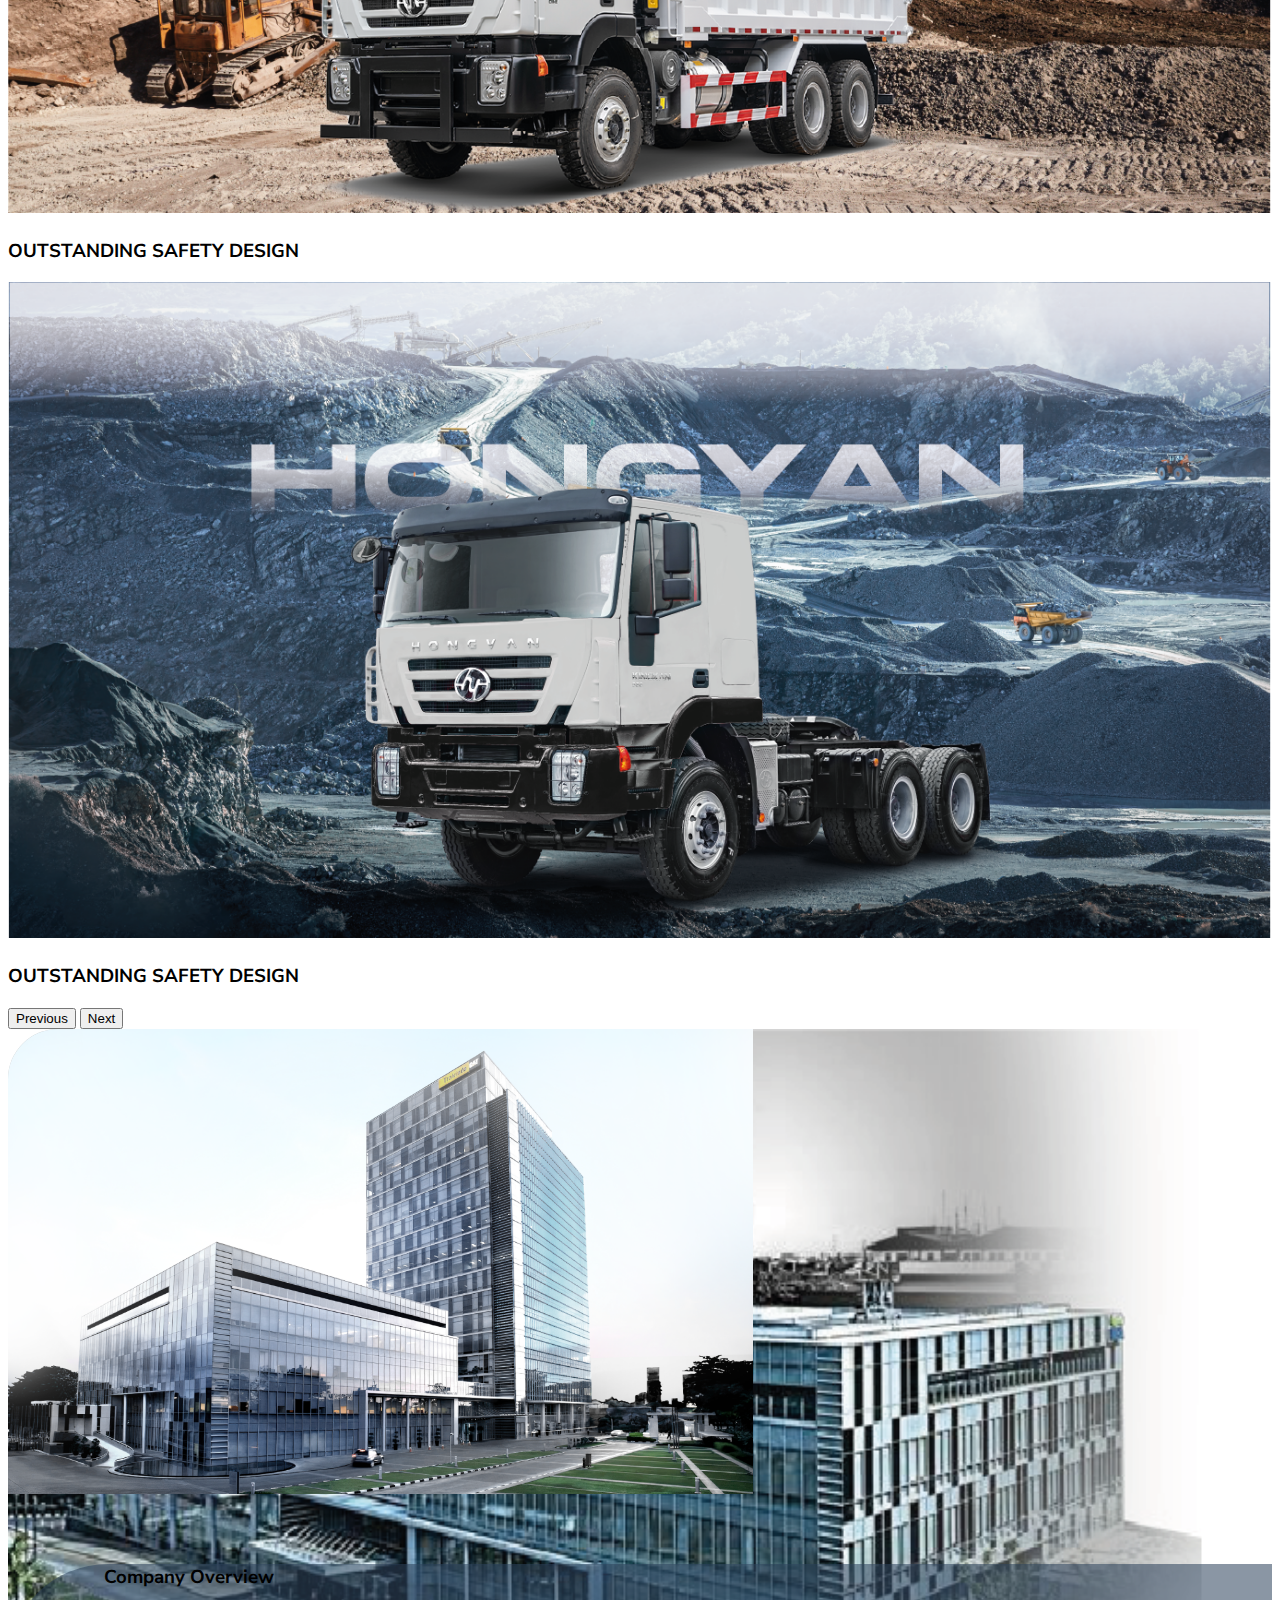
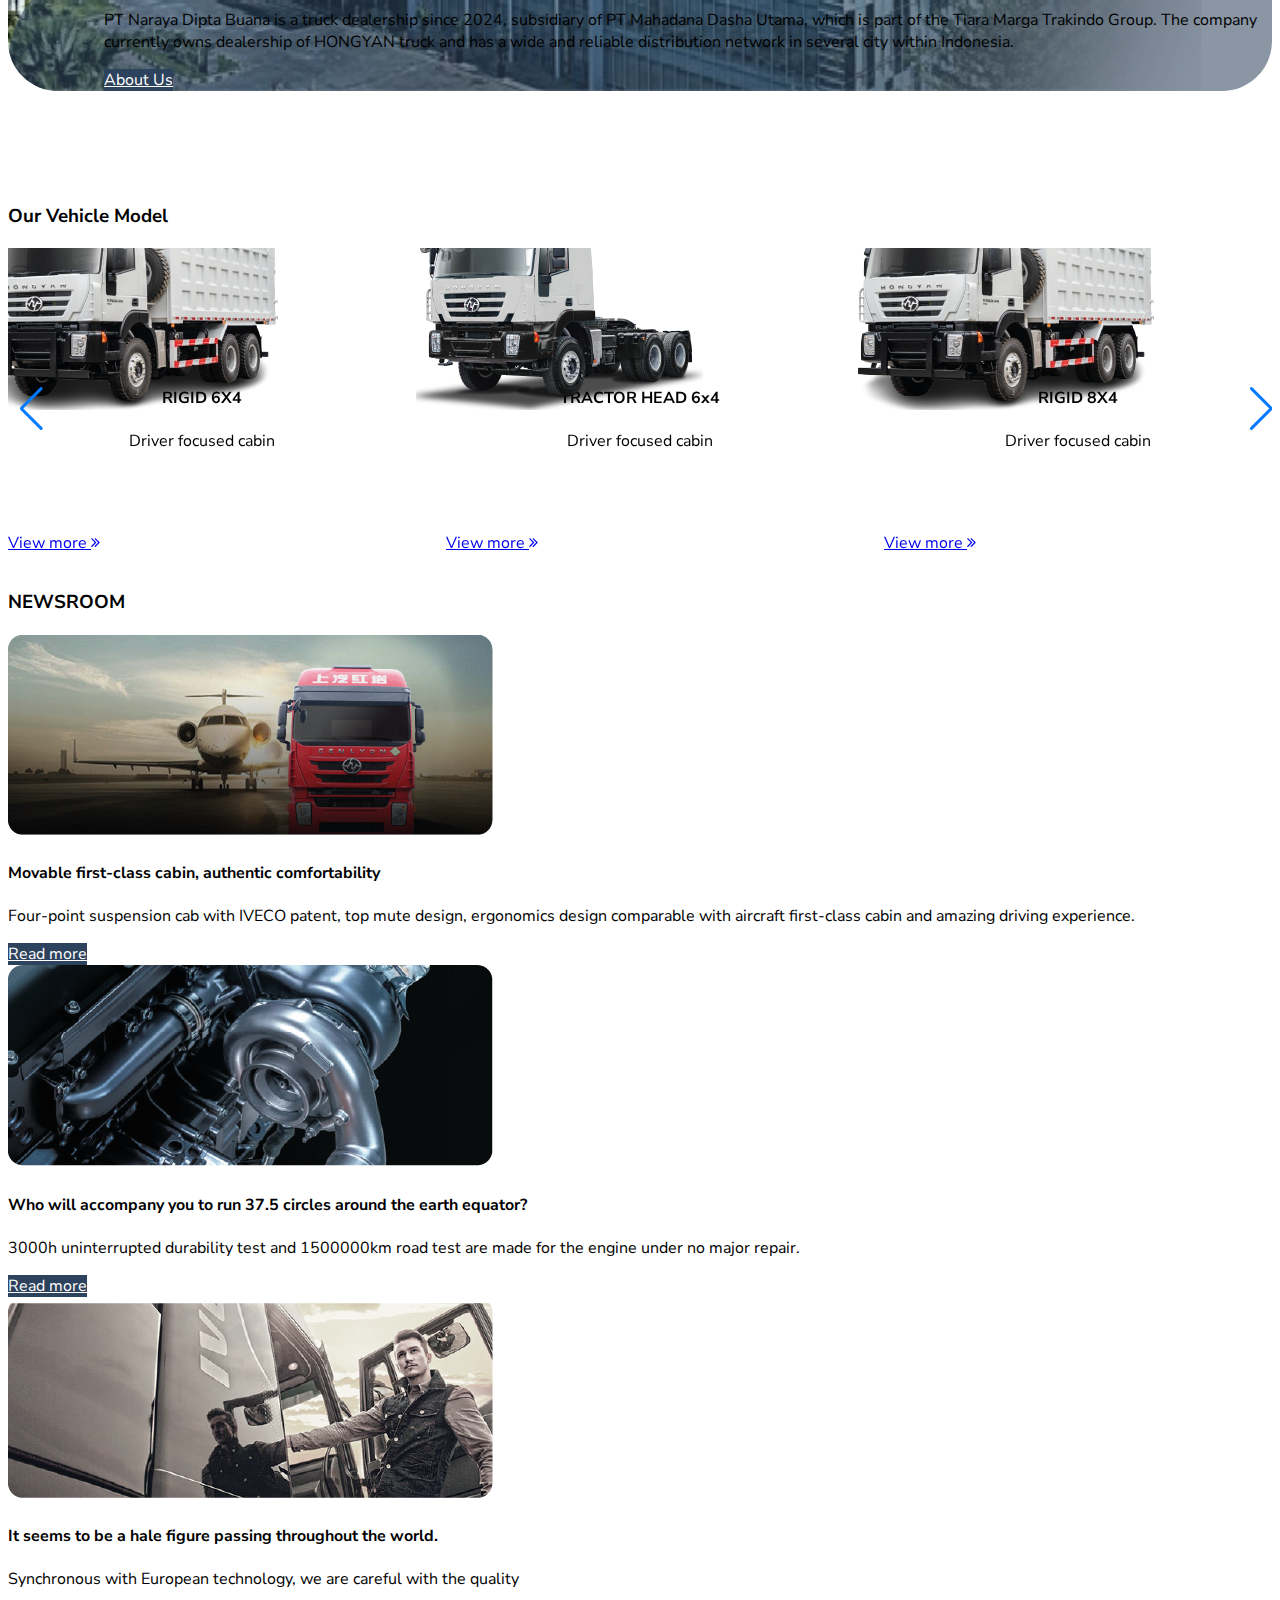
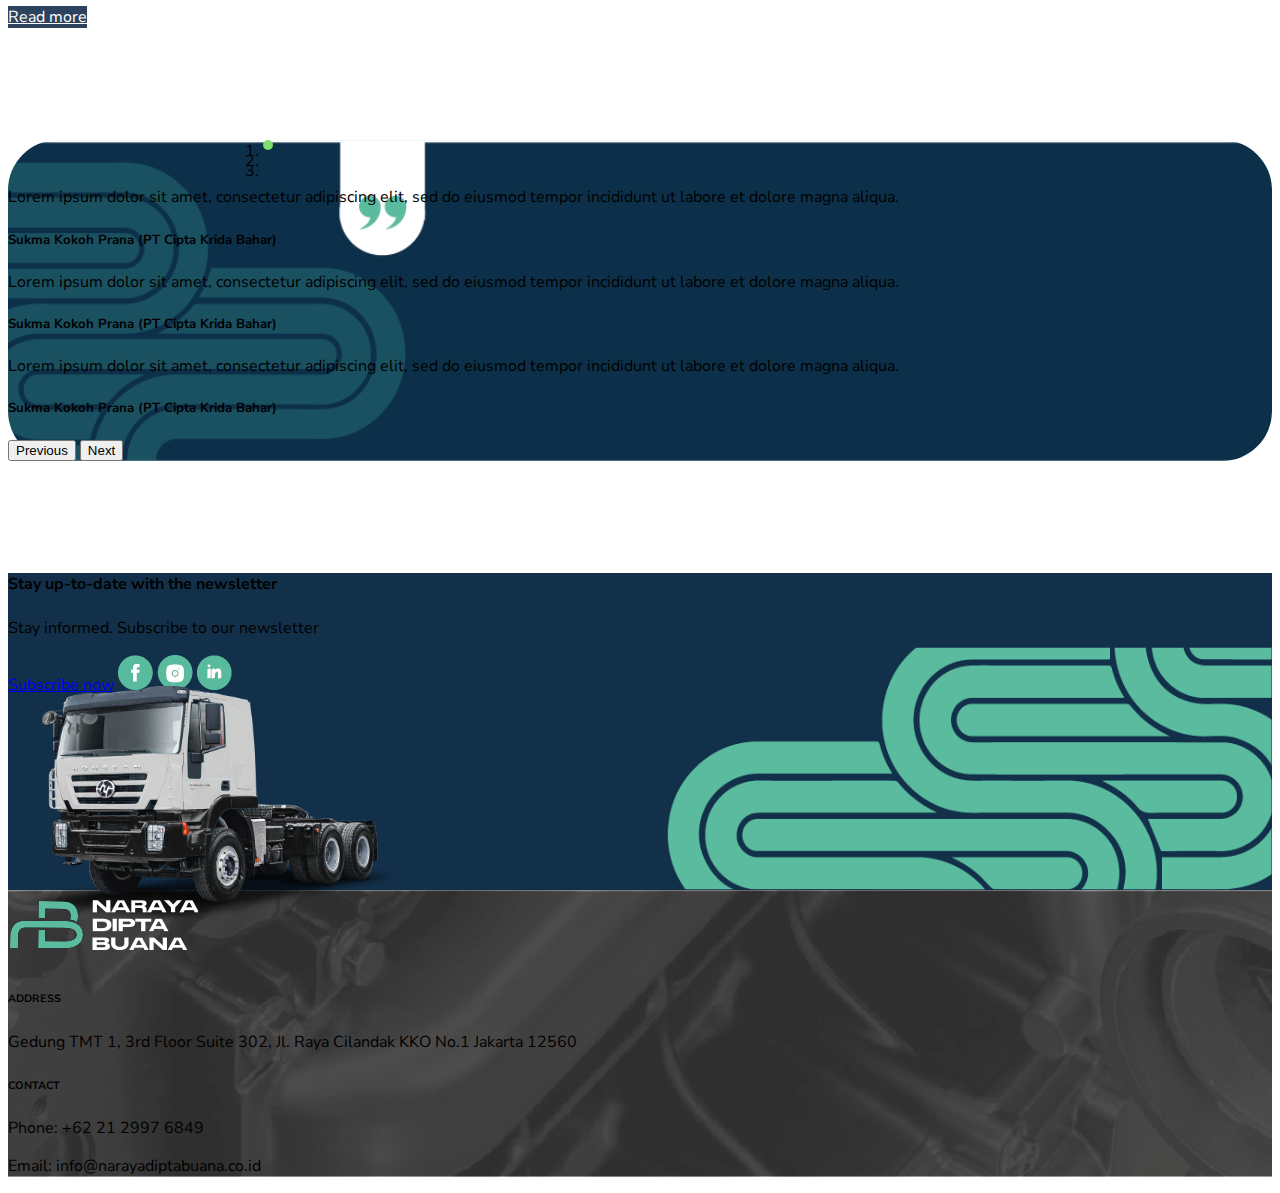
==== commit 5adb578d: "update product slider" ====
--- a/index.html
+++ b/index.html
@@ -203,7 +203,20 @@
                   </div>
                 </div>
                 <p class="text-center mt-3">
-                  <a href="#" class="btn btn-danger rounded-md btn-lg">View more <i class="fa fa-angle-double-right"></i></a>
+                  <a href="product-detail-rigid.html" class="btn btn-danger rounded-md btn-lg">View more <i class="fa fa-angle-double-right"></i></a>
+                </p>
+              </div>
+              <div class="swiper-slide col-4">
+                <div class="card">
+                  <img class="card-img-top" src="http://via.placeholder.com/350x250" alt="Title" />
+                  <img class="img-offside" src="assets/img/homepage/tractorhead.png" alt="">
+                  <div class="card-body">
+                    <h4 class="card-title">TRACTOR HEAD 6x4</h4>
+                    <p class="card-text">Driver focused cabin</p>
+                  </div>
+                </div>
+                <p class="text-center mt-3">
+                  <a href="product-detail.html" class="btn btn-danger rounded-md btn-lg">View more <i class="fa fa-angle-double-right"></i></a>
                 </p>
               </div>
               <div class="swiper-slide col-4">
@@ -216,20 +229,7 @@
                   </div>
                 </div>
                 <p class="text-center mt-3">
-                  <a href="#" class="btn btn-danger rounded-md btn-lg">View more <i class="fa fa-angle-double-right"></i></a>
-                </p>
-              </div>
-              <div class="swiper-slide col-4">
-                <div class="card">
-                  <img class="card-img-top" src="http://via.placeholder.com/350x250" alt="Title" />
-                  <img class="img-offside" src="assets/img/homepage/tractorhead.png" alt="">
-                  <div class="card-body">
-                    <h4 class="card-title">TRACTOR HEAD 6x4</h4>
-                    <p class="card-text">Driver focused cabin</p>
-                  </div>
-                </div>
-                <p class="text-center mt-3">
-                  <a href="#" class="btn btn-danger rounded-md btn-lg">View more <i class="fa fa-angle-double-right"></i></a>
+                  <a href="product-detail-rigid.html" class="btn btn-danger rounded-md btn-lg">View more <i class="fa fa-angle-double-right"></i></a>
                 </p>
               </div>
               <div class="swiper-slide col-4">
@@ -242,7 +242,7 @@
                   </div>
                 </div>
                 <p class="text-center mt-3">
-                  <a href="#" class="btn btn-danger rounded-md btn-lg">View more <i class="fa fa-angle-double-right"></i></a>
+                  <a href="product-detail-ev.html" class="btn btn-danger rounded-md btn-lg">View more <i class="fa fa-angle-double-right"></i></a>
                 </p>
               </div>
             </div>
